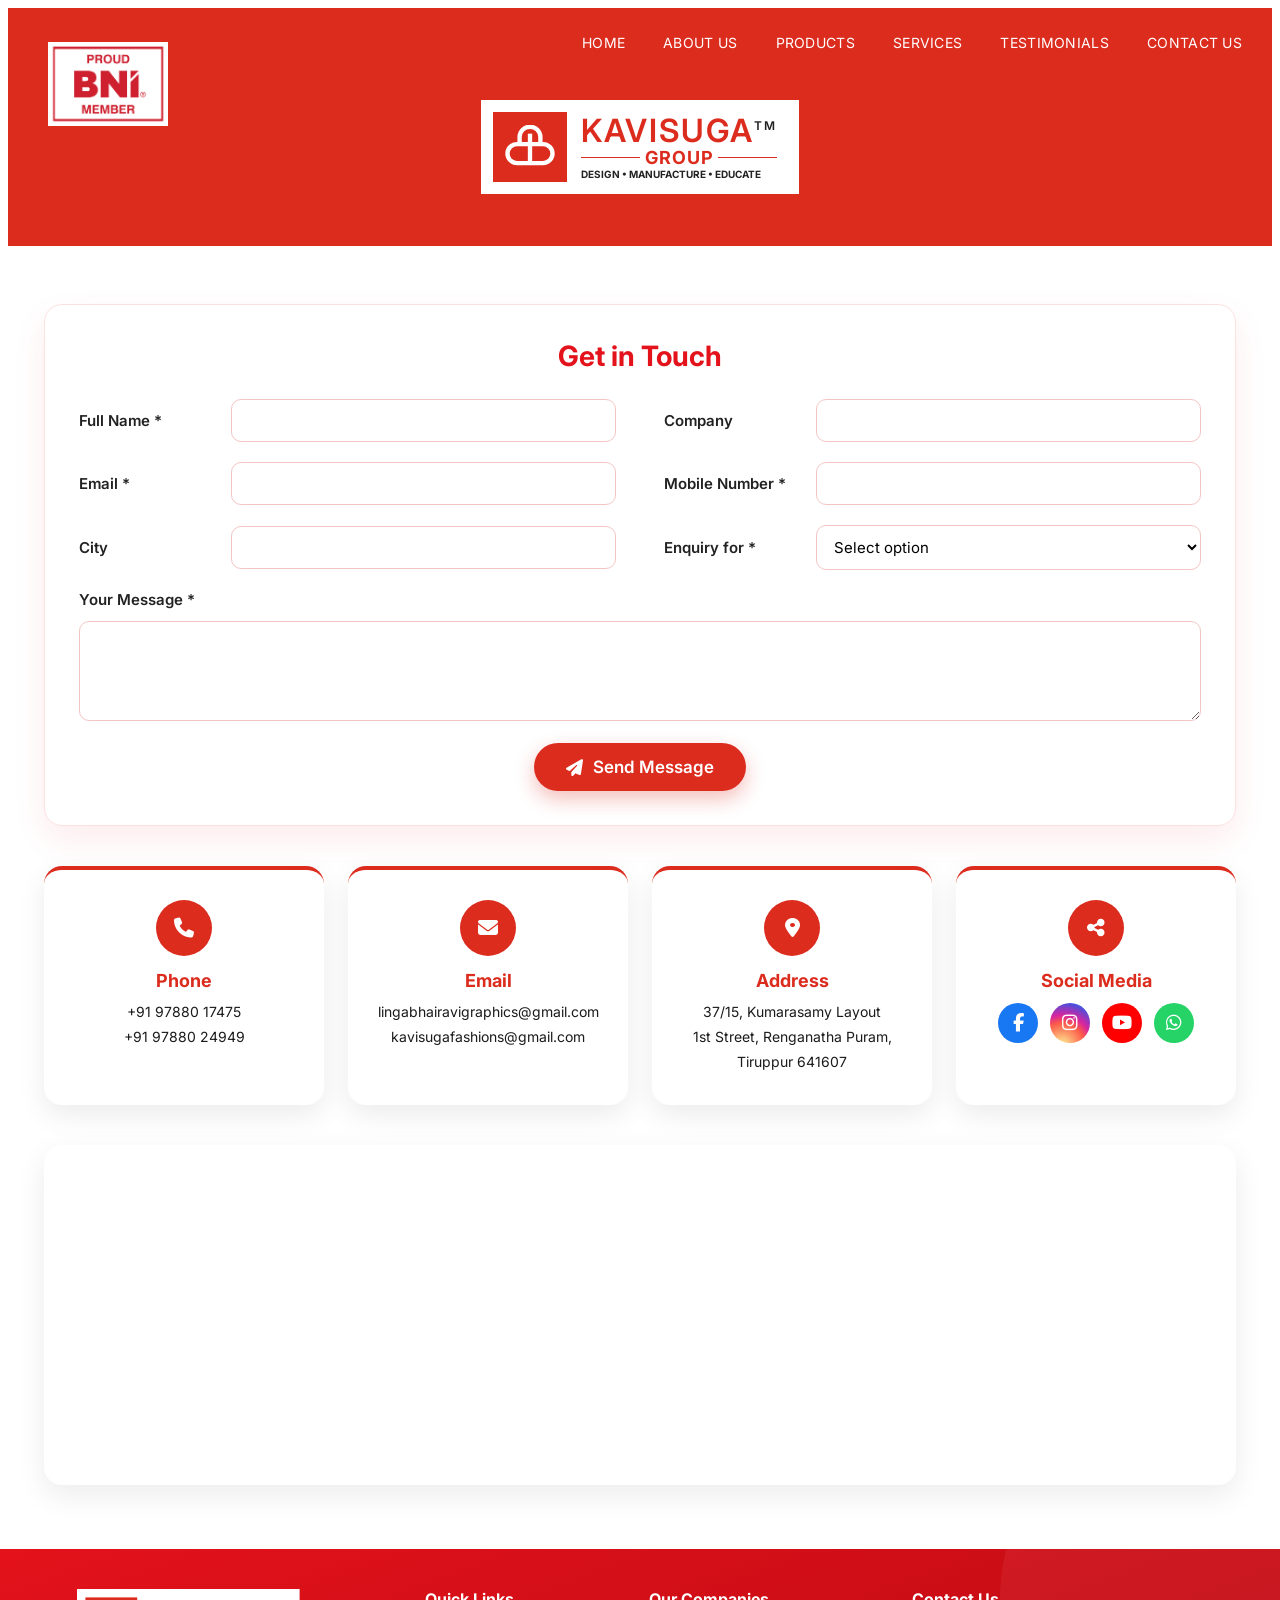
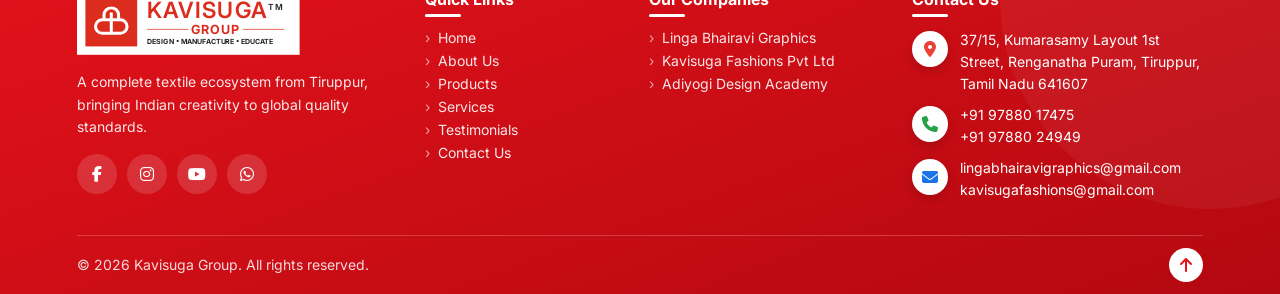
==== contact.html @ dbf3d228 "Initial commit: Kavisuga Group website Co-Authored-By: Claude Opus 5.5 <noreply@anthropic.com>" ====
<!DOCTYPE html>
<html lang="en">
<head>
  <meta charset="UTF-8">
  <meta name="viewport" content="width=device-width, initial-scale=1.0">
  <title>Contact Us | Kavisuga Group</title>
  <meta name="description" content="Get in touch with Kavisuga Group – Linga Bhairavi Graphics, Kavisuga Fashions and Adiyogi Design Academy, Tiruppur.">
  <link rel="preconnect" href="https://fonts.googleapis.com">
  <link href="https://fonts.googleapis.com/css2?family=Inter:wght@400;500;600;700;800&display=swap" rel="stylesheet">
  <link rel="stylesheet" href="https://cdnjs.cloudflare.com/ajax/libs/font-awesome/6.5.2/css/all.min.css">
  <link rel="stylesheet" href="css/style.css?v=69">
</head>
<body id="top">

<header class="hero ct-hero">
  <div class="bni-badge"><img src="assets/logos/bni-member.png" alt="Proud BNI Member"></div>

  <button class="nav-toggle" aria-label="Open menu">&#9776;</button>
  <nav class="main-nav">
    <a href="index.html#home">HOME</a>
    <a href="index.html#about">ABOUT US</a>
    <a href="index.html#lbg">PRODUCTS</a>
    <a href="index.html#services">SERVICES</a>
    <a href="index.html#testimonials">TESTIMONIALS</a>
    <a href="index.html#contact">CONTACT US</a>
  </nav>
  <div class="group-logo">
    <div class="group-mark">
      <svg viewBox="0 0 60 50" aria-hidden="true">
        <rect x="4" y="22" width="52" height="22" rx="11" fill="none" stroke="#fff" stroke-width="5"/>
        <path d="M18 22 V14 a12 12 0 0 1 24 0 V22" fill="none" stroke="#fff" stroke-width="5"/>
        <line x1="30" y1="10" x2="30" y2="44" stroke="#fff" stroke-width="5"/>
      </svg>
    </div>
    <div class="group-text">
      <div class="group-name">KAVISUGA<sup>TM</sup></div>
      <div class="group-sub">GROUP</div>
      <div class="group-tag">DESIGN • MANUFACTURE • EDUCATE</div>
    </div>
  </div>
</header>

<main>
  <section class="cf">
    <form class="cf-form" id="ct-form">
      <h2>Get in Touch</h2>
      <div class="cf-grid">
        <label>Full Name *<input name="name" required></label>
        <label>Company<input name="company"></label>
        <label>Email *<input name="email" type="email" required></label>
        <label>Mobile Number *<input name="phone" type="tel" pattern="[0-9+ ]{10,15}" required></label>
        <label>City<input name="city"></label>
        <label>Enquiry for *
          <select name="service" required>
            <option value="">Select option</option>
            <option>Textile Graphic Design – Linga Bhairavi Graphics</option>
            <option>DTF Stickers / Garments – Kavisuga Fashions</option>
            <option>Design Training – Adiyogi Design Academy</option>
            <option>Other</option>
          </select>
        </label>
        <label class="cf-full">Your Message *<textarea name="message" rows="4" required minlength="10"></textarea></label>
      </div>
      <button type="submit" class="learn-btn"><i class="fa-solid fa-paper-plane"></i> Send Message</button>
    </form>
    <div class="ct-ok" id="ct-ok">
      <div class="tick"><i class="fa-solid fa-check"></i></div>
      <h3>Thank you!</h3>
      <p>Your message is ready in WhatsApp – please press send. We will contact you soon.</p>
      <p style="margin-top:18px"><a href="index.html" class="learn-btn" style="text-decoration:none;display:inline-block">Back to Home</a></p>
    </div>
  </section>

  <div class="ct-cards">
    <a class="ct-card" href="tel:+919788017475"><i class="fa-solid fa-phone"></i><h3>Phone</h3><p>+91 97880 17475<br>+91 97880 24949</p></a>
    <a class="ct-card" href="mailto:lingabhairavigraphics@gmail.com"><i class="fa-solid fa-envelope"></i><h3>Email</h3><p class="ct-mail">lingabhairavigraphics@<wbr>gmail.com<br>kavisugafashions@<wbr>gmail.com</p></a>
    <a class="ct-card" href="https://www.google.com/maps/search/?api=1&amp;query=Linga+Bhairavi+Graphics%2C+Renganatha+Puram%2C+Tiruppur%2C+Tamil+Nadu+641607" target="_blank" rel="noopener"><i class="fa-solid fa-location-dot"></i><h3>Address</h3><p>37/15, Kumarasamy Layout<br>1st Street, Renganatha Puram,<br>Tiruppur 641607</p></a>
    <div class="ct-card"><i class="fa-solid fa-share-nodes"></i><h3>Social Media</h3>
      <div class="ct-card-soc">
        <a href="https://www.facebook.com/share/196KRDHdK5/?mibextid=wwXIfr" target="_blank" rel="noopener" class="s fb" aria-label="Facebook"><i class="fa-brands fa-facebook-f"></i></a>
        <a href="https://www.instagram.com/tirupurtextileulagam" target="_blank" rel="noopener" class="s ig" aria-label="Instagram"><i class="fa-brands fa-instagram"></i></a>
        <a href="https://www.youtube.com/@TirupurTextileUlagam" target="_blank" rel="noopener" class="s yt" aria-label="YouTube"><i class="fa-brands fa-youtube"></i></a>
        <a href="https://wa.me/919788017475" target="_blank" rel="noopener" class="s wa" aria-label="WhatsApp"><i class="fa-brands fa-whatsapp"></i></a>
      </div>
    </div>
  </div>

  <div class="ct-map">
    <iframe title="Kavisuga Group location" loading="lazy" referrerpolicy="no-referrer-when-downgrade"
      src="https://www.google.com/maps?q=37%2F15+Kumarasamy+Layout+1st+Street,+Renganatha+Puram,+Tiruppur,+Tamil+Nadu+641607&amp;z=17&amp;output=embed"></iframe>
  </div>
</main>

<footer class="footer ft" id="contact">
  <div class="ft-grid">
    <div class="ft-col ft-about">
      <div class="ft-logo"><div class="group-logo">
    <div class="group-mark">
      <svg viewBox="0 0 60 50" aria-hidden="true">
        <rect x="4" y="22" width="52" height="22" rx="11" fill="none" stroke="#fff" stroke-width="5"/>
        <path d="M18 22 V14 a12 12 0 0 1 24 0 V22" fill="none" stroke="#fff" stroke-width="5"/>
        <line x1="30" y1="10" x2="30" y2="44" stroke="#fff" stroke-width="5"/>
      </svg>
    </div>
    <div class="group-text">
      <div class="group-name">KAVISUGA<sup>TM</sup></div>
      <div class="group-sub">GROUP</div>
      <div class="group-tag">DESIGN • MANUFACTURE • EDUCATE</div>
    </div>
  </div></div>
      <p>A complete textile ecosystem from Tiruppur, bringing Indian creativity to global quality standards.</p>
      <div class="ft-social">
        <a href="https://www.facebook.com/share/196KRDHdK5/?mibextid=wwXIfr" target="_blank" rel="noopener" aria-label="Facebook"><i class="fa-brands fa-facebook-f"></i></a>
        <a href="https://www.instagram.com/tirupurtextileulagam" target="_blank" rel="noopener" aria-label="Instagram"><i class="fa-brands fa-instagram"></i></a>
        <a href="https://www.youtube.com/@TirupurTextileUlagam" target="_blank" rel="noopener" aria-label="YouTube"><i class="fa-brands fa-youtube"></i></a>
        <a href="https://wa.me/919788017475" target="_blank" rel="noopener" aria-label="WhatsApp"><i class="fa-brands fa-whatsapp"></i></a>
      </div>
    </div>

    <div class="ft-col">
      <h4>Quick Links</h4>
      <ul>
        <li><a href="index.html#home">Home</a></li>
        <li><a href="index.html#about">About Us</a></li>
        <li><a href="index.html#lbg">Products</a></li>
        <li><a href="index.html#services">Services</a></li>
        <li><a href="index.html#testimonials">Testimonials</a></li>
        <li><a href="contact.html">Contact Us</a></li>
      </ul>
    </div>

    <div class="ft-col">
      <h4>Our Companies</h4>
      <ul>
        <li><a href="index.html#lbg">Linga Bhairavi Graphics</a></li>
        <li><a href="index.html#ksf">Kavisuga Fashions Pvt Ltd</a></li>
        <li><a href="index.html#ada">Adiyogi Design Academy</a></li>
      </ul>
    </div>

    <div class="ft-col ft-contact">
      <h4>Contact Us</h4>
      <p><i class="fa-solid fa-location-dot"></i><span><a href="https://www.google.com/maps/search/?api=1&amp;query=Linga+Bhairavi+Graphics%2C+Renganatha+Puram%2C+Tiruppur%2C+Tamil+Nadu+641607" target="_blank" rel="noopener" class="ft-map">37/15, Kumarasamy Layout 1st Street, Renganatha Puram, Tiruppur, Tamil Nadu 641607</a></span></p>
      <p><i class="fa-solid fa-phone"></i><span><a href="tel:+919788017475">+91 97880 17475</a><br><a href="tel:+919788024949">+91 97880 24949</a></span></p>
      <p><i class="fa-solid fa-envelope"></i><span><a href="mailto:lingabhairavigraphics@gmail.com">lingabhairavigraphics@gmail.com</a><br><a href="mailto:kavisugafashions@gmail.com">kavisugafashions@gmail.com</a></span></p>
    </div>
  </div>
  <div class="ft-bottom">
    <p>&copy; <span id="yr"></span> Kavisuga Group. All rights reserved.</p>
    <a href="index.html#home" class="ft-top" aria-label="Back to top"><i class="fa-solid fa-arrow-up"></i></a>
  </div>
</footer>

<script>
  document.querySelector('.nav-toggle').addEventListener('click', () => document.querySelector('.main-nav').classList.toggle('open'));
  document.getElementById('yr').textContent = new Date().getFullYear();
  document.getElementById('ct-form').addEventListener('submit', e => {
    e.preventDefault();
    const f = new FormData(e.target);
    const msg = `New enquiry from website\nName: ${f.get('name')}\nCompany: ${f.get('company') || '-'}\nEmail: ${f.get('email')}\nMobile: ${f.get('phone')}\nCity/Country: ${f.get('city') || '-'}\nEnquiry for: ${f.get('service')}\nMessage: ${f.get('message')}`;
    window.open('https://wa.me/919788017475?text=' + encodeURIComponent(msg), '_blank');
    e.target.style.display = 'none';
    document.getElementById('ct-ok').classList.add('show');
  });
</script>
</body>
</html>
---- css/style.css ----
:root {
  --red: #dc2c1e;
  --red-dark: #b8231a;
  --grey: #f3f3f3;
  --text: #222;
  --muted: #555;
}
* { box-sizing: border-box; margin: 0; padding: 0; }
html { scroll-behavior: smooth; }
body { font-family: "Inter", "Helvetica Neue", Arial, sans-serif; color: var(--text); background: #fff; overflow-x: hidden; }
img { max-width: 100%; display: block; }
a { color: inherit; }

/* ---------- HERO ---------- */
.hero { background: var(--red); color: #fff; text-align: center; padding: 40px 24px 44px; position: relative; }
.bni-badge { position: absolute; left: 48px; top: 42px; width: 120px; line-height: 0; }
.bni-badge img { width: 100%; height: auto; display: block; }
.bni-badge span { font-size: 10px; font-weight: 700; letter-spacing: .5px; }
.bni-badge strong { font-size: 28px; font-weight: 800; line-height: 1; }
.main-nav { position: absolute; right: 38px; top: 34px; display: flex; gap: 38px; }
.main-nav a { text-decoration: none; font-size: 14px; letter-spacing: .3px; position: relative; }
.main-nav a::after { content: ""; position: absolute; left: 0; bottom: -4px; width: 0; height: 2px; background: #fff; transition: width .3s; }
.main-nav a:hover::after { width: 100%; }
.nav-toggle { display: none; position: absolute; right: 20px; top: 20px; background: none; border: 0; color: #fff; font-size: 28px; cursor: pointer; }

.group-logo { display: inline-flex; align-items: center; gap: 14px; background: #fff; padding: 12px 22px 12px 12px; margin-top: 52px; }
.group-mark { background: var(--red); width: 74px; height: 70px; display: grid; place-items: center; }
.group-mark svg { width: 52px; }
.group-text { text-align: left; color: var(--red); }
.group-name { font-size: 32px; font-weight: 600; letter-spacing: 2px; line-height: 1; }
.group-name sup { font-size: 12px; color: #222; }
.group-sub { font-size: 18px; font-weight: 700; text-align: center; letter-spacing: 1px; position: relative; }
.group-sub::before, .group-sub::after { content: ""; position: absolute; top: 50%; width: 30%; height: 1px; background: var(--red); }
.group-sub::before { left: 0; } .group-sub::after { right: 0; }
.group-tag { font-size: 10px; font-weight: 700; color: #222; }

.pillars { font-size: clamp(22px, 3.2vw, 34px); font-weight: 700; margin: 30px 0 22px; letter-spacing: .5px; }
.pillars span { margin: 0 1.2em; font-size: .6em; vertical-align: middle; }
.hero-intro { max-width: 1040px; margin: 0 auto; font-size: 17px; line-height: 1.65; }

/* ---------- SOCIAL ---------- */
.s { width: 48px; height: 48px; border-radius: 50%; display: grid; place-items: center; color: #fff; text-decoration: none;
  font-weight: 700; font-size: 20px; transition: transform .25s; }
.s:hover { transform: scale(1.12); }
.fb { background: linear-gradient(135deg, #4267b2, #5b3fa8); }
.ig { background: linear-gradient(45deg, #f9ce34, #ee2a7b, #6228d7); }
.li { background: linear-gradient(135deg, #2867b2, #3a4fa0); }
.yt { background: linear-gradient(135deg, #e52d27, #b31217); }
.s i { font-size: 22px; }
.wa { background: linear-gradient(135deg, #6fd35c, #25a243); }
.social-float { position: fixed; left: 44px; top: 50%; transform: translateY(-50%); display: flex; flex-direction: column; gap: 14px; z-index: 50; }

/* ---------- COMPANIES ---------- */
.companies { text-align: center; padding: 50px 24px 30px; }
.company-logos { display: flex; justify-content: center; align-items: center; gap: 50px; max-width: 1100px; margin: 0 auto 30px; padding-left: 60px; }
.company-logos a { flex: 1; }
.company-logos img { max-height: 240px; margin: 0 auto; object-fit: contain; transition: transform .3s; }
.company-logos img:hover { transform: translateY(-6px); }
.tagline { color: var(--red); font-size: clamp(22px, 2.6vw, 32px); font-weight: 500; }
.sub-tagline { color: var(--red); font-size: 19px; font-weight: 500; margin: 14px 0 34px; }
.eco-text { font-size: 18px; font-weight: 500; line-height: 1.35; }

/* ---------- BUSINESS SECTIONS ---------- */
.grey { background: var(--grey); }
.biz { margin-top: 40px; }
.biz-head { display: grid; grid-template-columns: 1fr 1.25fr; gap: 40px; align-items: center; padding: 50px 6% 30px; }
.biz-logo img { max-width: 360px; margin: 0 auto; mix-blend-mode: multiply; }
.biz-intro h2 { color: var(--red); font-size: 32px; font-weight: 500; }
.biz-intro h3 { color: var(--red); font-size: 22px; font-weight: 500; margin: 22px 0 10px; }
.biz-intro .lead { font-size: 18px; font-weight: 500; margin: 8px 0 26px; }
.big { font-size: 21px; font-weight: 500; line-height: 1.85; }
.justify { text-align: justify; }

.biz-body { display: grid; grid-template-columns: 1fr 1.1fr; gap: 40px; align-items: center; padding: 40px 6%; }
.service-imgs { display: grid; grid-template-columns: 1fr 1fr; gap: 12px; }
.service-imgs img { width: 100%; object-fit: contain; transition: transform .3s; }
.service-imgs img:hover { transform: scale(1.04); }
.service-imgs .center { grid-column: 1 / 3; width: 55%; margin: 0 auto; }
.biz-list h3 { color: var(--red); font-size: 32px; font-weight: 500; margin-bottom: 18px; }
.biz-list ul { list-style: none; }
.biz-list li { font-size: 22px; font-weight: 500; margin: 10px 0; }
.biz-list li::before { content: "· "; }

.dtf-box { border: 1px solid var(--red); aspect-ratio: 16/9; max-width: 460px; width: 100%; margin: 0 auto; overflow: hidden; }
.dtf-slides { position: relative; width: 100%; height: 100%; }
.dtf-slides img { position: absolute; inset: 0; width: 100%; height: 100%; object-fit: cover; opacity: 0; transition: opacity 1s; }
.dtf-slides img.active { opacity: 1; animation: kenburns 6s linear; }
@keyframes kenburns { from { transform: scale(1); } to { transform: scale(1.08); } }

.certs-row { padding-top: 0; }
.certs { display: flex; gap: 22px; justify-content: center; align-items: center; flex-wrap: wrap; }
.cert { width: 74px; height: 74px; border-radius: 50%; display: grid; place-items: center; font-weight: 800; text-align: center; font-size: 15px; line-height: 1; }
.oeko { background: #2bab8f; color: #fff; border-radius: 12px 50% 12px 12px; }
.gots { border: 4px solid #3ca33a; color: #3ca33a; }
.sgs { border-radius: 0; color: #777; font-size: 30px; border-bottom: 2px solid #aaa; }
.ags { background: #e2742c; color: #fff; border: 3px double #fff; outline: 2px solid #e2742c; }
.cert-text { color: #888; font-size: 20px; font-weight: 600; text-align: center; line-height: 1.75; }

/* marquee */
.marquee { overflow: hidden; padding: 22px 0; }
.track { display: flex; gap: 24px; width: max-content; animation: scroll 40s linear infinite; }
.track.reverse { animation-direction: reverse; }
.marquee:hover .track { animation-play-state: paused; }
@keyframes scroll { to { transform: translateX(-50%); } }
.m-item { width: 240px; background: #fff; border-radius: 10px; overflow: hidden; box-shadow: 0 3px 12px rgba(0,0,0,.08); flex-shrink: 0; }
.m-item img { width: 100%; height: 160px; object-fit: cover; }
.m-item span { display: block; padding: 10px 12px; color: var(--red); font-weight: 600; font-size: 15px; text-align: center; }

/* academy */
.ada-head { padding-bottom: 20px; }
.ada-img { padding: 30px 6% 10px; }
.ada-img img { max-width: 900px; width: 100%; margin: 0 auto; border-radius: 12px; }
.ada-foot { display: flex; justify-content: space-between; align-items: flex-end; gap: 20px; padding: 30px 4% 20px; flex-wrap: wrap; }
.red-small { color: var(--red); font-size: 18px; margin-bottom: 8px; }
.ada-line { font-size: 22px; font-weight: 500; }
.stat-pill { background: var(--red); color: #fff; border-radius: 12px; padding: 8px 28px; text-align: center; }
.stat-pill strong { font-size: 30px; font-weight: 600; }
.stat-pill span { display: block; font-size: 13px; }
.red-strip { background: var(--red); color: #fff; text-align: center; padding: 14px; font-size: 18px; font-weight: 500; }

/* ---------- VISION ---------- */
.sec-title { color: var(--red); font-size: 32px; font-weight: 500; margin-bottom: 30px; }
.vision, .brands, .gallery, .testimonials { padding: 70px 3%; }
.arrows { display: grid; grid-template-columns: repeat(3, 1fr); gap: 30px; margin-bottom: 40px; }
.arrow { background: var(--red); color: #fff; clip-path: polygon(0 0, 82% 0, 100% 50%, 82% 100%, 0 100%); padding: 22px 20% 22px 30px;
  min-height: 140px; display: flex; flex-direction: column; justify-content: center; align-items: center; transition: transform .3s; }
.arrow:hover { transform: translateX(8px); }
.arrow strong { font-size: 46px; font-weight: 500; }
.arrow span { font-size: 18px; font-weight: 500; }
.arrow-col p { font-size: 16px; color: #333; font-weight: 500; line-height: 1.65; margin-top: 18px; }
.mission { font-size: 21px; color: #444; font-weight: 500; line-height: 1.8; max-width: 1150px; }

/* ---------- BRANDS ---------- */
.brand-grid { display: grid; grid-template-columns: repeat(auto-fill, minmax(170px, 1fr)); gap: 18px; }
.brand-grid span, .brand-grid img { height: 80px; display: grid; place-items: center; text-align: center; font-weight: 800; font-size: 18px;
  border: 1px solid #eee; border-radius: 8px; padding: 8px; transition: box-shadow .25s, transform .25s; object-fit: contain; width: 100%; }
.brand-grid span:hover, .brand-grid img:hover { box-shadow: 0 6px 18px rgba(0,0,0,.1); transform: translateY(-3px); }
.more-brands { text-align: center; font-weight: 600; font-size: 20px; margin-top: 30px; }

/* ---------- REACH ---------- */
.reach { padding: 40px 6%; }
.reach-card { background: #fafafa; padding: 26px; border-radius: 6px; max-width: 1100px; margin: 0 auto; }
.reach-head { display: flex; justify-content: space-between; align-items: flex-start; gap: 10px; }
.reach-head h2 { font-size: 24px; font-weight: 700; }
.reach-head p { color: #777; margin-top: 4px; }
.hub-legend { display: flex; align-items: center; gap: 8px; font-size: 15px; }
.hub-legend i { width: 18px; height: 18px; border-radius: 50%; background: #e55a0c; box-shadow: 0 0 0 4px rgba(229,90,12,.25); }
#world-map svg { width: 100%; height: auto; display: block; }
.reach-legend { display: flex; justify-content: center; gap: 22px; flex-wrap: wrap; color: #666; margin-top: 10px; }
.reach-legend span::before { content: "• "; color: var(--red); }

/* ---------- GALLERY ---------- */
.filters { display: flex; gap: 10px; flex-wrap: wrap; margin-bottom: 26px; }
.filters button { border: 1px solid var(--red); background: #fff; color: var(--red); padding: 8px 18px; border-radius: 30px; cursor: pointer; font: inherit; font-weight: 600; }
.filters button.on, .filters button:hover { background: var(--red); color: #fff; }
.g-grid { display: grid; grid-template-columns: repeat(auto-fill, minmax(220px, 1fr)); gap: 14px; }
.g-grid img { width: 100%; aspect-ratio: 1; object-fit: cover; border-radius: 8px; cursor: zoom-in; transition: transform .3s, filter .3s; }
.g-grid img:hover { transform: scale(1.03); filter: brightness(1.05); }
.lightbox { position: fixed; inset: 0; background: rgba(0,0,0,.88); display: none; place-items: center; z-index: 200; padding: 30px; }
.lightbox.open { display: grid; }
.lightbox img { max-height: 90vh; max-width: 92vw; border-radius: 6px; }
.lightbox button { position: absolute; top: 14px; right: 24px; font-size: 44px; color: #fff; background: none; border: 0; cursor: pointer; }

/* ---------- TESTIMONIALS ---------- */
.testimonials { background: var(--grey); }
.t-grid { display: grid; grid-template-columns: repeat(auto-fit, minmax(260px, 1fr)); gap: 22px; }
.t-grid blockquote { background: #fff; padding: 26px; border-left: 4px solid var(--red); border-radius: 6px; }
.t-grid p { font-size: 17px; line-height: 1.6; margin-bottom: 14px; }
.t-grid cite { color: var(--red); font-style: normal; font-weight: 600; }

/* ---------- FOLLOW / FOOTER ---------- */
.follow { text-align: center; padding: 60px 20px 70px; }
.follow p { font-weight: 600; font-size: 18px; margin-bottom: 14px; color: #e3121b; position: relative; top: -8px; }
.follow-icons { display: flex; justify-content: center; gap: 12px; margin-bottom: 40px; }
.tiruppur-badge { display: inline-flex; align-items: center; gap: 8px; padding: 14px 28px; border-radius: 80px; border: 3px solid #222;
  background: linear-gradient(#f4f4f4, #d9d9d9); }
.t-shirt { background: var(--red); color: #fff; font-weight: 900; font-size: 50px; padding: 0 12px; clip-path: polygon(15% 0, 85% 0, 100% 25%, 85% 35%, 85% 100%, 15% 100%, 15% 35%, 0 25%); }
.t-text { text-align: left; font-size: 24px; line-height: 1.1; }
.t-text em { color: var(--red); font-style: normal; font-weight: 900; font-size: 34px; }
.globe { font-size: 58px; }

.footer { background: var(--red); color: #fff; padding: 160px 8% 30px; }
.footer h3 { font-size: 26px; font-weight: 500; margin-bottom: 8px; }
.footer p { font-size: 21px; font-weight: 500; line-height: 1.6; }
.footer a { text-decoration: none; }
.footer a:hover { text-decoration: underline; }
.copy { font-size: 14px !important; opacity: .8; text-align: center; margin-top: 50px; }

/* reveal on scroll */
.reveal { opacity: 0; transform: translateY(30px); transition: opacity .8s, transform .8s; }
.reveal.show { opacity: 1; transform: none; }

/* ---------- RESPONSIVE ---------- */
@media (max-width: 900px) {
  .bni-badge { left: 16px; top: 16px; transform: scale(.8); transform-origin: left top; }
  .nav-toggle { display: block; }
  .main-nav { display: none; position: absolute; top: 64px; right: 16px; flex-direction: column; gap: 0; background: var(--red-dark); z-index: 100; border-radius: 6px; }
  .main-nav.open { display: flex; }
  .main-nav a { padding: 12px 22px; }
  .group-logo { margin-top: 70px; }
  .social-float { left: auto; right: 10px; top: auto; bottom: 16px; transform: none; gap: 8px; }
  .social-float .s { width: 40px; height: 40px; font-size: 16px; }
  .company-logos { flex-direction: column; padding-left: 0; gap: 30px; }
  .biz-head, .biz-body, .arrows { grid-template-columns: 1fr; }
  .biz-intro h2, .sec-title, .biz-list h3 { font-size: 24px; }
  .big, .mission, .cert-text { font-size: 17px; }
  .biz-list li, .ada-line { font-size: 18px; }
  .footer { padding-top: 60px; }
  .footer p { font-size: 16px; word-break: break-word; }
  .t-text { font-size: 18px; } .t-text em { font-size: 26px; } .globe { font-size: 40px; }
}

/* ---------- FULL-SCREEN HOME + MOVING WHITE CORNERS ---------- */
.hero { min-height: 100vh; display: flex; flex-direction: column; align-items: center; justify-content: center; overflow: hidden; }
.hero > * { z-index: 2; }
.hero > *:not(.bni-badge):not(.main-nav):not(.nav-toggle) { position: relative; }
/* white border line that fades light in and out */
.hero::before { content: ""; position: absolute; inset: 20px; border: 6px solid #fff; z-index: 1; pointer-events: none;
  animation: borderPulse 3s ease-in-out infinite; }
@keyframes borderPulse {
  0%, 100% { opacity: .35; box-shadow: 0 0 0 rgba(255,255,255,0), inset 0 0 0 rgba(255,255,255,0); }
  50% { opacity: 1; box-shadow: 0 0 18px rgba(255,255,255,.9), inset 0 0 18px rgba(255,255,255,.6); }
}

/* ---------- PRODUCTS & SERVICES ---------- */
.products { padding: 70px 4%; text-align: center; }
.p-grid { display: grid; grid-template-columns: repeat(auto-fill, minmax(250px, 1fr)); gap: 22px; }
.p-card { background: #fff; border-radius: 12px; overflow: hidden; box-shadow: 0 4px 16px rgba(0,0,0,.08); transition: transform .3s, box-shadow .3s; }
.p-card:hover { transform: translateY(-6px); box-shadow: 0 10px 26px rgba(220,44,30,.2); }
.p-card img { width: 100%; height: 190px; object-fit: cover; }
.p-card h4 { color: var(--red); font-size: 17px; font-weight: 600; padding: 14px; }

/* ---------- SOCIAL ICONS ONLY IN COMPANIES SECTION + 3 CARDS ---------- */
.companies { position: relative; }
.companies .social-float { position: absolute; left: 30px; top: auto; bottom: 90px; transform: none; }
.company-cards { display: grid; grid-template-columns: repeat(3, 1fr); gap: 28px; max-width: 1150px; margin: 0 auto 50px; padding-left: 70px; }
.c-card { background: #fff; border-radius: 16px; padding: 28px 22px; text-decoration: none; box-shadow: 0 6px 22px rgba(0,0,0,.08);
  border-top: 5px solid var(--red); transition: transform .3s, box-shadow .3s; display: flex; flex-direction: column; align-items: center; }
.c-card:hover { transform: translateY(-8px); box-shadow: 0 14px 34px rgba(220,44,30,.22); }
.c-card img { height: 220px; object-fit: contain; mix-blend-mode: multiply; }
.c-card h3 { color: var(--red); font-size: 20px; font-weight: 700; }
.c-card p { color: var(--muted); font-size: 15px; margin: 8px 0 16px; }
.c-more { color: #fff; background: var(--red); padding: 8px 20px; border-radius: 30px; font-size: 14px; font-weight: 600; }
@media (max-width: 900px) {
  .company-cards { grid-template-columns: 1fr; padding-left: 0; }
  .companies .social-float { position: static; flex-direction: row; justify-content: center; margin-bottom: 26px; }
}

/* ---------- SERVICE IMAGE SLIDER (slides left every 2s) ---------- */
.service-slider { overflow: hidden; width: 100%; min-width: 0; position: relative; max-width: 600px; margin: 0 auto; border-radius: 12px; }
.service-slider .slides { display: flex; transition: transform .8s ease-in-out; }
.service-slider .slides img { flex: 0 0 100%; width: 100%; aspect-ratio: 3/2; object-fit: contain; background: #fff; }

/* ---------- ANIMATED SERVICE / FOCUS BOXES ---------- */
.biz-list h3 { opacity: 0; transform: translateY(-20px); transition: opacity .6s, transform .6s; }
.biz-list.show h3 { opacity: 1; transform: none; }
.biz-list ul { display: grid; grid-template-columns: repeat(2, 1fr); gap: 14px; }
.biz-list li { margin: 0; font-size: 17px; font-weight: 600; background: #fff; border: 1px solid #eee; border-left: 4px solid var(--red);
  border-radius: 10px; padding: 16px 18px; box-shadow: 0 4px 14px rgba(0,0,0,.06); position: relative; overflow: hidden;
  opacity: 0; transform: translateY(30px) scale(.95);
  transition: opacity .6s ease, transform .6s cubic-bezier(.2,.8,.2,1), box-shadow .3s, color .3s, background .3s; }
.biz-list li::before { content: none; position: absolute; left: 14px; top: 50%; transform: translateY(-50%); width: 26px; height: 26px;
  border-radius: 50%; background: var(--red); color: #fff; font-size: 13px; display: grid; place-items: center; transition: transform .4s; }
.biz-list li::after { content: ""; position: absolute; inset: 0; background: linear-gradient(120deg, transparent 30%, rgba(255,255,255,.6) 50%, transparent 70%);
  transform: translateX(-100%); transition: transform .7s; }
.biz-list.show li { opacity: 1; transform: none; }
.biz-list li:hover { transform: translateY(-5px); box-shadow: 0 12px 26px rgba(220,44,30,.2); background: var(--red); color: #fff; }
.biz-list li:hover::before { background: #fff; color: var(--red); transform: translateY(-50%) rotate(360deg); }
.biz-list li:hover::after { transform: translateX(100%); }
@media (max-width: 600px) { .biz-list ul { grid-template-columns: 1fr; } }
.certs img { height: 62px; width: auto; object-fit: contain; mix-blend-mode: multiply; transition: transform .3s; }
.certs img:hover { transform: scale(1.1); }

/* ---------- ACADEMY: IMAGE + COURSE CONTENTS ---------- */
.ada-course { display: grid; grid-template-columns: 1.2fr 1fr; gap: 40px; align-items: center; padding: 40px 6% 10px; }
.ada-course .ada-img { padding: 0; }
.ada-course .ada-img img { max-width: 100%; box-shadow: 0 10px 30px rgba(0,0,0,.12); }
.course-box h3 { color: var(--red); font-size: 30px; font-weight: 500; margin-bottom: 18px; }
.course-list { list-style: none; counter-reset: c; margin-bottom: 28px; }
.course-list li { counter-increment: c; display: flex; align-items: center; gap: 14px; font-size: 18px; font-weight: 500;
  padding: 11px 0; border-bottom: 1px dashed #ddd; }
.course-list li::before { content: counter(c, decimal-leading-zero); color: var(--red); font-weight: 700; font-size: 15px; min-width: 28px; }
.learn-btn { background: var(--red); color: #fff; border: 0; border-radius: 40px; padding: 14px 32px; font: inherit; font-size: 17px;
  font-weight: 600; cursor: pointer; box-shadow: 0 8px 20px rgba(220,44,30,.3); transition: transform .25s, background .25s; }
.learn-btn:hover { background: var(--red-dark); transform: translateY(-3px); }

.modal { position: fixed; inset: 0; background: rgba(0,0,0,.6); display: none; place-items: center; z-index: 300; padding: 16px; }
.modal.open { display: grid; }
.modal-box { background: #fff; border-radius: 14px; padding: 30px; width: 100%; max-width: 440px; position: relative;
  display: flex; flex-direction: column; gap: 12px; border-top: 6px solid var(--red); animation: pop .3s ease; }
@keyframes pop { from { transform: scale(.9); opacity: 0; } }
.modal-box h3 { color: var(--red); font-size: 22px; }
.modal-box p { color: var(--muted); font-size: 14px; }
.modal-box input, .modal-box select, .modal-box textarea { font: inherit; padding: 11px 14px; border: 1px solid #ccc; border-radius: 8px; }
.modal-box input:focus, .modal-box select:focus, .modal-box textarea:focus { outline: 2px solid var(--red); border-color: transparent; }
.modal-close { position: absolute; right: 14px; top: 8px; background: none; border: 0; font-size: 30px; cursor: pointer; color: #777; }
.modal-contact { display: flex; justify-content: space-between; flex-wrap: wrap; gap: 8px; font-size: 14px; }
.modal-contact a { color: var(--red); text-decoration: none; font-weight: 600; }
@media (max-width: 900px) { .ada-course { grid-template-columns: 1fr; } }

/* ---------- ANIMATED ENQUIRY FORM ---------- */
.modal { backdrop-filter: blur(4px); }
.modal.open .modal-box { animation: modalIn .55s cubic-bezier(.2,.9,.3,1.2); }
@keyframes modalIn { from { opacity: 0; transform: translateY(40px) scale(.92); } to { opacity: 1; transform: none; } }
.modal-box { gap: 16px; overflow: hidden; }
.modal-box::before { content: ""; position: absolute; top: -6px; left: 0; height: 6px; width: 40%;
  background: linear-gradient(90deg, transparent, #fff, transparent); animation: topShine 2.5s linear infinite; }
@keyframes topShine { from { left: -40%; } to { left: 100%; } }
.modal-box > * { opacity: 0; }
.modal.open .modal-box > * { animation: fieldIn .5s ease forwards; }
.modal.open .modal-box > *:nth-child(2) { animation-delay: .10s; }
.modal.open .modal-box > *:nth-child(3) { animation-delay: .18s; }
.modal.open .modal-box > *:nth-child(4) { animation-delay: .26s; }
.modal.open .modal-box > *:nth-child(5) { animation-delay: .34s; }
.modal.open .modal-box > *:nth-child(6) { animation-delay: .42s; }
.modal.open .modal-box > *:nth-child(7) { animation-delay: .50s; }
.modal.open .modal-box > *:nth-child(8) { animation-delay: .58s; }
.modal.open .modal-box > *:nth-child(9) { animation-delay: .66s; }
@keyframes fieldIn { from { opacity: 0; transform: translateX(-25px); } to { opacity: 1; transform: none; } }

.field { position: relative; }
.field i { position: absolute; left: 14px; top: 50%; transform: translateY(-50%); color: #aaa; transition: color .3s, transform .3s; }
.field input { width: 100%; padding: 16px 14px 8px 42px; border: 1.5px solid #ddd; border-radius: 10px; font: inherit; background: #fafafa;
  transition: border-color .3s, box-shadow .3s, background .3s; }
.modal-box .field input:focus { outline: none; border-color: var(--red); background: #fff; box-shadow: 0 0 0 4px rgba(220,44,30,.12); }
.field label { position: absolute; left: 42px; top: 50%; transform: translateY(-50%); color: #888; font-size: 15px; pointer-events: none;
  transition: all .25s ease; background: transparent; }
.field input:focus + label, .field input:not(:placeholder-shown) + label { top: 9px; transform: none; font-size: 11px; color: var(--red); font-weight: 600; }
.field:focus-within i { color: var(--red); transform: translateY(-50%) scale(1.15); }
.field input:not(:placeholder-shown):valid { border-color: #2fa84f; }
.field input:not(:placeholder-shown):invalid:not(:focus) { border-color: #e0a100; }

.send-btn { position: relative; overflow: hidden; display: flex; justify-content: center; align-items: center; gap: 10px; margin-top: 4px; }
.send-btn i { font-size: 20px; }
.send-btn::after { content: ""; position: absolute; top: 0; left: -60%; width: 40%; height: 100%;
  background: linear-gradient(120deg, transparent, rgba(255,255,255,.45), transparent); transform: skewX(-20deg); animation: btnShine 3s ease-in-out infinite; }
@keyframes btnShine { 0%, 60% { left: -60%; } 100% { left: 130%; } }
.send-btn:hover { background: #25a243; box-shadow: 0 8px 20px rgba(37,162,67,.35); }
.modal-close { transition: transform .3s, color .3s; }
.modal-close:hover { transform: rotate(90deg); color: var(--red); }
.modal-contact a { transition: transform .25s; }
.modal-contact a:hover { transform: translateY(-2px); }

/* ---------- ENQUIRY FORM v2 (two-panel) ---------- */
.modal .modal-wrap { display: grid; grid-template-columns: 1fr 1.25fr; width: 100%; max-width: 780px; border-radius: 18px; overflow: hidden;
  box-shadow: 0 30px 80px rgba(0,0,0,.35); background: #fff; }
.modal.open .modal-wrap { animation: modalIn .55s cubic-bezier(.2,.9,.3,1.2); }
.modal .modal-side { background: linear-gradient(160deg, #e8392a, #a81b12); color: #fff; padding: 34px 28px; display: flex; flex-direction: column;
  justify-content: center; position: relative; overflow: hidden; }
.modal .modal-side::before, .modal .modal-side::after { content: ""; position: absolute; border-radius: 50%; background: rgba(255,255,255,.08); }
.modal .modal-side::before { width: 220px; height: 220px; right: -80px; top: -80px; }
.modal .modal-side::after { width: 160px; height: 160px; left: -60px; bottom: -60px; }
.modal .modal-side img { width: 120px; background: #fff; border-radius: 14px; padding: 8px; margin-bottom: 18px; }
.modal .modal-side h4 { font-size: 22px; font-weight: 700; margin-bottom: 16px; }
.modal .modal-side ul { list-style: none; display: grid; gap: 12px; font-size: 15px; }
.modal .modal-side li i { margin-right: 8px; }
.modal .modal-box { display: flex; flex-direction: column; gap: 16px; padding: 34px 30px; max-width: none; border-top: 0; border-radius: 0; box-shadow: none; animation: none; }
.modal .modal-box h3 { font-size: 26px; color: var(--red); }
.modal .field { position: relative; width: 100%; display: block; }
.modal .field i { position: absolute; left: 15px; top: 50%; transform: translateY(-50%); color: #aaa; font-size: 15px; transition: color .3s, transform .3s; }
.modal .field input { display: block; width: 100%; height: 54px; padding: 18px 14px 6px 44px; border: 1.5px solid #e2e2e2; border-radius: 12px;
  font: inherit; font-size: 15px; background: #f8f8f8; transition: border-color .3s, box-shadow .3s, background .3s; }
.modal .field label { position: absolute; left: 44px; top: 50%; transform: translateY(-50%); color: #888; font-size: 15px; font-weight: 400;
  pointer-events: none; transition: all .25s ease; }
.modal .field input:focus { outline: none; border-color: var(--red); background: #fff; box-shadow: 0 0 0 4px rgba(220,44,30,.12); }
.modal .field input:focus + label, .modal .field input:not(:placeholder-shown) + label { top: 8px; transform: none; font-size: 11px; color: var(--red); font-weight: 600; }
.modal .field:focus-within i { color: var(--red); transform: translateY(-50%) scale(1.15); }
.modal .send-btn { width: 100%; height: 52px; border-radius: 12px; }
.modal .modal-contact a i { margin-right: 4px; }
@media (max-width: 700px) {
  .modal .modal-wrap { grid-template-columns: 1fr; max-height: 92vh; overflow-y: auto; }
  .modal .modal-side { display: none; }
}

/* side panel alignment + success */
.modal .modal-side { align-items: center; text-align: center; }
.modal .modal-side img { width: 150px; height: 150px; object-fit: contain; margin: 0 auto 20px; }
.modal .modal-side ul { text-align: left; }
.modal .send-btn:hover { background: var(--red-dark); box-shadow: 0 8px 20px rgba(220,44,30,.35); }
.form-success { text-align: center; padding: 10px 0; animation: fieldIn .5s ease; }
.form-success .tick { width: 70px; height: 70px; margin: 0 auto 14px; border-radius: 50%; background: #2fa84f; color: #fff; font-size: 34px;
  display: grid; place-items: center; animation: pop .5s cubic-bezier(.2,.9,.3,1.4); }
.form-success h4 { color: var(--red); font-size: 22px; margin-bottom: 8px; }
.form-success p { color: var(--muted); margin-bottom: 14px; }
.form-success dl { display: grid; grid-template-columns: auto 1fr; gap: 8px 14px; text-align: left; background: #f8f8f8; border-radius: 12px; padding: 16px; }
.form-success dt { font-weight: 600; color: #333; }
.form-success dd { color: #555; word-break: break-word; }
.modal .field[hidden], .modal .send-btn[hidden] { display: none; }

/* ---------- COURSE: smaller image + animated items, no numbers ---------- */
.ada-course { grid-template-columns: 1fr 1fr; }
.ada-course .ada-img img { max-width: 520px; margin: 0 auto; }
.course-list { display: grid; gap: 12px; }
.course-list li { counter-increment: none; border: 1px solid #eee; border-left: 4px solid var(--red); border-bottom: 1px solid #eee; border-radius: 10px;
  padding: 14px 18px; background: #fff; box-shadow: 0 4px 14px rgba(0,0,0,.06); cursor: default;
  opacity: 0; transform: translateX(50px);
  transition: opacity .6s ease, transform .6s cubic-bezier(.2,.8,.2,1), background .3s, color .3s, box-shadow .3s; }
.course-list li::before { content: none; }
.course-list.show li { opacity: 1; transform: none; }
.course-list li:hover { background: var(--red); color: #fff; transform: translateX(8px); box-shadow: 0 10px 24px rgba(220,44,30,.25); }
.ada-course .ada-img { opacity: 0; transform: translateX(-50px) scale(.96); transition: opacity .8s ease, transform .8s ease; }
.ada-course.show .ada-img { opacity: 1; transform: none; }
.ada-course .ada-img img { transition: transform .5s; }
.ada-course .ada-img img:hover { transform: scale(1.03); }

/* ---------- light animation: "More than software training" ---------- */
.ada-foot .red-small { opacity: 0; transform: translateY(12px); transition: opacity .7s ease, transform .7s ease; position: relative; display: inline-block; }
.ada-foot .red-small::after { content: ""; position: absolute; left: 0; bottom: -3px; height: 2px; width: 0; background: var(--red); transition: width 1s ease .4s; }
.ada-line span { display: inline-block; opacity: 0; transform: translateY(14px); transition: opacity .7s ease, transform .7s ease; }
.ada-foot.show .red-small, .ada-foot.show .ada-line span { opacity: 1; transform: none; }
.ada-foot.show .red-small::after { width: 100%; }
.ada-foot.show .ada-line span:nth-child(1) { transition-delay: .3s; }
.ada-foot.show .ada-line span:nth-child(2) { transition-delay: .6s; }
.ada-foot.show .ada-line span:nth-child(3) { transition-delay: .9s; }
.ada-line span:hover { color: var(--red); }
/* tagline: no animation, spaced phrases */
.ada-line span, .ada-foot.show .ada-line span { opacity: 1; transform: none; transition: none; margin-right: 28px; }
.ada-line span:last-child { margin-right: 0; }
.ada-line { margin-top: 6px; line-height: 1.8; }
.ada-foot > div:first-child { margin-left: 110px; }
@media (max-width: 900px) { .ada-foot > div:first-child { margin-left: 0; } }

/* ---------- VISION SECTION ANIMATION ---------- */
.vision .sec-title { opacity: 0; transform: translateY(20px); transition: opacity .7s, transform .7s; }
.vision .arrow-col { opacity: 0; transform: translateX(-60px); transition: opacity .7s ease, transform .7s cubic-bezier(.2,.8,.2,1); }
.vision .arrow-col p { opacity: 0; transform: translateY(15px); transition: opacity .6s ease .5s, transform .6s ease .5s; }
.vision .mission { opacity: 0; transform: translateY(25px); transition: opacity .8s ease .2s, transform .8s ease .2s; }
.vision.show .sec-title, .vision.show .arrow-col, .vision.show .arrow-col p, .vision.show .mission { opacity: 1; transform: none; }
.vision.show .arrow-col:nth-child(2) { transition-delay: .25s; }
.vision.show .arrow-col:nth-child(3) { transition-delay: .5s; }
.vision.show .arrow-col:nth-child(2) p { transition-delay: .75s; }
.vision.show .arrow-col:nth-child(3) p { transition-delay: 1s; }
.vision.show .mission { transition-delay: 1.1s; }
.arrow { position: relative; overflow: hidden; }
.arrow::after { content: ""; position: absolute; top: 0; left: -60%; width: 40%; height: 100%;
  background: linear-gradient(120deg, transparent, rgba(255,255,255,.35), transparent); transform: skewX(-20deg);
  animation: arrowShine 4s ease-in-out infinite; }
.arrow-col:nth-child(2) .arrow::after { animation-delay: 1.3s; }
.arrow-col:nth-child(3) .arrow::after { animation-delay: 2.6s; }
@keyframes arrowShine { 0%, 70% { left: -60%; } 100% { left: 130%; } }
.arrow-col:hover .arrow { transform: translateX(8px); }
/* light cards under vision arrows */
.vision .arrow-col p { background: #fff7f6; border: 1px solid #f6d9d6; border-radius: 12px; padding: 16px 18px; margin-right: 18%;
  box-shadow: 0 4px 14px rgba(220,44,30,.06); transition: opacity .6s ease .5s, transform .6s ease .5s, box-shadow .3s, border-color .3s; }
.vision .arrow-col:hover p { box-shadow: 0 10px 24px rgba(220,44,30,.15); border-color: var(--red); }
@media (max-width: 900px) { .vision .arrow-col p { margin-right: 0; } }
/* mission card */
.vision .mission { background: #fff7f6; border: 1px solid #f6d9d6; border-left: 6px solid var(--red); border-radius: 14px;
  padding: 26px 30px; max-width: none; box-shadow: 0 6px 20px rgba(220,44,30,.08); position: relative;
  transition: opacity .8s ease 1.1s, transform .8s ease 1.1s, box-shadow .3s; }
.vision .mission:hover { box-shadow: 0 12px 30px rgba(220,44,30,.16); }

/* ---------- FLIGHT MAP ---------- */
.map-wrap { position: relative; border-radius: 12px; overflow: hidden; background: #eaf3fb; margin-top: 14px; }
#world-map svg { display: block; width: 100%; height: auto; }
.m-sea { fill: #eaf3fb; }
.m-grid { fill: none; stroke: #d6e4f0; stroke-width: .5; vector-effect: non-scaling-stroke; }
.m-land { fill: #d9d9d9; stroke: #fff; stroke-width: .6; vector-effect: non-scaling-stroke; }
.m-route { fill: none; stroke: var(--red); stroke-width: 1.6; opacity: .55; vector-effect: non-scaling-stroke; stroke-dasharray: 5 4; }
.m-route.live { stroke-width: 2.6; opacity: 1; stroke-dasharray: none; }
.m-hub { fill: #e55a0c; stroke: #fff; stroke-width: 2; vector-effect: non-scaling-stroke; }
.m-pulse { fill: none; stroke: #e55a0c; stroke-width: 2; vector-effect: non-scaling-stroke; }
.m-dot { fill: var(--red); stroke: #fff; stroke-width: 1.5; vector-effect: non-scaling-stroke; }
.m-label { fill: #222; font-weight: 600; paint-order: stroke; stroke: #fff; stroke-width: 3px; vector-effect: non-scaling-stroke; }
.m-plane path { fill: var(--red); stroke: #fff; stroke-width: 1.2; vector-effect: non-scaling-stroke; filter: drop-shadow(0 2px 3px rgba(0,0,0,.35)); }
.flight-info { position: absolute; left: 14px; bottom: 14px; background: rgba(255,255,255,.95); border-radius: 30px; padding: 8px 16px;
  font-size: 14px; box-shadow: 0 4px 14px rgba(0,0,0,.12); display: flex; gap: 10px; align-items: center; flex-wrap: wrap; }
.flight-info i { color: var(--red); }
.flight-info b { color: var(--red); }
.flight-count { color: #777; border-left: 1px solid #ddd; padding-left: 10px; }
.reach-legend span { transition: color .3s, transform .3s; display: inline-block; }
.reach-legend span.on { color: var(--red); font-weight: 700; transform: scale(1.1); }
@media (max-width: 600px) { .flight-info { font-size: 12px; left: 8px; bottom: 8px; padding: 6px 12px; } }

/* ---------- REAL TILE MAP ---------- */
#world-map { height: 480px; width: 100%; background: #aad3df; }
.leaflet-container { font-family: inherit; }
.hub-pin { width: 22px; height: 22px; border-radius: 50%; background: #e55a0c; border: 3px solid #fff; box-shadow: 0 0 0 0 rgba(229,90,12,.6);
  animation: hubPulse 1.6s infinite; }
@keyframes hubPulse { to { box-shadow: 0 0 0 18px rgba(229,90,12,0); } }
.plane-ico { width: 34px; height: 34px; display: grid; place-items: center; font-size: 26px; color: #dc2c1e; will-change: transform;
  filter: drop-shadow(0 3px 3px rgba(0,0,0,.4)); }
.map-tip { background: #fff; border: 0; border-radius: 6px; font-weight: 700; color: #222; box-shadow: 0 2px 8px rgba(0,0,0,.2); padding: 2px 8px; }
.map-tip.hub { color: #e55a0c; }
.flight-info { z-index: 500; }
@media (max-width: 600px) { #world-map { height: 340px; } }
.leaflet-container img, .leaflet-container svg { max-width: none; }
.leaflet-attribution-flag { display: none !important; }
.plane-ico { font-size: 30px; transition: none; filter: drop-shadow(0 var(--shadow, 4px) 4px rgba(0,0,0,.35)); }
.plane-ico i { display: block; }
.plane-ico svg { display: block; fill: #dc2c1e; stroke: #fff; stroke-width: 1; }

/* ---------- 3D GLOBE ---------- */
.globe-mode .reach-card { background: radial-gradient(ellipse at 50% 40%, #0d2340 0%, #050b18 70%); color: #fff; }
.globe-mode .reach-head h2 { color: #fff; }
.globe-mode .reach-head p { color: #9db8d6; }
.globe-mode .hub-legend i { background: #4fb3ff; box-shadow: 0 0 0 4px rgba(79,179,255,.3), 0 0 14px #4fb3ff; }
.globe-mode .map-wrap { background: transparent; }
.globe-mode #world-map { height: 600px; background: transparent; cursor: grab; }
.globe-mode .reach-legend { color: #9db8d6; }
.globe-mode .reach-legend span::before { color: #4fb3ff; }
.globe-mode .reach-legend span.on { color: #8fd3ff; transform: none; font-weight: 600; }
.globe-mode .flight-info { background: rgba(10,25,45,.85); color: #dbe9f7; border: 1px solid rgba(110,200,255,.3); box-shadow: 0 0 20px rgba(80,170,255,.2); }
.globe-mode .flight-info i, .globe-mode .flight-info b { color: #6ec8ff; }
.globe-mode .flight-count { color: #9db8d6; border-color: rgba(255,255,255,.15); }
.g-plane { pointer-events: none; transform: translate(-50%, -50%); }
.g-plane svg { display: block; fill: #fff; stroke: #6ec8ff; stroke-width: .8; filter: drop-shadow(0 0 4px rgba(110,200,255,.9)); }
@media (max-width: 600px) { .globe-mode #world-map { height: 380px; } }

/* ---------- FLAT FLIGHT MAP (final) ---------- */
#world-map { height: 520px; }
.hub-pin { width: 22px; height: 22px; border-radius: 50%; background: #e3121b; border: 3px solid #fff; animation: hubPulse 1.6s infinite; }
@keyframes hubPulse { 0% { box-shadow: 0 0 0 0 rgba(227,18,27,.6); } 100% { box-shadow: 0 0 0 20px rgba(227,18,27,0); } }
.plane-ico { width: 36px; height: 36px; filter: drop-shadow(0 4px 4px rgba(0,0,0,.4)); }
.plane-ico svg { display: block; fill: #e3121b; stroke: #fff; stroke-width: 1.1; }
.hub-legend i { background: #e3121b; box-shadow: 0 0 0 4px rgba(227,18,27,.25); }
@media (max-width: 600px) { #world-map { height: 360px; } }

/* ---------- LIGHT FLIGHT-TRACKER MAP ---------- */
.reach-card { background: #fff; box-shadow: 0 10px 40px rgba(0,0,0,.06); }
#world-map { height: 560px; background: #e8e8e8; }
.hub-pin { width: 20px; height: 20px; border-radius: 50%; background: #e3121b; border: 3px solid #fff;
  box-shadow: 0 0 12px rgba(227,18,27,.8); animation: hubGlow 1.8s infinite; }
@keyframes hubGlow { 0% { box-shadow: 0 0 0 0 rgba(227,18,27,.55), 0 0 12px rgba(227,18,27,.8); }
  100% { box-shadow: 0 0 0 22px rgba(227,18,27,0), 0 0 12px rgba(227,18,27,.8); } }
.plane-ico { width: 26px; height: 26px; }
.plane-ico svg { display: block; fill: #1f3f73; stroke: #fff; stroke-width: 1.2; filter: drop-shadow(0 2px 3px rgba(0,0,0,.35)); }
.map-tip { font-size: 13px; }
.map-tip.small { font-size: 11px; padding: 1px 6px; font-weight: 600; }
.map-tip.hub { color: #e3121b; font-size: 14px; }
.reach-overlay { position: absolute; top: 22px; left: 50%; transform: translate(-50%, -10px); z-index: 600; text-align: center;
  background: rgba(255,255,255,.92); padding: 14px 34px; border-radius: 14px; box-shadow: 0 10px 30px rgba(0,0,0,.12);
  opacity: 0; transition: opacity .9s ease, transform .9s ease; pointer-events: none; }
.reach-overlay.show { opacity: 1; transform: translate(-50%, 0); }
.reach-overlay h3 { color: var(--red); font-size: 28px; font-weight: 700; letter-spacing: .5px; }
.reach-overlay p { color: #1f3f73; font-size: 16px; font-weight: 600; margin-top: 4px; }
.flight-info i { color: #1f6fe5; }
.reach-legend span.on { color: #1f6fe5; transform: none; font-weight: 600; }
@media (max-width: 600px) { #world-map { height: 380px; } .reach-overlay { padding: 10px 18px; } .reach-overlay h3 { font-size: 20px; } .reach-overlay p { font-size: 13px; } }

/* ---------- LIVE NETWORK BRAND SHOWCASE ---------- */
.live-net { position: relative; overflow: hidden; background: #fff; padding: 80px 0 70px; isolation: isolate; }
.ln-particles, .ln-lines { position: absolute; inset: 0; width: 100%; height: 100%; z-index: -1; pointer-events: none; }
.ln-lines path { fill: none; stroke: url(#none); stroke: rgba(31,111,229,.18); stroke-width: 1.2; stroke-dasharray: 6 10;
  vector-effect: non-scaling-stroke; animation: lnDash 18s linear infinite; }
.ln-lines path:nth-child(2) { stroke: rgba(212,160,23,.22); animation-duration: 24s; }
.ln-lines path:nth-child(3) { animation-duration: 30s; }
@keyframes lnDash { to { stroke-dashoffset: -400; } }
.ln-streak { position: absolute; height: 2px; width: 260px; z-index: -1; border-radius: 2px; opacity: 0;
  background: linear-gradient(90deg, transparent, rgba(31,111,229,.7), transparent); animation: lnStreak 7s linear infinite; }
.ln-streak.s1 { top: 28%; animation-delay: 0s; }
.ln-streak.s2 { top: 55%; animation-delay: 2.5s; background: linear-gradient(90deg, transparent, rgba(212,160,23,.8), transparent); }
.ln-streak.s3 { top: 82%; animation-delay: 4.8s; }
@keyframes lnStreak { 0% { left: 105%; opacity: 0; } 10% { opacity: 1; } 60% { opacity: 1; } 70%, 100% { left: -30%; opacity: 0; } }

.ln-head { text-align: center; margin-bottom: 44px; }
.ln-live { display: inline-flex; align-items: center; gap: 8px; font-size: 12px; font-weight: 700; letter-spacing: 3px; color: #1f6fe5;
  background: rgba(31,111,229,.08); padding: 6px 14px; border-radius: 30px; opacity: 0; transform: translateY(10px); transition: all .8s ease; }
.ln-live i { width: 8px; height: 8px; border-radius: 50%; background: #e3121b; animation: lnBlink 1.2s infinite; }
@keyframes lnBlink { 50% { opacity: .2; } }
.ln-title { font-size: clamp(28px, 4vw, 48px); font-weight: 800; letter-spacing: 4px; margin-top: 14px;
  background: linear-gradient(90deg, #111 0%, #111 40%, var(--red) 50%, #111 60%, #111 100%); background-size: 250% 100%;
  -webkit-background-clip: text; background-clip: text; color: transparent;
  opacity: 0; transform: translateY(24px) scale(.97); transition: opacity 1s ease .2s, transform 1s ease .2s; }
.live-net.in .ln-live { opacity: 1; transform: none; }
.live-net.in .ln-title { opacity: 1; transform: none; animation: lnTitleSweep 4s ease 1.2s infinite; }
@keyframes lnTitleSweep { 0% { background-position: 100% 0; } 60%, 100% { background-position: 0 0; } }

.ln-streams { display: grid; gap: 26px; opacity: 0; transform: translateY(30px); transition: opacity 1.2s ease 1s, transform 1.2s ease 1s;
  -webkit-mask: linear-gradient(90deg, transparent, #000 8%, #000 92%, transparent); mask: linear-gradient(90deg, transparent, #000 8%, #000 92%, transparent); }
.live-net.in .ln-streams { opacity: 1; transform: none; }
.ln-stream { overflow: hidden; }
.ln-track { display: flex; gap: 46px; width: max-content; animation: lnScroll var(--spd, 50s) linear infinite; padding: 10px 0; }
@keyframes lnScroll { to { transform: translateX(-50%); } }
.ln-stream.far  { --spd: 70s; transform: scale(.86); opacity: .75; filter: blur(.3px); }
.ln-stream.mid  { --spd: 55s; transform: scale(.94); opacity: .9; }
.ln-stream.near { --spd: 42s; }
.ln-logo { height: 84px; padding: 10px 18px; display: grid; place-items: center; border-radius: 14px; background: #fff;
  transition: box-shadow .5s ease, transform .5s ease; }
.ln-logo img { height: 64px; width: auto; max-width: 240px; object-fit: contain; }
.ln-logo.hl { box-shadow: 0 0 0 1px rgba(212,160,23,.35), 0 0 28px rgba(31,111,229,.25), 0 10px 26px rgba(0,0,0,.08); transform: translateY(-4px) scale(1.06); }
.ln-streams:hover .ln-track { animation-play-state: paused; }

.ln-more { text-align: center; margin-top: 44px; opacity: 0; transition: opacity 1.2s ease 2.2s; }
.ln-more span { position: relative; display: inline-block; overflow: hidden; font-size: 22px; font-weight: 800; letter-spacing: 5px; color: #1b1b1b; padding: 6px 4px; }
.ln-more span::after { content: ""; position: absolute; top: 0; left: -60%; width: 40%; height: 100%; transform: skewX(-20deg);
  background: linear-gradient(90deg, transparent, rgba(212,160,23,.55), transparent); animation: lnSweep 3.5s ease-in-out 3s infinite; }
@keyframes lnSweep { 0% { left: -60%; } 50%, 100% { left: 130%; } }
.live-net.in .ln-more { opacity: 1; }
@media (max-width: 700px) { .ln-logo { height: 62px; } .ln-logo img { height: 44px; } .ln-track { gap: 26px; } .ln-more span { font-size: 17px; } }
/* single horizontal brand line */
.ln-stream.near { --spd: 45s; }
.ln-stream .ln-logo { height: 110px; padding: 14px 24px; box-shadow: 0 4px 16px rgba(0,0,0,.05); border: 1px solid #f0f0f0; }
.ln-stream .ln-logo img { height: 80px; max-width: 220px; }
@media (max-width: 700px) { .ln-stream .ln-logo { height: 76px; } .ln-stream .ln-logo img { height: 52px; } }

/* ---------- BRAND SECTION ANIMATIONS ---------- */
.ln-title::after { content: ""; display: block; width: 0; height: 4px; margin: 14px auto 0; border-radius: 4px;
  background: linear-gradient(90deg, var(--red), #d4a017); transition: width 1s ease 1s; }
.live-net.in .ln-title::after { width: 120px; }
.ln-stream .ln-logo { animation: lnFloat 4s ease-in-out infinite; position: relative; overflow: hidden;
  transition: transform .4s ease, box-shadow .4s ease, border-color .4s ease; }
.ln-stream .ln-logo:nth-child(even) { animation-delay: -2s; }
@keyframes lnFloat { 0%, 100% { translate: 0 0; } 50% { translate: 0 -6px; } }
.ln-stream .ln-logo::after { content: ""; position: absolute; top: 0; left: -70%; width: 45%; height: 100%; transform: skewX(-20deg);
  background: linear-gradient(90deg, transparent, rgba(255,255,255,.75), transparent); transition: left .7s ease; }
.ln-stream .ln-logo:hover { transform: scale(1.1); border-color: var(--red); box-shadow: 0 14px 30px rgba(220,44,30,.18); z-index: 2; }
.ln-stream .ln-logo:hover::after { left: 130%; }
.ln-stream .ln-logo.hl { border-color: rgba(212,160,23,.6); }
.live-net .ln-stream { padding: 14px 0; }
.ln-streams { transform: translateX(80px); }
.live-net.in .ln-streams { transform: none; }
/* brands title: solid red, no sweep */
.ln-title, .live-net.in .ln-title { background: none; -webkit-background-clip: border-box; background-clip: border-box; color: var(--red); animation: none; }

/* ---------- CLIENT REVIEWS ---------- */
.testimonials .t-center { text-align: center; margin-bottom: 8px; }
.t-sub { text-align: center; color: var(--muted); margin-bottom: 34px; }
.t-card { background: #fff; padding: 26px; border-radius: 14px; border-top: 4px solid var(--red); box-shadow: 0 6px 20px rgba(0,0,0,.06);
  transition: transform .3s, box-shadow .3s; }
.t-card:hover { transform: translateY(-6px); box-shadow: 0 14px 30px rgba(220,44,30,.15); }
.t-stars { color: #f5a623; font-size: 18px; letter-spacing: 2px; display: block; margin-bottom: 10px; }
.t-stars i { color: #ddd; font-style: normal; }
.t-card cite small { display: block; color: var(--muted); font-weight: 400; font-size: 13px; margin-top: 4px; }
.t-empty { text-align: center; color: var(--muted); font-style: italic; }
.review-box { display: grid; grid-template-columns: 1fr 1.6fr; gap: 36px; background: #fff; border-radius: 18px; padding: 36px;
  margin: 44px auto 0; max-width: 1100px; box-shadow: 0 10px 34px rgba(0,0,0,.07); border-left: 6px solid var(--red); }
.review-intro h3 { color: var(--red); font-size: 26px; margin-bottom: 12px; }
.review-intro p { color: #444; line-height: 1.7; }
.review-form { display: grid; gap: 14px; }
.r-row { display: grid; grid-template-columns: 1fr 1fr; gap: 14px; align-items: center; }
.review-form input, .review-form select, .review-form textarea { width: 100%; font: inherit; padding: 13px 15px; border: 1.5px solid #e2e2e2;
  border-radius: 10px; background: #fafafa; transition: border-color .3s, box-shadow .3s; }
.review-form input:focus, .review-form select:focus, .review-form textarea:focus { outline: none; border-color: var(--red); background: #fff; box-shadow: 0 0 0 4px rgba(220,44,30,.1); }
.r-stars { display: flex; align-items: center; gap: 2px; }
.r-stars span { color: #666; margin-right: 8px; font-size: 15px; }
.r-stars button { background: none; border: 0; font-size: 28px; color: #ddd; cursor: pointer; transition: transform .2s, color .2s; padding: 0 2px; }
.r-stars button.on { color: #f5a623; }
.r-stars button:hover { transform: scale(1.2); }
.review-form .learn-btn { justify-self: start; display: inline-flex; gap: 10px; align-items: center; }
.r-note { font-size: 14px; min-height: 20px; }
.r-note.ok { color: #2fa84f; } .r-note.err { color: var(--red); }
@media (max-width: 800px) { .review-box { grid-template-columns: 1fr; padding: 24px; } .r-row { grid-template-columns: 1fr; } }

/* ---------- REVIEWS (summary + cards + modal) ---------- */
.testimonials.rv { background: linear-gradient(180deg, #fff 0%, #fff1f1 100%); padding: 80px 6%; }
.rv-head { text-align: center; margin-bottom: 34px; }
.rv-tag { display: inline-block; background: #ffe3e3; color: #d4111b; font-size: 12px; font-weight: 700; letter-spacing: 4px; padding: 8px 20px; border-radius: 30px; }
.rv-head h2 { font-size: clamp(30px, 4vw, 46px); font-weight: 800; margin-top: 16px; }
.rv-head h2 em { font-style: normal; color: #e3121b; }
.rv-head h2::after { content: ""; display: block; width: 64px; height: 4px; background: #e3121b; border-radius: 4px; margin: 16px auto 0; }
.rv-head p { color: #555; margin-top: 16px; }

.rv-summary { display: grid; grid-template-columns: 1fr 1.6fr 1.6fr; align-items: center; background: #fff; border: 1px solid #fde0e0;
  border-radius: 20px; padding: 30px; box-shadow: 0 10px 30px rgba(227,18,27,.06); max-width: 1400px; margin: 0 auto; }
.rv-summary > div + div { border-left: 1px solid #f6dede; padding-left: 34px; }
.rv-score { text-align: center; }
.rv-score strong { font-size: 66px; font-weight: 800; color: #e3121b; line-height: 1; }
.rv-score p { font-size: 14px; color: #555; margin-top: 6px; }
.rv-score .red { color: #e3121b; }
.rv-stars { color: #e3121b; display: flex; gap: 4px; }
.rv-stars.big { justify-content: center; font-size: 24px; margin: 14px 0 8px; gap: 8px; }
.rv-stars .off, .rv-stars i.off { color: #f3c9c9; }
.rv-bars { display: grid; gap: 12px; padding-right: 30px; }
.rv-bar { display: grid; grid-template-columns: 40px 1fr 70px; align-items: center; gap: 16px; font-size: 13px; color: #444; }
.rv-bar span i { color: #e3121b; font-size: 11px; }
.rv-bar em { font-style: normal; text-align: right; }
.rv-track { height: 9px; background: #fde6e6; border-radius: 9px; overflow: hidden; }
.rv-track b { display: block; height: 100%; width: 0; border-radius: 9px; background: linear-gradient(90deg, #e3121b, #ff8a8a); transition: width 1.4s cubic-bezier(.2,.8,.2,1); }
.rv-in .rv-track b { width: var(--w); }
.rv-rings { display: flex; justify-content: space-around; gap: 10px; }
.rv-ring { position: relative; width: 96px; text-align: center; }
.rv-ring svg { width: 96px; height: 96px; transform: rotate(-90deg); }
.rv-ring circle { fill: none; stroke-width: 7; }
.rv-ring .bg { stroke: #fde6e6; }
.rv-ring .fg { stroke: #ef3b45; stroke-linecap: round; stroke-dasharray: 264; stroke-dashoffset: 264; transition: stroke-dashoffset 1.6s cubic-bezier(.2,.8,.2,1); }
.rv-in .rv-ring .fg { stroke-dashoffset: calc(264 - 264 * var(--p) / 100); }
.rv-ring b { position: absolute; top: 34px; left: 0; right: 0; color: #e3121b; font-size: 17px; }
.rv-ring span { display: block; margin-top: 10px; font-size: 13px; font-weight: 600; color: #333; }

.rv-listhead { display: flex; justify-content: space-between; align-items: center; max-width: 1400px; margin: 36px auto 22px; }
.rv-listhead h3 { font-size: 24px; font-weight: 800; }
.rv-btn { background: linear-gradient(135deg, #e3121b, #b40810); color: #fff; border: 0; border-radius: 40px; padding: 14px 28px; font: inherit;
  font-weight: 700; cursor: pointer; display: inline-flex; gap: 12px; align-items: center; box-shadow: 0 10px 24px rgba(227,18,27,.3); transition: transform .25s, box-shadow .25s; }
.rv-btn:hover { transform: translateY(-3px); box-shadow: 0 14px 30px rgba(227,18,27,.4); }
.rv-outline { background: #fff; border: 1.5px solid #f3c3c3; color: #333; border-radius: 40px; padding: 13px 28px; font: inherit; font-weight: 700; cursor: pointer; transition: border-color .25s, color .25s; }
.rv-outline:hover { border-color: #e3121b; color: #e3121b; }
.rv-grid { max-width: 1400px; margin: 0 auto; overflow: hidden; padding: 10px 0;
  -webkit-mask-image: linear-gradient(90deg, transparent, #000 6%, #000 94%, transparent); mask-image: linear-gradient(90deg, transparent, #000 6%, #000 94%, transparent); }
.rv-flowtrack { display: flex; gap: 22px; width: max-content; animation: rv-flow var(--dur, 40s) linear infinite; }
.rv-grid:hover .rv-flowtrack { animation-play-state: paused; }
.rv-flowtrack .rv-card { width: 400px; flex-shrink: 0; }
@keyframes rv-flow { to { transform: translateX(calc(-50% - 11px)); } }
@media (prefers-reduced-motion: reduce) { .rv-grid { overflow-x: auto; } .rv-flowtrack { animation: none; } }
.rv-card { position: relative; background: #fff; border: 1px solid #fde0e0; border-radius: 18px; padding: 24px; display: flex; flex-direction: column; gap: 14px;
  box-shadow: 0 6px 20px rgba(227,18,27,.05); transition: transform .3s, box-shadow .3s; animation: rvUp .6s ease both; }
.rv-card:hover { transform: translateY(-6px); box-shadow: 0 16px 34px rgba(227,18,27,.12); }
@keyframes rvUp { from { opacity: 0; transform: translateY(20px); } }
.rv-q { position: absolute; top: 18px; right: 22px; color: #fbd0d0; font-size: 26px; }
.rv-card header { display: flex; gap: 14px; align-items: center; }
.rv-av { width: 46px; height: 46px; border-radius: 50%; background: linear-gradient(135deg, #e3121b, #b40810); color: #fff; font-weight: 800;
  display: grid; place-items: center; box-shadow: 0 6px 14px rgba(227,18,27,.3); }
.rv-card header b { display: block; font-size: 16px; }
.rv-card header small { color: #666; font-size: 13px; }
.rv-card .rv-stars { font-size: 15px; }
.rv-card p { color: #444; line-height: 1.7; font-size: 15px; flex: 1; }
.rv-card footer { display: flex; flex-wrap: wrap; gap: 14px; align-items: center; border-top: 1px solid #f6e3e3; padding-top: 14px; font-size: 12px; font-weight: 600; color: #444; }
.rv-card footer b { color: #e3121b; }
.rv-card footer time { margin-left: auto; color: #999; font-weight: 400; }
.rv-morewrap { text-align: center; margin-top: 30px; }
.rv-morewrap .rv-outline { display: inline-flex; gap: 10px; align-items: center; }

.rv-modal .rv-form { background: linear-gradient(180deg, #fff 60%, #fff4f4); border-radius: 22px; padding: 24px 26px; width: 100%; max-width: 440px; position: relative;
  display: grid; gap: 10px; max-height: 90vh; overflow-y: auto; animation: pop .35s ease; }
.rv-x { position: absolute; top: 18px; right: 18px; width: 36px; height: 36px; border-radius: 50%; border: 0; background: #ffe3e3; color: #e3121b; font-size: 22px; cursor: pointer; }
.rv-form h3 { color: #e3121b; font-size: 22px; font-weight: 800; }
.rv-hint { color: #555; font-size: 13px; margin-top: -6px; }
.rv-form label, .rv-lbl { display: grid; gap: 6px; font-size: 13px; font-weight: 700; color: #222; }
.rv-form label small { font-weight: 400; color: #777; }
.rv-form input:not([type=range]), .rv-form textarea { font: inherit; font-weight: 400; padding: 9px 12px; font-size: 14px; border: 1px solid #f6caca; border-radius: 12px; background: #fff; }
.rv-form input:focus, .rv-form textarea:focus { outline: none; border-color: #e3121b; box-shadow: 0 0 0 4px rgba(227,18,27,.1); }
.rv-pick { display: flex; gap: 6px; }
.rv-pick button { background: none; border: 0; font-size: 22px; color: #f3c9c9; cursor: pointer; transition: transform .2s, color .2s; }
.rv-pick button.on { color: #e3121b; }
.rv-pick button:hover { transform: scale(1.2); }
.rv-range { display: grid; grid-template-columns: 1fr auto 1fr; align-items: center; font-size: 13px; font-weight: 700; row-gap: 6px; }
.rv-range b { color: #e3121b; }
.rv-range > span:nth-of-type(2) { text-align: right; }
.rv-range input { grid-column: 1 / -1; -webkit-appearance: none; appearance: none; height: 6px; border-radius: 6px;
  background: linear-gradient(90deg, #e3121b var(--v, 90%), #e2e2e2 var(--v, 90%)); }
.rv-range input::-webkit-slider-thumb { -webkit-appearance: none; width: 18px; height: 18px; border-radius: 50%; background: #e3121b; border: 3px solid #fff; box-shadow: 0 2px 6px rgba(0,0,0,.3); cursor: pointer; }
.rv-range input::-moz-range-thumb { width: 16px; height: 16px; border-radius: 50%; background: #e3121b; border: 3px solid #fff; cursor: pointer; }
.rv-actions { display: flex; justify-content: flex-end; gap: 12px; margin-top: 6px; }

@media (max-width: 1000px) {
  .rv-summary { grid-template-columns: 1fr; gap: 26px; }
  .rv-summary > div + div { border-left: 0; padding-left: 0; border-top: 1px solid #f6dede; padding-top: 24px; }
  .rv-bars { padding-right: 0; }
  .rv-flowtrack .rv-card { width: 300px; }
}
@media (max-width: 600px) { .rv-listhead { flex-direction: column; gap: 14px; align-items: flex-start; } .rv-rings { flex-wrap: wrap; } }
.rv-head h2 { color: #e3121b; }

/* ---------- FOOTER ---------- */
.footer.ft { background: linear-gradient(160deg, #e3121b 0%, #b40810 100%); color: #fff; padding: 70px 6% 0; position: relative; overflow: hidden; }
.footer.ft::before { content: ""; position: absolute; width: 420px; height: 420px; border-radius: 50%; background: rgba(255,255,255,.05); right: -140px; top: -160px; }
.ft-grid { display: grid; grid-template-columns: 1.4fr 1fr 1.2fr 1.5fr; gap: 44px; max-width: 1300px; margin: 0 auto; position: relative; }
.ft-brand { font-size: 28px; font-weight: 800; letter-spacing: 2px; }
.ft-brand sup { font-size: 11px; }
.ft-brand span { font-weight: 600; opacity: .9; }
.ft-tag { font-size: 12px; font-weight: 700; letter-spacing: 2px; margin: 6px 0 16px; opacity: .85; }
.footer.ft p { font-size: 15px; font-weight: 400; line-height: 1.75; }
.ft-about > p:not(.ft-tag) { opacity: .9; }
.ft-social { display: flex; gap: 10px; margin-top: 22px; }
.ft-social a { width: 40px; height: 40px; border-radius: 50%; background: rgba(255,255,255,.14); display: grid; place-items: center;
  transition: background .3s, color .3s, transform .3s; }
.ft-social a:hover { background: #fff; color: #e3121b; transform: translateY(-4px); text-decoration: none; }
.ft-col h4 { font-size: 18px; font-weight: 700; margin-bottom: 18px; position: relative; padding-bottom: 10px; }
.ft-col h4::after { content: ""; position: absolute; left: 0; bottom: 0; width: 36px; height: 3px; border-radius: 3px; background: #fff; }
.ft-col .ft-mt { margin-top: 26px; }
.ft-col ul { list-style: none; display: grid; gap: 10px; font-size: 15px; }
.ft-col ul li { opacity: .9; }
.ft-col ul a { display: inline-block; transition: transform .25s, opacity .25s; }
.ft-col ul a::before { content: "\203A"; margin-right: 8px; opacity: .7; }
.ft-col ul a:hover { transform: translateX(5px); opacity: 1; text-decoration: none; }
.ft-name { font-weight: 700 !important; font-size: 17px !important; margin-bottom: 8px; }
.ft-contact p { display: flex; gap: 12px; align-items: flex-start; margin-bottom: 12px; }
.ft-contact i { width: 34px; height: 34px; flex-shrink: 0; border-radius: 50%; background: rgba(255,255,255,.14); display: grid; place-items: center; font-size: 14px; margin-top: 2px; }
.ft-contact span { word-break: break-word; }
.ft-bottom { display: flex; justify-content: space-between; align-items: center; max-width: 1300px; margin: 50px auto 0; padding: 20px 0;
  border-top: 1px solid rgba(255,255,255,.2); position: relative; }
.ft-bottom p { font-size: 14px !important; opacity: .85; }
.ft-top { width: 42px; height: 42px; border-radius: 50%; background: #fff; color: #e3121b; display: grid; place-items: center; transition: transform .3s; }
.ft-top:hover { transform: translateY(-4px); }
@media (max-width: 1000px) { .ft-grid { grid-template-columns: 1fr 1fr; } }
@media (max-width: 600px) { .ft-grid { grid-template-columns: 1fr; gap: 32px; } .footer.ft { padding-top: 50px; } }
.ft-logo { margin-bottom: 20px; }
.ft-logo .group-logo { margin-top: 0; transform: scale(.85); transform-origin: left top; }
.ft-map small { display: block; opacity: .8; text-decoration: underline; margin-top: 2px; }
/* compact footer */
.footer.ft { padding: 40px 6% 0; }
.ft-grid { gap: 30px; }
.footer.ft p { font-size: 14px; line-height: 1.6; }
.ft-col h4 { font-size: 16px; margin-bottom: 12px; padding-bottom: 8px; }
.ft-col ul { gap: 6px; font-size: 14px; }
.ft-col .ft-mt { margin-top: 16px; }
.ft-logo { margin-bottom: 10px; }
.ft-logo .group-logo { transform: scale(.7); margin-bottom: -26px; }
.ft-name { font-size: 15px !important; margin-bottom: 4px; }
.ft-contact p { margin-bottom: 8px; }
.ft-contact i { width: 28px; height: 28px; font-size: 12px; }
.ft-bottom { margin-top: 26px; padding: 12px 0; }
.ft-top { width: 34px; height: 34px; }

/* ---------- HERO CTA ---------- */
.hero-cta { display: inline-flex; align-items: center; gap: 12px; margin-top: 30px; background: #fff; color: var(--red); text-decoration: none;
  font-weight: 700; font-size: 17px; padding: 15px 34px; border-radius: 40px; box-shadow: 0 10px 26px rgba(0,0,0,.18);
  transition: transform .3s, box-shadow .3s, background .3s, color .3s; position: relative; overflow: hidden; }
.hero-cta::after { content: ""; position: absolute; top: 0; left: -60%; width: 40%; height: 100%; transform: skewX(-20deg);
  background: linear-gradient(90deg, transparent, rgba(220,44,30,.18), transparent); animation: btnShine 3.5s ease-in-out infinite; }
.hero-cta:hover { transform: translateY(-4px); box-shadow: 0 16px 34px rgba(0,0,0,.25); }
.hero-cta i { transition: transform .3s; }
.hero-cta:hover i { transform: translateX(5px); }

/* ---------- CONTACT PAGE ---------- */
.ct-hero { background: var(--red); color: #fff; text-align: center; padding: 34px 20px 90px; position: relative; }
.ct-hero::before { content: ""; position: absolute; inset: 14px; border: 3px solid rgba(255,255,255,.6); pointer-events: none; }
.ct-back { position: absolute; left: 40px; top: 34px; color: #fff; text-decoration: none; font-weight: 600; display: inline-flex; gap: 8px; align-items: center; z-index: 1; }
.ct-back:hover { text-decoration: underline; }
.ct-hero .group-logo { margin-top: 20px; transform: scale(.8); }
.ct-hero h1 { font-size: clamp(30px, 4vw, 44px); font-weight: 800; margin-top: 6px; }
.ct-hero p { opacity: .9; margin-top: 10px; font-size: 17px; }
.ct-wrap { max-width: 1150px; margin: -60px auto 60px; padding: 0 16px; display: grid; grid-template-columns: 1fr 1.5fr; gap: 0;
  border-radius: 20px; overflow: hidden; box-shadow: 0 20px 60px rgba(0,0,0,.12); position: relative; background: #fff; }
.ct-info { background: linear-gradient(160deg, #e3121b, #a8070e); color: #fff; padding: 40px 34px; display: grid; gap: 22px; align-content: start; }
.ct-info h2 { font-size: 26px; }
.ct-info .it { display: flex; gap: 14px; }
.ct-info .it i { width: 42px; height: 42px; flex-shrink: 0; border-radius: 50%; background: rgba(255,255,255,.15); display: grid; place-items: center; }
.ct-info .it b { display: block; margin-bottom: 2px; }
.ct-info a { color: #fff; text-decoration: none; word-break: break-word; }
.ct-info a:hover { text-decoration: underline; }
.ct-soc { display: flex; gap: 10px; }
.ct-soc a { width: 40px; height: 40px; border-radius: 50%; background: rgba(255,255,255,.15); display: grid; place-items: center; transition: background .3s, color .3s; }
.ct-soc a:hover { background: #fff; color: var(--red); text-decoration: none; }
.ct-form { padding: 40px; display: grid; gap: 18px; }
.ct-form h2 { color: var(--red); font-size: 26px; }
.ct-form > p { color: var(--muted); margin-top: -10px; }
.ct-row { display: grid; grid-template-columns: 1fr 1fr; gap: 18px; }
.ct-form .field { position: relative; }
.ct-form .field i { position: absolute; left: 15px; top: 19px; color: #aaa; transition: color .3s; }
.ct-form .field input, .ct-form .field select, .ct-form .field textarea { width: 100%; font: inherit; font-size: 15px; padding: 15px 14px 15px 44px;
  border: 1.5px solid #e2e2e2; border-radius: 12px; background: #fafafa; transition: border-color .3s, box-shadow .3s, background .3s; }
.ct-form .field textarea { resize: vertical; min-height: 130px; }
.ct-form .field :focus { outline: none; border-color: var(--red); background: #fff; box-shadow: 0 0 0 4px rgba(220,44,30,.1); }
.ct-form .field:focus-within i { color: var(--red); }
.ct-form .learn-btn { justify-self: start; display: inline-flex; gap: 10px; align-items: center; }
.ct-ok { display: none; text-align: center; padding: 30px 10px; }
.ct-ok.show { display: block; animation: fieldIn .5s ease; }
.ct-ok .tick { width: 74px; height: 74px; margin: 0 auto 16px; border-radius: 50%; background: #2fa84f; color: #fff; font-size: 34px; display: grid; place-items: center; }
.ct-ok h3 { color: var(--red); font-size: 24px; margin-bottom: 8px; }
.ct-map { max-width: 1150px; margin: 0 auto 60px; padding: 0 16px; }
.ct-map iframe { width: 100%; height: 340px; border: 0; border-radius: 18px; box-shadow: 0 10px 30px rgba(0,0,0,.08); }
@media (max-width: 850px) { .ct-wrap { grid-template-columns: 1fr; } .ct-row { grid-template-columns: 1fr; } .ct-back { left: 24px; top: 24px; } .ct-form { padding: 28px 22px; } }
/* Get in Touch – contrasting gold button */
.hero-cta { background: linear-gradient(135deg, #ffd23f, #f5a300); color: #1b1b1b; border: 2px solid #fff; }
.hero-cta::after { background: linear-gradient(90deg, transparent, rgba(255,255,255,.6), transparent); }
.hero-cta:hover { background: #1b1b1b; color: #ffd23f; }
/* Get in Touch in top menu */
.main-nav { align-items: center; }
.main-nav a.nav-cta { background: #fff; color: var(--red); font-weight: 700; padding: 10px 22px;
  border-radius: 30px; border: 2px solid #fff; margin-top: 6px; box-shadow: 0 6px 16px rgba(0,0,0,.18); transition: background .3s, color .3s, transform .3s; }
.main-nav a.nav-cta::after { display: none; }
.main-nav a.nav-cta:hover { background: #fff; color: var(--red); transform: translateY(-2px); }
@media (max-width: 900px) { .main-nav a.nav-cta { margin: 8px 16px 12px; text-align: center; } }
/* contact page: home icon + footer socials */
.ct-home { position: absolute; left: 40px; top: 34px; z-index: 2; display: inline-flex; align-items: center; gap: 10px; color: var(--red);
  background: #fff; text-decoration: none; font-weight: 700; padding: 8px 18px 8px 8px; border-radius: 30px; box-shadow: 0 6px 16px rgba(0,0,0,.15);
  transition: transform .3s, background .3s, color .3s; }
.ct-home i { width: 34px; height: 34px; border-radius: 50%; background: var(--red); color: #fff; display: grid; place-items: center; }
.ct-home:hover { transform: translateY(-2px); background: #ffd23f; color: #1b1b1b; }
@media (max-width: 850px) { .ct-home { left: 24px; top: 24px; } .ct-home span { display: none; } .ct-home { padding: 6px; } }
.ft .ft-social { display: flex; gap: 10px; margin-top: 16px; }
/* contact header styled like home hero */
.hero.ct-hero { min-height: 0; padding: 40px 24px 110px; }
.hero.ct-hero .group-logo { margin-top: 60px; transform: none; }
.hero.ct-hero .main-nav a.nav-cta { background: #fff; color: var(--red); }
.ct-hero::before { inset: 20px; border: 6px solid #fff; }
@media (max-width: 900px) { .hero.ct-hero .group-logo { margin-top: 70px; } }
/* contact card: fully visible below header, slightly smaller form */
.hero.ct-hero { padding-bottom: 60px; }
.ct-wrap { margin: 50px auto 50px; padding: 0; width: calc(100% - 32px); max-width: 1100px; }
.ct-info { padding: 32px 28px; gap: 16px; }
.ct-info h2 { font-size: 22px; }
.ct-info .it { font-size: 15px; }
.ct-info .it i { width: 36px; height: 36px; font-size: 14px; }
.ct-soc a { width: 36px; height: 36px; }
.ct-form { padding: 32px; gap: 14px; }
.ct-form h2 { font-size: 22px; }
.ct-form > p { font-size: 14px; margin-top: -8px; }
.ct-row { gap: 14px; }
.ct-form .field input, .ct-form .field select, .ct-form .field textarea { font-size: 14px; padding: 11px 12px 11px 40px; border-radius: 10px; }
.ct-form .field i { left: 14px; top: 14px; font-size: 13px; }
.ct-form .field textarea { min-height: 100px; }
.ct-form .learn-btn { padding: 11px 26px; font-size: 15px; }
/* contact info: each item as its own animated card */
.ct-info .it { background: #fff; color: #1b1b1b; border-radius: 14px; padding: 16px 18px; box-shadow: 0 6px 18px rgba(0,0,0,.12);
  opacity: 0; transform: translateY(24px); animation: ctCardIn .6s ease forwards; transition: transform .3s, box-shadow .3s; }
.ct-info .it b { color: var(--red); }
.ct-info .it a { color: #1b1b1b; }
.ct-info .it:hover { transform: translateY(-4px); box-shadow: 0 12px 26px rgba(0,0,0,.18); }
.ct-info .it:nth-of-type(1) { animation-delay: .1s; }
.ct-info .it:nth-of-type(2) { animation-delay: .25s; }
.ct-info .it:nth-of-type(3) { animation-delay: .4s; }
.ct-info .it:nth-of-type(4) { animation-delay: .55s; }
.ct-info .it:nth-of-type(5) { animation-delay: .7s; }
.ct-info .it-soc .ct-soc { margin-top: 8px; }
@keyframes ctCardIn { to { opacity: 1; transform: translateY(0); } }
@media (prefers-reduced-motion: reduce) { .ct-info .it { animation: none; opacity: 1; transform: none; } }
/* contact page: separate card row above the form */
.ct-cards { max-width: 1100px; width: calc(100% - 32px); margin: 50px auto 0; display: grid; grid-template-columns: repeat(4, 1fr); gap: 20px; }
.ct-card { background: #fff; border-radius: 18px; padding: 28px 20px; text-align: center; text-decoration: none; color: #1b1b1b;
  box-shadow: 0 10px 28px rgba(0,0,0,.08); border-top: 4px solid var(--red); overflow-wrap: anywhere;
  opacity: 0; transform: translateY(24px); animation: ctCardIn .6s ease forwards; transition: transform .3s, box-shadow .3s; }
.ct-card:nth-child(2) { animation-delay: .15s; } .ct-card:nth-child(3) { animation-delay: .3s; } .ct-card:nth-child(4) { animation-delay: .45s; }
.ct-card:hover { transform: translateY(-6px); box-shadow: 0 16px 34px rgba(0,0,0,.14); }
.ct-card > i { width: 56px; height: 56px; border-radius: 50%; background: var(--red); color: #fff; display: grid; place-items: center; margin: 0 auto 14px; font-size: 20px; transition: transform .4s; }
.ct-card:hover > i { transform: rotateY(360deg); }
.ct-card h3 { color: var(--red); font-size: 18px; margin-bottom: 8px; }
.ct-card p { font-size: 14px; line-height: 1.6; }
.ct-card-soc { display: flex; justify-content: center; gap: 10px; }
.ct-card-soc a { width: 36px; height: 36px; border-radius: 50%; background: #f3f3f3; color: var(--red); display: grid; place-items: center; transition: background .3s, color .3s; }
.ct-card-soc a:hover { background: var(--red); color: #fff; }
@media (max-width: 900px) { .ct-cards { grid-template-columns: repeat(2, 1fr); } }
@media (max-width: 520px) { .ct-cards { grid-template-columns: 1fr; } }
@media (prefers-reduced-motion: reduce) { .ct-card { animation: none; opacity: 1; transform: none; } }

/* ---------- STICKY NAV (shown after scrolling past the header) ---------- */
body.nav-fixed .main-nav { position: fixed; top: 0; left: 0; right: 0; justify-content: center; align-items: center; padding: 14px 20px;
  background: var(--red); color: #fff; z-index: 999; box-shadow: 0 6px 20px rgba(0,0,0,.18); animation: navDown .35s ease; }
@keyframes navDown { from { transform: translateY(-100%); } to { transform: translateY(0); } }
@media (max-width: 900px) {
  body.nav-fixed .nav-toggle { position: fixed; top: 10px; right: 16px; z-index: 1000; background: var(--red); border-radius: 8px; padding: 2px 10px; }
  body.nav-fixed .main-nav { top: 60px; left: auto; right: 16px; padding: 0; animation: none; }
}
.nav-logo { display: none; }
.main-nav a.nav-logo::after { display: none; }
body.nav-fixed .main-nav { justify-content: flex-end; padding: 10px 3%; }
body.nav-fixed .nav-logo { display: flex; align-items: center; gap: 10px; margin-right: auto; background: #fff; padding: 6px 14px 6px 6px; }
.nav-logo-mark { background: var(--red); width: 50px; height: 48px; display: grid; place-items: center; }
.nav-logo-mark svg { width: 34px; }
.nav-logo-text { color: var(--red); line-height: 1; text-align: left; }
.nav-logo-text b { display: block; font-size: 20px; font-weight: 600; letter-spacing: 2px; }
.nav-logo-text sup { font-size: 8px; color: #222; }
.nav-logo-text small { display: block; font-size: 11px; font-weight: 700; letter-spacing: 1px; text-align: center; position: relative; margin: 2px 0 3px; }
.nav-logo-text small::before, .nav-logo-text small::after { content: ""; position: absolute; top: 50%; width: 30%; height: 1px; background: var(--red); }
.nav-logo-text small::before { left: 0; } .nav-logo-text small::after { right: 0; }
.nav-logo-text em { display: block; font-style: normal; font-size: 7.5px; font-weight: 700; color: #222; letter-spacing: .3px; }
@media (max-width: 900px) {
  body.nav-fixed .nav-logo { display: none; }
}

/* ---------- FOOTER: consistent list markers + original-colour contact icons ---------- */
.ft-col ul li:not(:has(a))::before { content: "\203A"; margin-right: 8px; opacity: .7; }
.ft-contact i { width: 36px; height: 36px; background: #fff; font-size: 16px; box-shadow: 0 4px 10px rgba(0,0,0,.15); }
.ft-contact .fa-location-dot { color: #ea4335; }
.ft-contact .fa-phone { color: #25a244; }
.ft-contact .fa-envelope { color: #1a73e8; }
.ft-logo .group-logo { margin-top: 0; }
.tu-logo { display: inline-block; margin-top: 10px; transition: transform .3s; }
.tu-logo img { width: 420px; max-width: 90vw; height: auto; image-rendering: -webkit-optimize-contrast; }
.tu-logo:hover { transform: scale(1.04); }

/* sections land fully visible below the sticky menu bar */
section[id], header[id], footer[id] { scroll-margin-top: 80px; }
#reach-legend { display: none !important; }
.reach-head { position: relative; justify-content: center; text-align: center; }
.reach-head h2, .globe-mode .reach-head h2 { color: #e3121b; }
.reach-head .hub-legend { position: absolute; right: 0; top: 4px; }
@media (max-width: 700px) { .reach-head { flex-direction: column; align-items: center; } .reach-head .hub-legend { position: static; } }
.flight-info, .hub-legend, #reach-overlay { display: none !important; }

/* ---------- CONTACT PAGE (sketch layout) ---------- */
.ct-hero { padding-bottom: 50px; }
.ct-hero .group-logo { margin-top: 70px; }
.cf { max-width: 1000px; margin: 50px auto 0; padding: 0 20px; }
.cf-form { background: #fff; border: 1px solid #fde0e0; border-radius: 18px; padding: 34px; box-shadow: 0 14px 34px rgba(227,18,27,.08); }
.cf-form h2 { text-align: center; color: #e3121b; font-size: 28px; margin-bottom: 26px; }
.cf-grid { display: grid; grid-template-columns: 1fr 1fr; gap: 18px 34px; margin-bottom: 22px; }
.cf-grid label { display: grid; grid-template-columns: 150px 1fr; align-items: center; gap: 12px; font-size: 15px; font-weight: 600; color: #222; }
.cf-grid .cf-full { grid-column: 1 / -1; grid-template-columns: 1fr; }
.cf-grid input, .cf-grid select, .cf-grid textarea { width: 100%; font: inherit; font-weight: 400; padding: 11px 13px; border: 1.5px solid #f3c4c4; border-radius: 10px; background: #fff; }
.cf-grid input:focus, .cf-grid select:focus, .cf-grid textarea:focus { outline: none; border-color: #e3121b; box-shadow: 0 0 0 4px rgba(227,18,27,.1); }
.cf-form .learn-btn { display: flex; gap: 10px; align-items: center; margin: 0 auto; }
.cf .ct-ok { max-width: 1000px; }
main > .ct-cards { max-width: 1000px; margin: 40px auto; }
main > .ct-map { max-width: 1000px; margin: 0 auto 60px; padding: 0 20px; }
@media (max-width: 800px) {
  .cf-grid { grid-template-columns: 1fr; }
  .cf-grid label { grid-template-columns: 1fr; gap: 6px; }
  .cf-form { padding: 22px; }
}
.ct-card { overflow-wrap: normal; display: flex; flex-direction: column; align-items: center; }
.ct-card p { font-size: 14px; line-height: 1.8; }
.ct-card .ct-mail { font-size: 13px; white-space: nowrap; }
.ct-card-soc { gap: 10px; flex-wrap: wrap; }
.ct-card-soc a.s { width: 40px; height: 40px; color: #fff; }
.ct-card-soc a.s i { font-size: 18px; }
.ct-card-soc a.s:hover { color: #fff; transform: scale(1.12); }
.ct-card-soc a.fb { background: #1877f2; }
.ct-card-soc a.ig { background: radial-gradient(circle at 30% 107%, #fdf497 0%, #fd5949 45%, #d6249f 60%, #285aeb 90%); }
.ct-card-soc a.yt { background: #ff0000; }
.ct-card-soc a.wa { background: #25d366; }
main > .ct-cards { grid-template-columns: 1fr 1.35fr 1.15fr 1fr; }
main > .ct-cards .ct-card { padding: 28px 14px; }
@media (max-width: 900px) { main > .ct-cards { grid-template-columns: repeat(2, 1fr); } .ct-card .ct-mail { white-space: normal; } }
@media (max-width: 520px) { main > .ct-cards { grid-template-columns: 1fr; } }

/* contact page: wider layout, aligned cards, subtle form motion */
.cf { max-width: 1240px; padding: 0 24px; }
.cf .ct-ok { max-width: none; }
main > .ct-cards { max-width: 1240px; width: auto; padding: 0 24px; grid-template-columns: repeat(4, 1fr); gap: 24px; }
main > .ct-map { max-width: 1240px; padding: 0 24px; }
main > .ct-cards .ct-card { padding: 30px 18px; justify-content: flex-start; }
.ct-card p, .ct-card .ct-mail { font-size: 14px; line-height: 1.8; white-space: normal; }
.ct-card-soc { flex-wrap: nowrap; gap: 12px; margin-top: 4px; }
.cf-grid { gap: 20px 48px; }
.cf-grid label { grid-template-columns: 140px 1fr; transition: color .25s; }
.cf-grid label:focus-within { color: #e3121b; }
.cf-grid input, .cf-grid select, .cf-grid textarea { transition: border-color .25s, box-shadow .25s, transform .25s; }
.cf-grid input:focus, .cf-grid select:focus, .cf-grid textarea:focus { transform: translateY(-1px); }
.cf-form { animation: cfIn .7s cubic-bezier(.2,.8,.2,1) both; }
.cf-form h2 { animation: cfIn .6s .15s cubic-bezier(.2,.8,.2,1) both; }
.cf-grid > label { animation: cfIn .55s cubic-bezier(.2,.8,.2,1) both; }
.cf-grid > label:nth-child(1) { animation-delay: .25s; } .cf-grid > label:nth-child(2) { animation-delay: .32s; }
.cf-grid > label:nth-child(3) { animation-delay: .39s; } .cf-grid > label:nth-child(4) { animation-delay: .46s; }
.cf-grid > label:nth-child(5) { animation-delay: .53s; } .cf-grid > label:nth-child(6) { animation-delay: .6s; }
.cf-grid > label:nth-child(7) { animation-delay: .67s; }
.cf-form .learn-btn { position: relative; overflow: hidden; animation: cfIn .55s .75s cubic-bezier(.2,.8,.2,1) both; transition: transform .25s, box-shadow .25s; }
.cf-form .learn-btn:hover { transform: translateY(-2px); box-shadow: 0 12px 26px rgba(227,18,27,.3); }
.cf-form .learn-btn::after { content: ""; position: absolute; top: 0; left: -60%; width: 40%; height: 100%;
  background: linear-gradient(110deg, transparent, rgba(255,255,255,.45), transparent); transform: skewX(-20deg); animation: cfShine 3.5s 1.5s infinite; }
@keyframes cfIn { from { opacity: 0; transform: translateY(18px); } to { opacity: 1; transform: none; } }
@keyframes cfShine { 0% { left: -60%; } 30%, 100% { left: 130%; } }
@media (prefers-reduced-motion: reduce) { .cf-form, .cf-form *, .cf-grid > label { animation: none !important; } }
@media (max-width: 1000px) { main > .ct-cards { grid-template-columns: repeat(2, 1fr); } }
@media (max-width: 560px) { main > .ct-cards { grid-template-columns: 1fr; } }

/* ---------- PRODUCTS dropdown + gallery ---------- */
.nav-dd { position: relative; }
.nav-dd-btn { display: inline-flex; align-items: center; gap: 6px; cursor: pointer; }
.nav-dd-btn i { font-size: 10px; transition: transform .25s; }
.nav-dd.open .nav-dd-btn i { transform: rotate(180deg); }
.nav-dd-menu { position: absolute; top: calc(100% + 14px); left: 50%; transform: translate(-50%, 8px); min-width: 210px; background: #fff;
  border-radius: 12px; box-shadow: 0 16px 36px rgba(0,0,0,.18); padding: 8px; display: grid; opacity: 0; visibility: hidden;
  transition: opacity .25s, transform .25s, visibility .25s; z-index: 1001; }
.nav-dd.open .nav-dd-menu { opacity: 1; visibility: visible; transform: translate(-50%, 0); }
.nav-dd-menu button { background: none; border: 0; text-align: left; font: inherit; font-size: 14px; font-weight: 600; color: #222;
  padding: 10px 14px; border-radius: 8px; cursor: pointer; transition: background .2s, color .2s; }
.nav-dd-menu button:hover { background: #ffecec; color: #e3121b; }
.pg-modal { z-index: 2000; }
.pg-box { background: #fff; border-radius: 20px; padding: 30px; width: min(1100px, 94vw); max-height: 90vh; overflow-y: auto; position: relative; animation: pop .35s ease; }
.pg-box h3 { color: #e3121b; font-size: 24px; font-weight: 800; margin-bottom: 20px; }
.pg-grid { display: grid; grid-template-columns: repeat(auto-fill, minmax(220px, 1fr)); gap: 16px; }
.pg-grid a { display: block; border-radius: 14px; overflow: hidden; aspect-ratio: 1; background: #f6f6f6; }
.pg-grid img { width: 100%; height: 100%; object-fit: cover; transition: transform .4s; }
.pg-grid a:hover img { transform: scale(1.06); }
@media (max-width: 900px) {
  .nav-dd-menu { position: static; transform: none; box-shadow: none; background: rgba(0,0,0,.12); display: none; opacity: 1; visibility: visible; }
  .nav-dd.open .nav-dd-menu { display: grid; transform: none; }
  .nav-dd-menu button { color: #fff; }
}
/* gallery: full product visible + large viewer */
.pg-grid button { border: 1px solid #f3dede; padding: 10px; border-radius: 14px; background: #fafafa; aspect-ratio: 4 / 5; cursor: zoom-in; overflow: hidden;
  transition: box-shadow .3s, transform .3s, border-color .3s; }
.pg-grid button:hover { transform: translateY(-4px); box-shadow: 0 14px 28px rgba(227,18,27,.14); border-color: #f5b5b5; }
.pg-grid button img { width: 100%; height: 100%; object-fit: contain; transition: transform .4s; }
.pg-grid button:hover img { transform: scale(1.04); }
.pg-grid[hidden], .pg-view[hidden] { display: none; }
.pg-view { position: relative; display: grid; place-items: center; background: #f7f7f7; border-radius: 16px; padding: 20px 70px 56px; }
.pg-view img { max-width: 100%; max-height: 68vh; object-fit: contain; border-radius: 10px; }
.pg-view img.in { animation: cfIn .4s ease; }
.pg-nav { position: absolute; top: 50%; transform: translateY(-50%); width: 46px; height: 46px; border-radius: 50%; border: 0; background: #e3121b; color: #fff;
  font-size: 16px; cursor: pointer; box-shadow: 0 6px 16px rgba(227,18,27,.3); transition: transform .2s; }
.pg-nav:hover { transform: translateY(-50%) scale(1.1); }
.pg-nav.prev { left: 14px; } .pg-nav.next { right: 14px; }
.pg-count { position: absolute; bottom: 16px; left: 50%; transform: translateX(-50%); font-size: 14px; font-weight: 700; color: #555; }
.pg-back { position: absolute; bottom: 10px; right: 14px; border: 1px solid #f3c4c4; background: #fff; color: #e3121b; font: inherit; font-size: 13px; font-weight: 600;
  padding: 7px 14px; border-radius: 20px; cursor: pointer; display: inline-flex; gap: 6px; align-items: center; }
@media (max-width: 600px) { .pg-view { padding: 14px 14px 60px; } .pg-nav { top: auto; bottom: 8px; transform: none; width: 40px; height: 40px; } .pg-nav:hover { transform: scale(1.1); } .pg-nav.next { right: auto; left: 62px; } .pg-back { bottom: 12px; } .pg-count { left: auto; right: 14px; bottom: 50px; transform: none; } }

/* ---------- SERVICES popup ---------- */
.sv-modal { z-index: 2000; }
.sv-modal h3 { color: #e3121b; font-size: 24px; font-weight: 800; margin-bottom: 20px; }
.sv-grid { display: grid; grid-template-columns: repeat(3, 1fr); gap: 20px; }
.sv-card { border: 1px solid #f6dede; border-radius: 16px; overflow: hidden; background: #fff; display: flex; flex-direction: column;
  animation: cfIn .5s cubic-bezier(.2,.8,.2,1) both; transition: transform .3s, box-shadow .3s; }
.sv-card:nth-child(2) { animation-delay: .07s; } .sv-card:nth-child(3) { animation-delay: .14s; } .sv-card:nth-child(4) { animation-delay: .21s; }
.sv-card:nth-child(5) { animation-delay: .28s; } .sv-card:nth-child(6) { animation-delay: .35s; }
.sv-card:hover { transform: translateY(-5px); box-shadow: 0 14px 30px rgba(227,18,27,.13); }
.sv-img { aspect-ratio: 16 / 10; background: #f7f7f7; overflow: hidden; }
.sv-img img { width: 100%; height: 100%; object-fit: cover; transition: transform .4s; }
.sv-card:hover .sv-img img { transform: scale(1.05); }
.sv-body { padding: 16px 18px 20px; border-top: 3px solid #e3121b; }
.sv-body h4 { color: #e3121b; font-size: 17px; margin-bottom: 8px; }
.sv-body p { font-size: 14px; line-height: 1.65; color: #444; }
@media (max-width: 900px) { .sv-grid { grid-template-columns: repeat(2, 1fr); } }
@media (max-width: 560px) { .sv-grid { grid-template-columns: 1fr; } }

/* ---------- SERVICES slider (below Mission) ---------- */
.svs { padding: 70px 6% 60px; background: linear-gradient(180deg, #fff, #fff4f4); }
.svs-stage { position: relative; max-width: 1150px; margin: 30px auto 0; min-height: 460px; }
.svs-slide { position: absolute; inset: 0; display: grid; grid-template-columns: 1fr 1fr; gap: 50px; align-items: center;
  opacity: 0; visibility: hidden; transition: opacity .6s ease, visibility .6s; }
.svs-slide.on { position: relative; opacity: 1; visibility: visible; }
.svs-img { border-radius: 20px; overflow: hidden; box-shadow: 0 18px 40px rgba(0,0,0,.14); transform: translateX(-40px); opacity: 0;
  transition: transform .8s cubic-bezier(.2,.8,.2,1), opacity .8s; }
.svs-img img { width: 100%; aspect-ratio: 1; object-fit: cover; display: block; }
.svs-text { transform: translateX(40px); opacity: 0; transition: transform .8s .15s cubic-bezier(.2,.8,.2,1), opacity .8s .15s; }
.svs-slide.on .svs-img, .svs-slide.on .svs-text { transform: none; opacity: 1; }
.svs-num { display: inline-block; font-size: 13px; font-weight: 700; letter-spacing: 2px; color: #e3121b; background: #ffe6e6; padding: 6px 14px; border-radius: 20px; }
.svs-text h3 { font-size: 34px; font-weight: 800; color: #1b1b1b; margin: 18px 0 14px; line-height: 1.2; }
.svs-text h3::after { content: ""; display: block; width: 60px; height: 4px; border-radius: 4px; background: #e3121b; margin-top: 14px; }
.svs-text p { font-size: 17px; line-height: 1.8; color: #444; }
.svs-ctrl { display: flex; justify-content: center; align-items: center; gap: 18px; margin-top: 34px; }
.svs-arrow { width: 44px; height: 44px; border-radius: 50%; border: 0; background: #e3121b; color: #fff; cursor: pointer; box-shadow: 0 6px 16px rgba(227,18,27,.3); transition: transform .2s; }
.svs-arrow:hover { transform: scale(1.1); }
.svs-dots { display: flex; gap: 8px; }
.svs-dots button { width: 10px; height: 10px; border-radius: 10px; border: 0; background: #f3c4c4; cursor: pointer; transition: width .3s, background .3s; }
.svs-dots button.on { width: 28px; background: #e3121b; }
@media (max-width: 800px) {
  .svs-slide { grid-template-columns: 1fr; gap: 24px; }
  .svs-stage { min-height: 0; }
  .svs-text { text-align: center; } .svs-text h3 { font-size: 26px; } .svs-text h3::after { margin: 12px auto 0; }
}
/* services: sketch layout – image box + detail box, sliding every 2s */
.svs-title { max-width: 1150px; margin: 0 auto; font-size: 32px; font-weight: 800; color: #e3121b; text-align: left; }
.svs-stage { overflow: hidden; min-height: 0; }
.svs-slide { gap: 30px; align-items: stretch; opacity: 1; visibility: hidden; transform: translateX(100%); transition: transform .7s cubic-bezier(.65,0,.35,1), visibility .7s; }
.svs-slide.on { visibility: visible; transform: translateX(0); }
.svs-slide.out { visibility: visible; transform: translateX(-100%); }
.svs-img, .svs-text { transform: none !important; opacity: 1 !important; transition: none; }
.svs-img { border: 2px solid #f3c4c4; border-radius: 18px; box-shadow: 0 12px 30px rgba(0,0,0,.08); }
.svs-img img { height: 100%; aspect-ratio: auto; max-height: 440px; }
.svs-text { border: 2px solid #f3c4c4; border-radius: 18px; background: #fff; padding: 40px; display: flex; flex-direction: column; justify-content: center;
  box-shadow: 0 12px 30px rgba(0,0,0,.08); align-items: flex-start; }
@media (max-width: 800px) { .svs-title { text-align: center; font-size: 26px; } .svs-text { padding: 24px; align-items: center; } }
/* services: show the full image + animated details */
.svs-img { background: #fff; display: grid; place-items: center; }
.svs-img img { width: 100%; height: auto; max-height: none; aspect-ratio: 1; object-fit: contain; }
.svs-slide.on .svs-img img { animation: svZoom 4s ease-out both; }
.svs-text > * { opacity: 0; }
.svs-slide.on .svs-num { animation: svUp .5s .35s cubic-bezier(.2,.8,.2,1) both; }
.svs-slide.on .svs-text h3 { animation: svUp .6s .5s cubic-bezier(.2,.8,.2,1) both; }
.svs-slide.on .svs-text h3::after { animation: svLine .6s 1s ease both; }
.svs-slide.on .svs-text p { animation: svUp .6s .7s cubic-bezier(.2,.8,.2,1) both; }
.svs-slide.on .svs-text { animation: svGlow 1.2s .3s ease both; }
@keyframes svUp { from { opacity: 0; transform: translateY(22px); } to { opacity: 1; transform: none; } }
@keyframes svLine { from { width: 0; } to { width: 60px; } }
@keyframes svZoom { from { transform: scale(1.06); } to { transform: scale(1); } }
@keyframes svGlow { 0% { box-shadow: 0 12px 30px rgba(0,0,0,.08); } 50% { box-shadow: 0 14px 36px rgba(227,18,27,.22); } 100% { box-shadow: 0 12px 30px rgba(0,0,0,.08); } }
@media (prefers-reduced-motion: reduce) { .svs-text > * { opacity: 1; } .svs-slide.on * { animation: none !important; } }
.svs-slide.out .svs-text > * { opacity: 1; }
/* services: images only, smaller, moving continuously */
.svm { max-width: 1300px; margin: 30px auto 0; overflow: hidden; padding: 12px 0;
  -webkit-mask-image: linear-gradient(90deg, transparent, #000 5%, #000 95%, transparent); mask-image: linear-gradient(90deg, transparent, #000 5%, #000 95%, transparent); }
.svm-track { display: flex; gap: 22px; width: max-content; animation: svmFlow 30s linear infinite; }
.svm:hover .svm-track { animation-play-state: paused; }
.svm-track img { width: 300px; height: 300px; object-fit: contain; background: #fff; border-radius: 16px; border: 2px solid #f3c4c4;
  box-shadow: 0 10px 24px rgba(0,0,0,.08); transition: transform .35s, box-shadow .35s; }
.svm-track img:hover { transform: scale(1.05); box-shadow: 0 16px 32px rgba(227,18,27,.18); }
@keyframes svmFlow { to { transform: translateX(calc(-50% - 11px)); } }
@media (max-width: 600px) { .svm-track img { width: 220px; height: 220px; } }
@media (prefers-reduced-motion: reduce) { .svm { overflow-x: auto; } .svm-track { animation: none; } }
/* services heading – new version */
.svs-head { text-align: center; max-width: 700px; margin: 0 auto; }
.svs-head span { display: inline-block; font-size: 12px; font-weight: 800; letter-spacing: 3px; color: #e3121b; background: #ffe6e6; padding: 6px 16px; border-radius: 20px; }
.svs-head h2 { font-size: 38px; font-weight: 800; color: #1b1b1b; margin: 14px 0 10px; }
.svs-head h2 b { color: #e3121b; }
.svs-head h2::after { content: ""; display: block; width: 70px; height: 4px; border-radius: 4px; margin: 12px auto 0; background: linear-gradient(90deg, #e3121b, #ff8a8a); }
.svs-head p { color: #555; font-size: 16px; }
@media (max-width: 600px) { .svs-head h2 { font-size: 28px; } }
.svs-head h2 { color: #e3121b; }
/* hero frame: thin light white border running close to the page edges */
.hero::before, .ct-hero::before { inset: 0; border: 8px solid #fff; border-radius: 0; }
.hero::before, .ct-hero::before { animation: borderGlow 2.5s ease-in-out infinite; }
@keyframes borderGlow {
  0%, 100% { opacity: 1; box-shadow: inset 0 0 6px rgba(255,255,255,.5); }
  50% { opacity: 1; box-shadow: inset 0 0 26px rgba(255,255,255,1), inset 0 0 50px rgba(255,255,255,.55); }
}
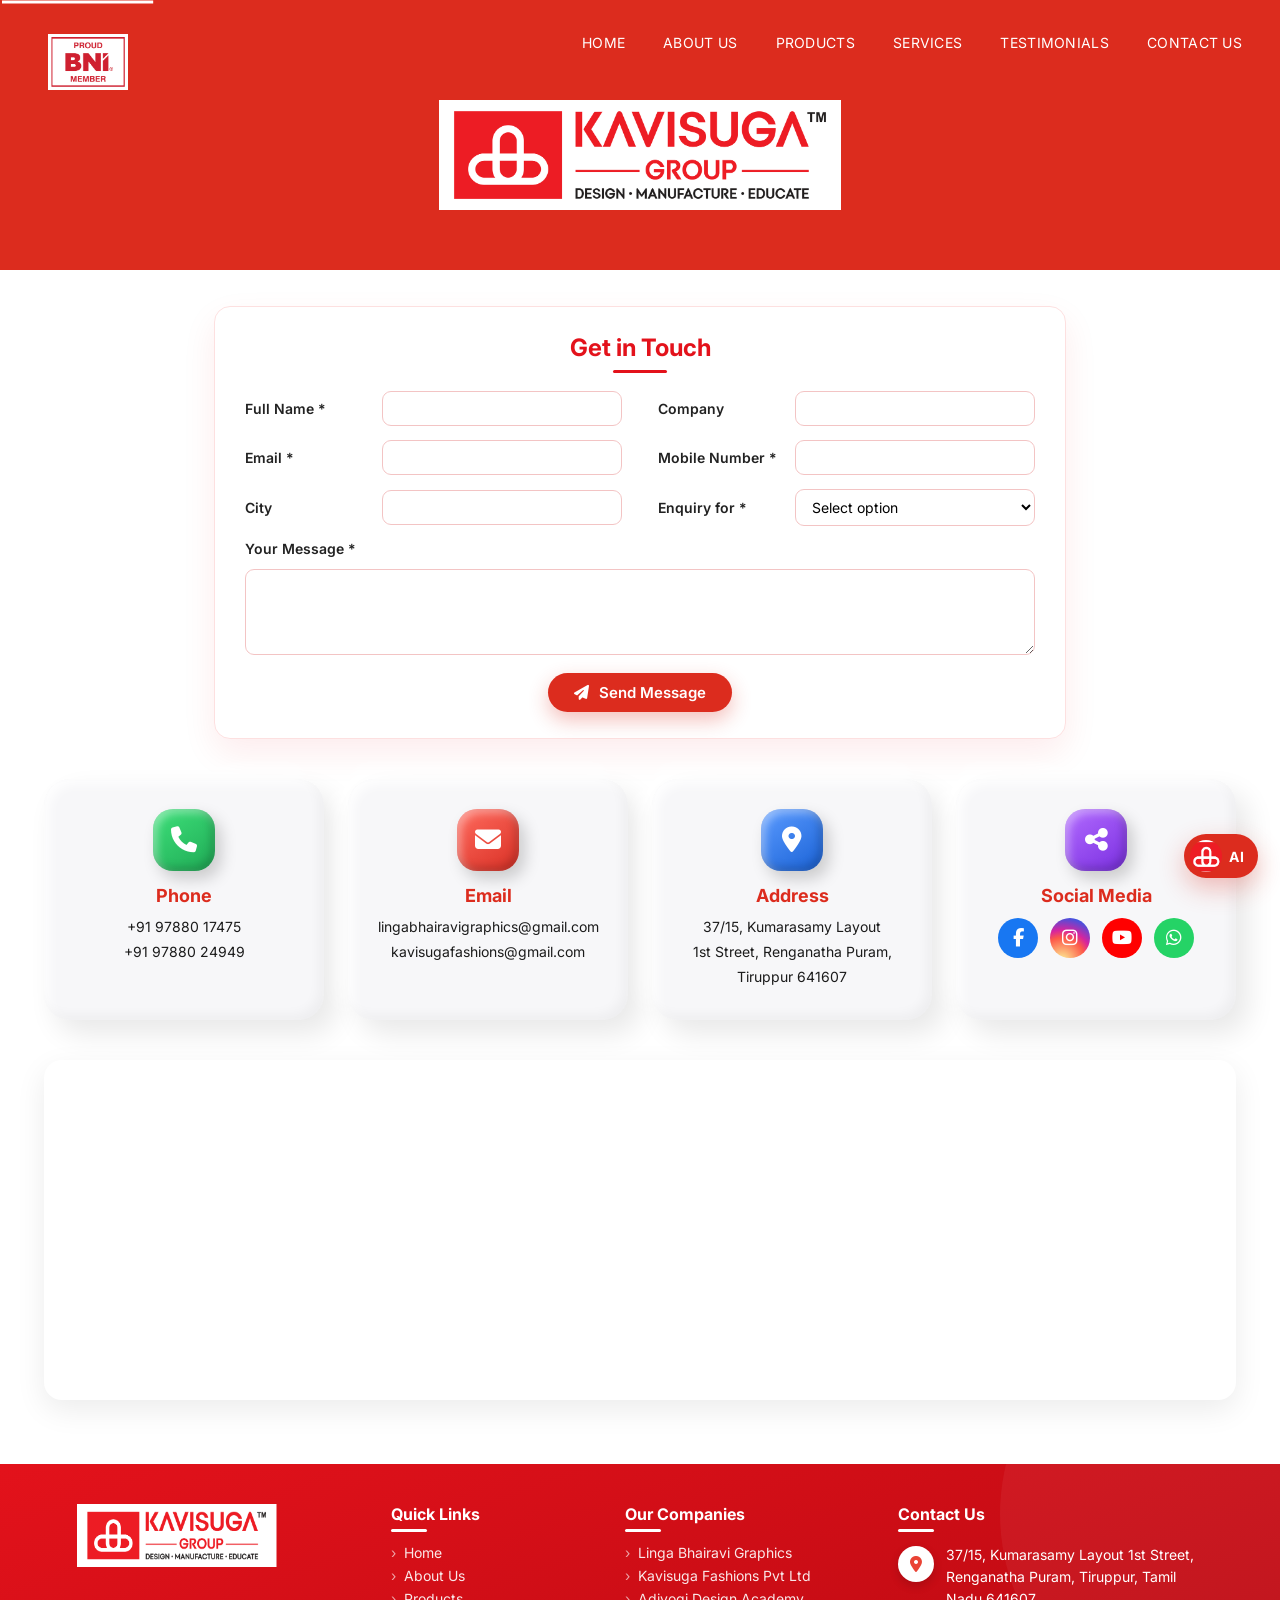
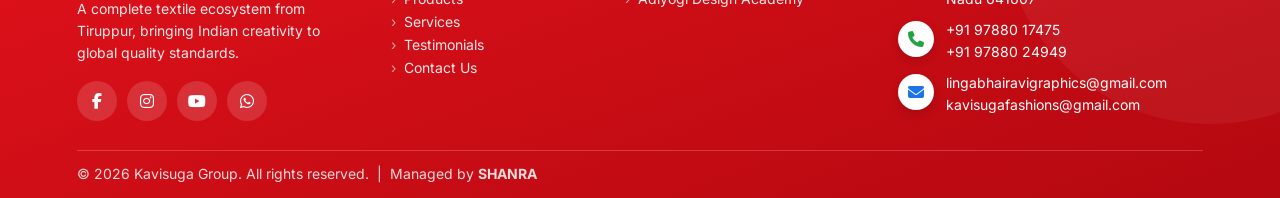
==== commit dfa8df8f: "Add founders section, Kavisuga AI chat agent, footer credit and vision card fix Co-Authored-By: Clau" ====
--- a/contact.html
+++ b/contact.html
@@ -8,11 +8,12 @@
   <link rel="preconnect" href="https://fonts.googleapis.com">
   <link href="https://fonts.googleapis.com/css2?family=Inter:wght@400;500;600;700;800&display=swap" rel="stylesheet">
   <link rel="stylesheet" href="https://cdnjs.cloudflare.com/ajax/libs/font-awesome/6.5.2/css/all.min.css">
-  <link rel="stylesheet" href="css/style.css?v=69">
+  <link rel="stylesheet" href="css/style.css?v=74">
 </head>
 <body id="top">
 
 <header class="hero ct-hero">
+  <svg class="hero-flow" aria-hidden="true"><rect x="0" y="0" width="100%" height="100%"/></svg>
   <div class="bni-badge"><img src="assets/logos/bni-member.png" alt="Proud BNI Member"></div>
 
   <button class="nav-toggle" aria-label="Open menu">&#9776;</button>
@@ -24,19 +25,7 @@
     <a href="index.html#testimonials">TESTIMONIALS</a>
     <a href="index.html#contact">CONTACT US</a>
   </nav>
-  <div class="group-logo">
-    <div class="group-mark">
-      <svg viewBox="0 0 60 50" aria-hidden="true">
-        <rect x="4" y="22" width="52" height="22" rx="11" fill="none" stroke="#fff" stroke-width="5"/>
-        <path d="M18 22 V14 a12 12 0 0 1 24 0 V22" fill="none" stroke="#fff" stroke-width="5"/>
-        <line x1="30" y1="10" x2="30" y2="44" stroke="#fff" stroke-width="5"/>
-      </svg>
-    </div>
-    <div class="group-text">
-      <div class="group-name">KAVISUGA<sup>TM</sup></div>
-      <div class="group-sub">GROUP</div>
-      <div class="group-tag">DESIGN • MANUFACTURE • EDUCATE</div>
-    </div>
+  <div class="group-logo"><img class="group-logo-img" src="assets/logos/kavisuga-group.png" alt="Kavisuga Group – Design • Manufacture • Educate">
   </div>
 </header>
 
@@ -87,26 +76,14 @@
 
   <div class="ct-map">
     <iframe title="Kavisuga Group location" loading="lazy" referrerpolicy="no-referrer-when-downgrade"
-      src="https://www.google.com/maps?q=37%2F15+Kumarasamy+Layout+1st+Street,+Renganatha+Puram,+Tiruppur,+Tamil+Nadu+641607&amp;z=17&amp;output=embed"></iframe>
+      src="https://www.google.com/maps?q=Linga+Bhairavi+Graphics,+Renganatha+Puram,+Tiruppur,+Tamil+Nadu+641607&amp;z=17&amp;output=embed"></iframe>
   </div>
 </main>
 
 <footer class="footer ft" id="contact">
   <div class="ft-grid">
     <div class="ft-col ft-about">
-      <div class="ft-logo"><div class="group-logo">
-    <div class="group-mark">
-      <svg viewBox="0 0 60 50" aria-hidden="true">
-        <rect x="4" y="22" width="52" height="22" rx="11" fill="none" stroke="#fff" stroke-width="5"/>
-        <path d="M18 22 V14 a12 12 0 0 1 24 0 V22" fill="none" stroke="#fff" stroke-width="5"/>
-        <line x1="30" y1="10" x2="30" y2="44" stroke="#fff" stroke-width="5"/>
-      </svg>
-    </div>
-    <div class="group-text">
-      <div class="group-name">KAVISUGA<sup>TM</sup></div>
-      <div class="group-sub">GROUP</div>
-      <div class="group-tag">DESIGN • MANUFACTURE • EDUCATE</div>
-    </div>
+      <div class="ft-logo"><div class="group-logo"><img class="group-logo-img" src="assets/logos/kavisuga-group.png" alt="Kavisuga Group – Design • Manufacture • Educate">
   </div></div>
       <p>A complete textile ecosystem from Tiruppur, bringing Indian creativity to global quality standards.</p>
       <div class="ft-social">
@@ -146,8 +123,7 @@
     </div>
   </div>
   <div class="ft-bottom">
-    <p>&copy; <span id="yr"></span> Kavisuga Group. All rights reserved.</p>
-    <a href="index.html#home" class="ft-top" aria-label="Back to top"><i class="fa-solid fa-arrow-up"></i></a>
+    <p>&copy; <span id="yr"></span> Kavisuga Group. All rights reserved. &nbsp;|&nbsp; Managed by <strong>SHANRA</strong></p>
   </div>
 </footer>
 
@@ -162,6 +138,14 @@
     e.target.style.display = 'none';
     document.getElementById('ct-ok').classList.add('show');
   });
+/* hero border: moving white line (same as home) */
+(function () {
+  const r = document.querySelector('.hero-flow rect');
+  if (!r) return;
+  const size = () => { const per = r.getTotalLength(); r.style.strokeDasharray = '4cm ' + per + 'px'; r.style.setProperty('--per', per + 'px'); };
+  size(); addEventListener('resize', size);
+})();
 </script>
+<script src="js/agent.js"></script>
 </body>
 </html>
--- a/css/style.css
+++ b/css/style.css
@@ -212,15 +212,14 @@
 
 /* ---------- FULL-SCREEN HOME + MOVING WHITE CORNERS ---------- */
 .hero { min-height: 100vh; display: flex; flex-direction: column; align-items: center; justify-content: center; overflow: hidden; }
-.hero > * { z-index: 2; }
-.hero > *:not(.bni-badge):not(.main-nav):not(.nav-toggle) { position: relative; }
-/* white border line that fades light in and out */
-.hero::before { content: ""; position: absolute; inset: 20px; border: 6px solid #fff; z-index: 1; pointer-events: none;
-  animation: borderPulse 3s ease-in-out infinite; }
-@keyframes borderPulse {
-  0%, 100% { opacity: .35; box-shadow: 0 0 0 rgba(255,255,255,0), inset 0 0 0 rgba(255,255,255,0); }
-  50% { opacity: 1; box-shadow: 0 0 18px rgba(255,255,255,.9), inset 0 0 18px rgba(255,255,255,.6); }
-}
+.hero > *:not(.hero-flow) { z-index: 2; }
+.hero > *:not(.bni-badge):not(.main-nav):not(.nav-toggle):not(.hero-flow) { position: relative; }
+/* fixed white border + a 4cm line flowing around it */
+.hero::before { content: ""; position: absolute; inset: 0; border: 3px solid rgba(255,255,255,.55); z-index: 1; pointer-events: none; }
+.hero-flow { position: absolute; inset: 4px; width: calc(100% - 8px); height: calc(100% - 8px); z-index: 1; pointer-events: none; overflow: visible; }
+.hero-flow rect { fill: none; stroke: #fff; stroke-width: 12; stroke-linecap: butt;
+  animation: heroFlow 8s linear infinite; }
+@keyframes heroFlow { to { stroke-dashoffset: calc(-1 * var(--per, 4000px)); } }
 
 /* ---------- PRODUCTS & SERVICES ---------- */
 .products { padding: 70px 4%; text-align: center; }
@@ -232,7 +231,7 @@
 
 /* ---------- SOCIAL ICONS ONLY IN COMPANIES SECTION + 3 CARDS ---------- */
 .companies { position: relative; }
-.companies .social-float { position: absolute; left: 30px; top: auto; bottom: 90px; transform: none; }
+.companies .social-float { position: absolute; left: 30px; top: auto; bottom: 150px; transform: none; }
 .company-cards { display: grid; grid-template-columns: repeat(3, 1fr); gap: 28px; max-width: 1150px; margin: 0 auto 50px; padding-left: 70px; }
 .c-card { background: #fff; border-radius: 16px; padding: 28px 22px; text-decoration: none; box-shadow: 0 6px 22px rgba(0,0,0,.08);
   border-top: 5px solid var(--red); transition: transform .3s, box-shadow .3s; display: flex; flex-direction: column; align-items: center; }
@@ -442,7 +441,6 @@
 /* light cards under vision arrows */
 .vision .arrow-col p { background: #fff7f6; border: 1px solid #f6d9d6; border-radius: 12px; padding: 16px 18px; margin-right: 18%;
   box-shadow: 0 4px 14px rgba(220,44,30,.06); transition: opacity .6s ease .5s, transform .6s ease .5s, box-shadow .3s, border-color .3s; }
-.vision .arrow-col:hover p { box-shadow: 0 10px 24px rgba(220,44,30,.15); border-color: var(--red); }
 @media (max-width: 900px) { .vision .arrow-col p { margin-right: 0; } }
 /* mission card */
 .vision .mission { background: #fff7f6; border: 1px solid #f6d9d6; border-left: 6px solid var(--red); border-radius: 14px;
@@ -1161,9 +1159,2247 @@
 @media (max-width: 600px) { .svs-head h2 { font-size: 28px; } }
 .svs-head h2 { color: #e3121b; }
 /* hero frame: thin light white border running close to the page edges */
-.hero::before, .ct-hero::before { inset: 0; border: 8px solid #fff; border-radius: 0; }
-.hero::before, .ct-hero::before { animation: borderGlow 2.5s ease-in-out infinite; }
-@keyframes borderGlow {
-  0%, 100% { opacity: 1; box-shadow: inset 0 0 6px rgba(255,255,255,.5); }
-  50% { opacity: 1; box-shadow: inset 0 0 26px rgba(255,255,255,1), inset 0 0 50px rgba(255,255,255,.55); }
-}
+.hero::before, .ct-hero::before { inset: 0; border: 4px solid #fff; border-radius: 0; animation: none; box-shadow: none; opacity: 1; }
+.dtf-gif img { transition: opacity .4s ease; } .dtf-gif img:not(.active) { opacity: 0; }
+
+/* ---------- HOME HERO: smaller BNI + entrance animations ---------- */
+.hero .bni-badge { width: 80px; top: 34px; }
+/* pillars: each word builds letter by letter with a 3D flip, then a light sweep + underline */
+.pillars { perspective: 800px; }
+.pillars .pw { display: inline-block; position: relative; font-weight: 800; text-shadow: 0 4px 14px rgba(0,0,0,.28); }
+.pillars .pw .ch { display: inline-block; font-style: normal; opacity: 0; transform-origin: 50% 100%;
+  animation: chIn .7s cubic-bezier(.2,.9,.25,1.3) forwards; }
+@keyframes chIn {
+  0% { opacity: 0; transform: translateY(60px) rotateX(-95deg) scale(.4); filter: blur(6px); color: #ffd23f; }
+  60% { opacity: 1; transform: translateY(-8px) rotateX(10deg) scale(1.12); filter: blur(0); color: #ffd23f; }
+  100% { opacity: 1; transform: none; color: #fff; }
+}
+/* repeating shine that runs across the word */
+.pillars .pw.shine .ch { animation: chIn .7s cubic-bezier(.2,.9,.25,1.3) forwards, chGlow 4s ease-in-out infinite;
+  animation-delay: var(--d), var(--g); }
+@keyframes chGlow { 0%, 88%, 100% { text-shadow: 0 4px 14px rgba(0,0,0,.28); color: #fff; }
+  94% { text-shadow: 0 0 18px #fff, 0 0 30px #ffd23f; color: #fff8d6; } }
+.pillars .pw:hover .ch { color: #ffd23f; transition: color .25s; }
+.pillars span { display: inline-block; opacity: 0; animation: dotIn .6s cubic-bezier(.3,1.6,.5,1) forwards, dotSpin 3s linear infinite; }
+@keyframes dotIn { from { opacity: 0; transform: scale(0) rotate(-180deg); } to { opacity: 1; transform: scale(1); } }
+@keyframes dotSpin { 0%, 100% { text-shadow: none; } 50% { text-shadow: 0 0 12px #ffd23f; color: #ffd23f; } }
+
+.hero-intro { font-size: 18px; font-weight: 500; text-shadow: 0 2px 8px rgba(0,0,0,.3); }
+/* intro: fast typewriter with a blinking caret */
+.hero-intro .tw { white-space: nowrap; }
+.hero-intro .tc { opacity: 0; }
+.hero-intro .tc.on { opacity: 1; }
+.hero-intro b { color: inherit; font-weight: 700; }
+.hero-intro .tcaret { display: inline-block; width: 2px; height: 1.1em; margin-left: 1px; vertical-align: -.15em; background: #fff;
+  animation: caretBlink .7s steps(1) infinite; }
+.hero-intro .tcaret.done { animation: caretOut .4s forwards; }
+@keyframes caretBlink { 50% { opacity: 0; } }
+@keyframes caretOut { to { opacity: 0; } }
+@media (prefers-reduced-motion: reduce) {
+  .pillars .pw .ch, .pillars span { animation: none; opacity: 1; transform: none; filter: none; }
+}
+
+/* ---------- COMPANIES SECTION: scroll-in animations ---------- */
+.company-cards { perspective: 1200px; }
+.companies .c-card { transition: transform .3s, box-shadow .3s, scale .35s; }
+.c-card { position: relative; overflow: hidden; border-top-color: transparent; opacity: 0; }
+/* version 2: cards are dealt in - outer cards swing in from the sides, middle card flips over */
+.c-card:nth-child(1) { transform: translateX(-160px) rotateY(45deg) rotateZ(-6deg); transform-origin: 0 50%; }
+.c-card:nth-child(2) { transform: rotateY(180deg) scale(.8); }
+.c-card:nth-child(3) { transform: translateX(160px) rotateY(-45deg) rotateZ(6deg); transform-origin: 100% 50%; }
+/* red top bar draws in from the centre */
+.c-card::before { content: ""; position: absolute; left: 0; right: 0; top: 0; height: 5px; background: var(--red);
+  transform: scaleX(0); transition: transform .8s cubic-bezier(.7,0,.2,1); }
+.c-card img { opacity: 0; transform: scale(.75); filter: blur(6px); transition: transform .4s ease; }
+.companies.co-in .c-card { animation: cardIn 1s cubic-bezier(.2,.9,.3,1.15) forwards, cardFloat 6s ease-in-out infinite; }
+.companies.co-in .c-card::before { transform: scaleX(1); }
+.companies.co-in .c-card img { animation: logoIn .9s ease-out forwards; }
+.companies.co-in .c-card:nth-child(1) { animation-delay: .1s, 1.3s; }
+.companies.co-in .c-card:nth-child(2) { animation-delay: .3s, 1.8s; }
+.companies.co-in .c-card:nth-child(3) { animation-delay: .5s, 2.3s; }
+.companies.co-in .c-card:nth-child(1)::before { transition-delay: .7s; }
+.companies.co-in .c-card:nth-child(2)::before { transition-delay: .9s; }
+.companies.co-in .c-card:nth-child(3)::before { transition-delay: 1.1s; }
+.companies.co-in .c-card:nth-child(1) img { animation-delay: .5s; }
+.companies.co-in .c-card:nth-child(2) img { animation-delay: .7s; }
+.companies.co-in .c-card:nth-child(3) img { animation-delay: .9s; }
+@keyframes cardIn { 40% { opacity: 1; } 100% { opacity: 1; transform: none; } }
+@keyframes cardFloat { 0%, 100% { translate: 0 0; } 50% { translate: 0 -6px; } }
+@keyframes logoIn { 60% { opacity: 1; transform: scale(1.06); filter: blur(0); } 100% { opacity: 1; transform: scale(1); filter: none; } }
+.companies.co-in .c-card:hover { animation-play-state: paused; scale: 1.03; box-shadow: 0 18px 40px rgba(220,44,30,.25); }
+.companies.co-in .c-card:hover img { transform: scale(1.06); }
+
+/* tagline phrases rise in one after another */
+.tagline span { display: inline-block; opacity: 0; transform: translateY(26px); }
+.companies.co-in .tagline span { animation: tagUp .7s cubic-bezier(.2,.9,.3,1.2) forwards; }
+.companies.co-in .tagline span:nth-child(1) { animation-delay: 1.2s; }
+.companies.co-in .tagline span:nth-child(2) { animation-delay: 1.5s; }
+.companies.co-in .tagline span:nth-child(3) { animation-delay: 1.8s; }
+@keyframes tagUp { to { opacity: 1; transform: none; } }
+/* sub tagline: letter spacing closes in */
+.sub-tagline { opacity: 0; letter-spacing: .5em; }
+.companies.co-in .sub-tagline { animation: subIn 1s ease 2.2s forwards; }
+@keyframes subIn { to { opacity: 1; letter-spacing: .5px; } }
+/* body text fades up */
+/* eco text shown as a card that unfolds */
+.eco-text { position: relative; display: inline-block; max-width: 900px; margin: 6px auto 10px; padding: 26px 40px;
+  background: #f4f4f5; border-radius: 16px; box-shadow: 0 10px 30px rgba(0,0,0,.08); border: 2px solid var(--red);
+  line-height: 1.6; overflow: hidden; opacity: 0; transform: scaleY(.2) translateY(30px); transform-origin: top; }
+.eco-text::after { content: ""; position: absolute; top: 0; left: -60%; width: 40%; height: 100%; pointer-events: none;
+  background: linear-gradient(100deg, transparent, rgba(220,44,30,.08), transparent); transform: skewX(-18deg); }
+.companies.co-in .eco-text { animation: ecoOpen .8s cubic-bezier(.2,.9,.3,1.1) 2.6s forwards; }
+.companies.co-in .eco-text::after { animation: ecoSweep 1.4s ease 3.6s forwards; }
+@keyframes ecoOpen { to { opacity: 1; transform: none; } }
+@keyframes ecoBar { to { transform: scaleX(1); } }
+@keyframes ecoSweep { to { left: 130%; } }
+.eco-text:hover { box-shadow: 0 16px 38px rgba(220,44,30,.18); transition: box-shadow .3s; }
+@media (max-width: 700px) { .eco-text { padding: 20px 18px; } .eco-text br { display: none; } }
+/* social icons pop in */
+.companies .social-float .s { opacity: 0; transform: scale(0); }
+.companies.co-in .social-float .s { animation: sPop .5s cubic-bezier(.3,1.6,.5,1) forwards; }
+.companies.co-in .social-float .s:nth-child(2) { animation-delay: .1s; }
+.companies.co-in .social-float .s:nth-child(3) { animation-delay: .2s; }
+.companies.co-in .social-float .s:nth-child(4) { animation-delay: .3s; }
+.companies.co-in .social-float .s:nth-child(5) { animation-delay: .4s; }
+@keyframes sPop { to { opacity: 1; transform: none; } }
+.companies.co-in .social-float .s:hover { scale: 1.12; transition: scale .25s; }
+@media (prefers-reduced-motion: reduce) {
+  .c-card, .c-card img, .tagline span, .sub-tagline, .eco-text, .companies .social-float .s { animation: none !important; opacity: 1; transform: none; filter: none; letter-spacing: normal; }
+  .c-card::before { transform: none; }
+}
+
+/* cards: no grey flash / outline when clicked or tapped */
+.c-card { -webkit-tap-highlight-color: transparent; outline: none; }
+.c-card:active, .c-card:focus { background: #fff; outline: none; }
+.c-card:focus-visible { outline: 2px solid var(--red); outline-offset: 4px; }
+
+/* ---------- COMPANY HEADERS (LBG / KSF / ADA): logo card + scroll animations ---------- */
+.biz-logo { perspective: 1000px; }
+.biz-logo .logo-card { position: relative; max-width: 420px; margin: 0 auto; padding: 30px 28px; background: #fff; border-radius: 18px;
+  box-shadow: 0 12px 34px rgba(0,0,0,.1); overflow: hidden; transition: transform .35s, box-shadow .35s;
+  opacity: 0; transform: translateX(-120px) rotateY(35deg); }
+.biz-logo .logo-card img { max-width: 100%; opacity: 0; transform: scale(.7); }
+.biz-intro h2 { position: relative; display: inline-block; clip-path: inset(0 100% 0 0); }
+.biz-intro .lead { opacity: 0; transform: translateX(40px); }
+.biz-intro .big { opacity: 0; transform: translateY(30px); filter: blur(4px); }
+
+.biz-head.bh-in .logo-card { animation: lcIn 1s cubic-bezier(.2,.9,.3,1.1) forwards; }
+.biz-head.bh-in .logo-card img { animation: lcImg .8s cubic-bezier(.3,1.5,.5,1) .5s forwards; }
+.biz-head.bh-in .biz-intro h2 { animation: h2Wipe .9s cubic-bezier(.7,0,.2,1) .3s forwards; }
+.biz-head.bh-in .biz-intro .lead { animation: bhIn .7s ease .9s forwards; }
+.biz-head.bh-in .biz-intro .big { animation: bhIn .9s ease 1.2s forwards; }
+@keyframes lcIn { to { opacity: 1; transform: none; } }
+@keyframes lcImg { to { opacity: 1; transform: none; } }
+@keyframes h2Wipe { to { clip-path: inset(0 0 0 0); } }
+@keyframes bhIn { to { opacity: 1; transform: none; filter: none; } }
+.biz-head.bh-in .logo-card:hover { scale: 1.03; box-shadow: 0 18px 42px rgba(220,44,30,.2); transition: scale .35s, box-shadow .35s; }
+@media (prefers-reduced-motion: reduce) {
+  .biz-logo .logo-card, .biz-logo .logo-card img, .biz-intro h2, .biz-intro .lead, .biz-intro .big { animation: none !important; opacity: 1; transform: none; filter: none; clip-path: none; }
+}
+
+/* ---------- SERVICES LIST: image on top, then heading + counter beside a vertical one-by-one wheel ---------- */
+.biz-body:has(.biz-list) { grid-template-columns: 1fr; gap: 50px; }
+.biz-body:has(.biz-list) > :first-child { width: 100%; max-width: 760px; margin: 0 auto; }
+.biz-list.sv-one { display: grid; grid-template-columns: 1fr 1.6fr; gap: 40px; align-items: center; max-width: 1000px; margin: 0 auto; width: 100%; }
+.biz-list.sv-one ul { display: none; }
+.sv-left h3 { margin-bottom: 18px; }
+.sv-num { color: var(--red); font-weight: 800; line-height: 1; }
+.sv-num b { display: inline-block; font-size: 84px; }
+.sv-num small { font-size: 22px; color: #999; font-weight: 600; margin-left: 6px; }
+.sv-num b.flip { animation: numFlip .6s cubic-bezier(.2,.9,.3,1.2); }
+@keyframes numFlip { from { opacity: 0; transform: translateY(40px) rotateX(-90deg); } to { opacity: 1; transform: none; } }
+.sv-wheel { position: relative; height: 330px; }
+.sv-wheel span { position: absolute; left: 0; right: 0; top: 50%; height: 90px; margin-top: -45px; display: grid; place-items: center;
+  padding: 0 24px; text-align: center; font-size: 22px; font-weight: 600; color: #1b1b1b; background: #fff;
+  border: 2px solid var(--red); border-radius: 14px; box-shadow: 0 10px 26px rgba(0,0,0,.08);
+  opacity: 0; transform: translateY(0) scale(.7); filter: blur(6px); pointer-events: none;
+  transition: transform .7s cubic-bezier(.2,.9,.3,1), opacity .7s, filter .7s; }
+.sv-wheel span.prev { opacity: .45; transform: translateY(-115px) scale(.88); filter: blur(2px); }
+.sv-wheel span.next { opacity: .45; transform: translateY(115px) scale(.88); filter: blur(2px); }
+.sv-wheel span.on { opacity: 1; transform: none; filter: none; z-index: 2; font-size: 24px; box-shadow: 0 16px 36px rgba(220,44,30,.18); }
+.sv-wheel span.up { transform: translateY(-200px) scale(.7); }
+.sv-dots { display: flex; gap: 8px; margin-top: 22px; }
+.sv-dots button { width: 10px; height: 10px; border-radius: 50%; border: 0; padding: 0; background: #ddd; cursor: pointer; transition: width .3s, background .3s; }
+.sv-dots button.on { width: 28px; border-radius: 5px; background: var(--red); }
+@media (max-width: 700px) {
+  .biz-list.sv-one { grid-template-columns: 1fr; gap: 20px; }
+  .sv-num b { font-size: 56px; } .sv-wheel { height: 270px; } .sv-wheel span { font-size: 18px; height: 76px; margin-top: -38px; }
+  .sv-wheel span.prev { transform: translateY(-92px) scale(.88); } .sv-wheel span.next { transform: translateY(92px) scale(.88); }
+}
+
+/* ---------- LBG CORE SERVICES: showcase (heading | glowing cards | framed image) ---------- */
+.biz-body:has(.sv-img) { padding-left: 0; padding-right: 0; }
+.biz-body .biz-list.sv-one.sv-img { position: relative; grid-template-columns: .75fr 1.5fr 1.3fr; gap: 40px; max-width: none; width: 100%;
+  padding: 70px 5%; background: linear-gradient(180deg, #fafbff, #f3f5fb); overflow: hidden; isolation: isolate; }
+/* light streaks in the corners */
+.sv-img::before, .sv-img::after { content: ""; position: absolute; z-index: -1; width: 420px; height: 160px; pointer-events: none; filter: blur(2px);
+  background: linear-gradient(90deg, transparent, rgba(255,196,0,.55), rgba(0,140,255,.6), transparent); border-radius: 50%;
+  animation: streak 6s ease-in-out infinite alternate; }
+.sv-img::before { left: -140px; top: 10px; transform: rotate(-35deg); }
+.sv-img::after { right: -140px; bottom: 10px; transform: rotate(-35deg); animation-delay: -3s; }
+@keyframes streak { from { opacity: .35; translate: -30px 20px; } to { opacity: .9; translate: 30px -20px; } }
+
+/* left column */
+.sv-img .sv-kicker { font-size: 13px; letter-spacing: 3px; color: #9aa0ad; font-weight: 600; margin-bottom: 10px; }
+.sv-img .sv-left h3 { font-size: clamp(38px, 4vw, 58px); font-weight: 800; line-height: 1.02; margin-bottom: 8px; color: transparent;
+  background: linear-gradient(100deg, #d99a1e 0%, #e9b444 45%, #2563eb 100%); background-size: 200% 100%; -webkit-background-clip: text; background-clip: text;
+  animation: goldShift 6s ease-in-out infinite alternate; }
+.sv-img .sv-num b { font-size: clamp(70px, 7vw, 110px); font-weight: 900; color: transparent;
+  background: linear-gradient(135deg, #f0b43a 0%, #d68a12 55%, #2563eb 100%); -webkit-background-clip: text; background-clip: text;
+  filter: drop-shadow(0 6px 10px rgba(214,138,18,.25)); }
+@keyframes goldShift { to { background-position: 100% 0; } }
+.sv-img .sv-line { height: 5px; width: 190px; border-radius: 3px; margin: 14px 0 18px; background: linear-gradient(90deg, #f0b43a, #2563eb, #f0b43a);
+  background-size: 200% 100%; animation: goldShift 3s linear infinite alternate; }
+.sv-img .sv-dots { margin-top: 0; gap: 14px; }
+.sv-img .sv-dots button { width: 12px; height: 12px; background: #e3e6ee; }
+.sv-img .sv-dots button.on { width: 12px; border-radius: 50%; background: #2563eb; box-shadow: 0 0 0 4px rgba(37,99,235,.18); }
+
+/* middle: service cards */
+.sv-img .sv-wheel { height: 420px; perspective: 1000px; }
+.sv-img .sv-wheel span { height: 112px; margin-top: -56px; padding: 0 30px; display: flex; align-items: center; gap: 24px; text-align: left;
+  border: 0; border-radius: 24px; background: rgba(255,255,255,.92); color: #1f2a44; box-shadow: 0 10px 30px rgba(30,40,90,.08); filter: none; }
+.sv-img .sv-wheel span.prev { opacity: 1; transform: translateY(-150px) scale(.95); filter: none; }
+.sv-img .sv-wheel span.next { opacity: 1; transform: translateY(150px) scale(.95); filter: none; }
+.sv-img .sv-wheel span.up { opacity: 0; transform: translateY(-260px) scale(.85); }
+.sv-ic { flex: none; width: 76px; height: 76px; border-radius: 50%; display: grid; place-items: center; font-size: 28px; background: #fff; position: relative;
+  color: #2563eb; box-shadow: 0 6px 16px rgba(30,40,90,.12); }
+.sv-ic::before { content: ""; position: absolute; inset: 0; border-radius: inherit; padding: 2px;
+  background: linear-gradient(135deg, #f0b43a, #2563eb, #22c3a6); -webkit-mask: linear-gradient(#000 0 0) content-box, linear-gradient(#000 0 0);
+  -webkit-mask-composite: xor; mask-composite: exclude; }
+.sv-tx { flex: 1; display: flex; flex-direction: column; gap: 6px; font-style: normal; }
+.sv-tx b { font-size: 21px; font-weight: 600; }
+.sv-tx small { font-size: 15px; color: #6b7385; }
+.sv-chev { color: #6b7385; font-size: 18px; transition: transform .3s; }
+
+/* active card: blue -> magenta glow pill */
+.sv-img .sv-wheel span.on { height: 130px; margin-top: -65px; color: #fff; overflow: visible; z-index: 3;
+  background: linear-gradient(100deg, #1d3fd8 0%, #4338ff 45%, #c026d3 85%, #ff2bd6 100%); background-size: 200% 100%;
+  box-shadow: 0 0 0 3px rgba(255,255,255,.95), 0 0 0 6px rgba(255,200,40,.9), 0 0 28px 8px rgba(80,90,255,.55), 0 0 60px 10px rgba(255,60,210,.35);
+  animation: cardIn2 .8s cubic-bezier(.2,1.4,.4,1), onFlow 5s ease-in-out infinite, glowPulse 2.4s ease-in-out infinite; }
+.sv-img .sv-wheel span.on::before, .sv-img .sv-wheel span.on::after { content: none; }
+.sv-img .sv-wheel span.on .sv-ic { border-radius: 22px; color: #fff; box-shadow: 0 8px 22px rgba(0,0,0,.25);
+  background: linear-gradient(135deg, #ff4fa3, #ff8a3d 60%, #ffd23f); animation: icPop .8s cubic-bezier(.3,1.8,.5,1) .15s both; }
+.sv-img .sv-wheel span.on .sv-ic::before { display: none; }
+.sv-img .sv-wheel span.on .sv-tx b { font-size: 24px; animation: txIn .6s ease .2s both; }
+.sv-img .sv-wheel span.on .sv-tx small { color: #fff; font-size: 16px; animation: txIn .6s ease .35s both; }
+.sv-img .sv-wheel span.on .sv-chev { color: #fff; font-size: 22px; animation: chevNudge 1.2s ease-in-out infinite; }
+@keyframes cardIn2 { from { transform: scale(.85) rotateX(-35deg); filter: blur(4px); } to { transform: none; filter: none; } }
+@keyframes glowPulse { 50% { box-shadow: 0 0 0 3px rgba(255,255,255,.95), 0 0 0 6px rgba(255,90,220,.9), 0 0 40px 12px rgba(80,90,255,.65), 0 0 80px 16px rgba(255,60,210,.45); } }
+@keyframes icPop { from { transform: scale(0) rotate(-120deg); } to { transform: none; } }
+@keyframes txIn { from { opacity: 0; transform: translateX(24px); } to { opacity: 1; transform: none; } }
+@keyframes chevNudge { 50% { transform: translateX(6px); } }
+.sv-img .sv-wheel span.prev, .sv-img .sv-wheel span.next { pointer-events: auto; cursor: pointer; }
+.sv-img .sv-wheel span.prev:hover, .sv-img .sv-wheel span.next:hover { background: #fff; box-shadow: 0 14px 34px rgba(30,40,90,.14); }
+
+/* right: framed picture with rainbow border + arrows */
+.sv-img .sv-pic-wrap { position: relative; }
+.sv-img .sv-pic { max-width: none; aspect-ratio: 4/3; border: 0; border-radius: 26px; padding: 4px; overflow: visible;
+  background: linear-gradient(120deg, #2563eb, #22d3ee, #facc15, #f97316, #ec4899, #8b5cf6, #2563eb); background-size: 300% 300%;
+  box-shadow: 0 0 40px rgba(99,102,241,.35), 0 0 70px rgba(236,72,153,.2); animation: rainbow 6s linear infinite; }
+.sv-img .sv-pic .sv-pic-in { position: absolute; inset: 4px; border-radius: 22px; background: #fff; overflow: hidden; }
+.sv-img .sv-pic img { inset: 8px; width: calc(100% - 16px); height: calc(100% - 16px); border-radius: 16px; }
+.sv-img .sv-pic::after { inset: 4px; border-radius: 22px; }
+@keyframes rainbow { to { background-position: 300% 0; } }
+.sv-arrow { position: absolute; top: 50%; z-index: 5; width: 52px; height: 52px; margin-top: -26px; border-radius: 50%; border: 0; cursor: pointer;
+  background: #fff; color: #2563eb; font-size: 18px; box-shadow: 0 8px 22px rgba(30,40,90,.2); transition: transform .25s, background .25s, color .25s; }
+.sv-arrow.l { left: -26px; } .sv-arrow.r { right: -26px; }
+.sv-arrow:hover { transform: scale(1.12); background: #2563eb; color: #fff; }
+
+@media (max-width: 1100px) {
+  .biz-body .biz-list.sv-one.sv-img { grid-template-columns: 1fr 1.6fr; }
+  .sv-img .sv-pic-wrap { grid-column: 1 / -1; max-width: 640px; width: 100%; margin: 0 auto; }
+}
+@media (max-width: 700px) {
+  .biz-body .biz-list.sv-one.sv-img { grid-template-columns: 1fr; padding: 50px 18px; }
+  .sv-img .sv-wheel { height: 330px; }
+  .sv-img .sv-wheel span { height: 86px; margin-top: -43px; padding: 0 16px; gap: 14px; }
+  .sv-img .sv-wheel span.on { height: 100px; margin-top: -50px; }
+  .sv-img .sv-wheel span.prev { transform: translateY(-112px) scale(.95); } .sv-img .sv-wheel span.next { transform: translateY(112px) scale(.95); }
+  .sv-ic { width: 52px; height: 52px; font-size: 20px; } .sv-tx b, .sv-img .sv-wheel span.on .sv-tx b { font-size: 17px; }
+  .sv-tx small, .sv-img .sv-wheel span.on .sv-tx small { font-size: 13px; }
+  .sv-arrow.l { left: 6px; } .sv-arrow.r { right: 6px; }
+}
+
+/* LBG showcase: icon badge + compact card heights */
+.sv-ic { width: 64px; height: 64px; font-size: 24px; font-style: normal; }
+.sv-ic i { position: relative; }
+.sv-img .sv-num small { display: none; }
+.sv-img .sv-wheel span { height: 100px; margin-top: -50px; }
+.sv-img .sv-wheel span.on { height: 116px; margin-top: -58px; }
+.sv-img .sv-wheel span.prev { transform: translateY(-128px) scale(.95); }
+.sv-img .sv-wheel span.next { transform: translateY(128px) scale(.95); }
+.sv-img .sv-wheel span.on .sv-ic i { animation: icSpin 1s cubic-bezier(.3,1.6,.5,1) .2s both; }
+@keyframes icSpin { from { transform: scale(0) rotate(-180deg); } to { transform: none; } }
+@media (max-width: 700px) {
+  .sv-img .sv-wheel span { height: 80px; margin-top: -40px; } .sv-img .sv-wheel span.on { height: 92px; margin-top: -46px; }
+  .sv-img .sv-wheel span.prev { transform: translateY(-100px) scale(.95); } .sv-img .sv-wheel span.next { transform: translateY(100px) scale(.95); }
+  .sv-ic { width: 48px; height: 48px; font-size: 18px; }
+}
+
+/* LBG showcase picture: stack all service images, show only the active one (circle reveal + zoom) */
+.sv-img .sv-pic .sv-pic-in img { position: absolute; inset: 8px; width: calc(100% - 16px); height: calc(100% - 16px); object-fit: contain; border-radius: 16px;
+  opacity: 0; clip-path: circle(0% at 50% 50%); transform: scale(1.15) rotate(-3deg); filter: blur(6px);
+  transition: clip-path .9s cubic-bezier(.7,0,.2,1), opacity .5s, transform 1.2s cubic-bezier(.2,.9,.3,1), filter .9s; }
+.sv-img .sv-pic .sv-pic-in img.on { opacity: 1; clip-path: circle(75% at 50% 50%); transform: none; filter: none; z-index: 1; }
+.sv-img .sv-pic::after { content: ""; position: absolute; inset: 4px; border-radius: 22px; z-index: 2; pointer-events: none;
+  background: linear-gradient(115deg, transparent 40%, rgba(255,255,255,.55) 50%, transparent 60%) no-repeat; background-size: 250% 100%; background-position: 150% 0; }
+.sv-img .sv-pic.sweep::after { animation: picSweep 1.1s ease .5s; }
+@keyframes picSweep { from { background-position: 150% 0; } to { background-position: -150% 0; } }
+.sv-img .sv-pic { position: relative; width: 100%; }
+/* LBG showcase: trim the empty space above and below */
+.biz-body:has(.sv-img) { padding-top: 0; padding-bottom: 0; }
+.biz-body .biz-list.sv-one.sv-img { padding-top: 24px; padding-bottom: 24px; }
+.sv-img .sv-wheel { height: 340px; }
+@media (max-width: 700px) { .biz-body .biz-list.sv-one.sv-img { padding-top: 20px; padding-bottom: 20px; } .sv-img .sv-wheel { height: 280px; } }
+#lbg .biz-head { padding-bottom: 0; }
+.biz-body .biz-list.sv-one.sv-img { padding-top: 0; margin-top: 0; }
+.sv-img .sv-kicker { margin-top: 0; }
+
+/* LBG showcase: website colours (red / white / dark) */
+.biz-body .biz-list.sv-one.sv-img { background: linear-gradient(180deg, #fff, #fff6f5); }
+.sv-img::before, .sv-img::after { background: linear-gradient(90deg, transparent, rgba(227,18,27,.3), rgba(255,120,90,.4), transparent); }
+.sv-img .sv-kicker { color: #b07a76; }
+.sv-img .sv-left h3, .sv-img .sv-num b { background: linear-gradient(110deg, #b30d14 0%, #e3121b 50%, #ff6a4d 100%); background-size: 200% 100%;
+  -webkit-background-clip: text; background-clip: text; color: transparent; }
+.sv-img .sv-num b { filter: drop-shadow(0 6px 10px rgba(227,18,27,.22)); }
+.sv-img .sv-line { background: linear-gradient(90deg, #e3121b, #ff8a70, #e3121b); background-size: 200% 100%; }
+.sv-img .sv-dots button { background: #f1d9d7; }
+.sv-img .sv-dots button.on { background: #e3121b; box-shadow: 0 0 0 4px rgba(227,18,27,.18); }
+.sv-img .sv-wheel span { box-shadow: 0 10px 28px rgba(120,20,20,.08); }
+.sv-ic { color: #e3121b; }
+.sv-ic::before { background: linear-gradient(135deg, #e3121b, #ff8a70); }
+.sv-img .sv-wheel span.on { background: linear-gradient(100deg, #b30d14 0%, #e3121b 50%, #ff5a3c 100%); background-size: 200% 100%;
+  box-shadow: 0 0 0 3px #fff, 0 0 0 5px rgba(227,18,27,.55), 0 14px 34px rgba(227,18,27,.35);
+  animation: cardIn2 .8s cubic-bezier(.2,1.4,.4,1), onFlow 5s ease-in-out infinite, glowRed 2.4s ease-in-out infinite; }
+@keyframes glowRed { 50% { box-shadow: 0 0 0 3px #fff, 0 0 0 6px rgba(227,18,27,.8), 0 18px 46px rgba(227,18,27,.5); } }
+.sv-img .sv-wheel span.on .sv-ic { background: #fff; color: #e3121b; }
+.sv-img .sv-wheel span.on .sv-tx small { color: rgba(255,255,255,.9); }
+.sv-img .sv-pic { background: linear-gradient(120deg, #e3121b, #ff8a70, #fff, #ff8a70, #e3121b); background-size: 300% 300%; box-shadow: 0 0 34px rgba(227,18,27,.25); }
+.sv-arrow { color: #e3121b; }
+.sv-arrow:hover { background: #e3121b; color: #fff; }
+.sv-img::before, .sv-img::after { content: none; }
+.biz-list.sv-img { aspect-ratio: auto; }
+/* LBG showcase: a little breathing room + aligned columns */
+.biz-body .biz-list.sv-one.sv-img { padding: 44px 5%; align-items: center; }
+.sv-img .sv-left { align-self: center; }
+.sv-img .sv-pic-wrap { align-self: center; width: 100%; max-width: 540px; justify-self: center; }
+.sv-img .sv-pic { aspect-ratio: 3 / 2; }
+@media (max-width: 700px) { .biz-body .biz-list.sv-one.sv-img { padding: 32px 18px; } }
+
+/* ---------- COMPANY HEADERS: white section, grey logo + details cards with entrance animation ---------- */
+.biz-head.grey { background: #fff; gap: 32px; align-items: stretch; padding: 44px 5% 20px; max-width: 1400px; margin: 0 auto; }
+.biz-logo { display: flex; }
+.biz-logo .logo-card { background: #f4f4f5; border: 1px solid #ececee; box-shadow: 0 10px 28px rgba(0,0,0,.06);
+  width: 100%; max-width: none; display: grid; place-items: center; }
+.biz-logo .logo-card img { max-width: 340px; mix-blend-mode: multiply; }
+.biz-intro { background: #f4f4f5; border: 1px solid #ececee; border-radius: 18px; padding: 34px 40px; box-shadow: 0 10px 28px rgba(0,0,0,.06);
+  display: flex; flex-direction: column; justify-content: center; position: relative; overflow: hidden;
+  opacity: 0; transform: translateX(120px) rotateY(-20deg); transition: box-shadow .35s, scale .35s; }
+.biz-head { perspective: 1200px; }
+.biz-intro .big { margin-bottom: 0; }
+.biz-head.bh-in .biz-intro { animation: introCard 1s cubic-bezier(.2,.9,.3,1.1) .15s forwards; }
+@keyframes introCard { to { opacity: 1; transform: none; } }
+/* soft light passes over both cards once they land */
+.biz-intro::after, .biz-logo .logo-card::after { content: ""; position: absolute; top: 0; left: -60%; width: 40%; height: 100%; pointer-events: none;
+  background: linear-gradient(100deg, transparent, rgba(255,255,255,.8), transparent); transform: skewX(-18deg); }
+.biz-head.bh-in .biz-intro::after, .biz-head.bh-in .logo-card::after { animation: cardShine 1.2s ease 1.2s; }
+@keyframes cardShine { to { left: 130%; } }
+.biz-head.bh-in .biz-intro:hover, .biz-head.bh-in .logo-card:hover { scale: 1.02; box-shadow: 0 18px 40px rgba(227,18,27,.14); }
+@media (max-width: 900px) { .biz-head.grey { padding: 30px 18px 12px; gap: 18px; } .biz-intro { padding: 24px 22px; } }
+@media (prefers-reduced-motion: reduce) { .biz-intro { animation: none !important; opacity: 1; transform: none; } }
+
+/* ---------- LBG: whole company section inside one card ---------- */
+#lbg { max-width: 1400px; margin: 50px auto; width: calc(100% - 48px); background: #fff; border-radius: 28px; border: 1px solid #f0e4e3;
+  box-shadow: 0 24px 60px rgba(120,20,20,.10), 0 2px 6px rgba(0,0,0,.04); overflow: hidden; position: relative; isolation: isolate;
+  background-image: radial-gradient(600px 300px at 100% 0, rgba(227,18,27,.06), transparent 70%), radial-gradient(500px 260px at 0 100%, rgba(227,18,27,.05), transparent 70%);
+  opacity: 0; transform: translateY(40px) scale(.98); transition: opacity .8s ease, transform .8s cubic-bezier(.2,.9,.3,1); }
+#lbg.lbg-in { opacity: 1; transform: none; }
+/* same left/right edges for the header cards and the services row */
+#lbg .biz-head.grey { max-width: none; margin: 0; padding: 40px 40px 12px; background: transparent; }
+#lbg .biz-body { padding: 0; }
+#lbg .biz-body .biz-list.sv-one.sv-img { padding: 28px 40px 44px; background: transparent; max-width: none; margin: 0; }
+#lbg .biz-logo .logo-card, #lbg .biz-intro { background: linear-gradient(145deg, #f6f6f7, #efeff1); border-color: #e7e7ea; }
+#lbg .biz-intro h2 { font-weight: 700; letter-spacing: .5px; }
+#lbg .biz-intro .lead { color: #555; }
+/* thin divider between brand cards and services */
+#lbg .biz-body::before { content: ""; display: block; height: 1px; margin: 0 40px; background: linear-gradient(90deg, transparent, #eadada, transparent); }
+@media (max-width: 900px) {
+  #lbg { width: calc(100% - 24px); margin: 30px auto; border-radius: 20px; }
+  #lbg .biz-head.grey { padding: 24px 16px 8px; }
+  #lbg .biz-body .biz-list.sv-one.sv-img { padding: 20px 16px 30px; }
+  #lbg .biz-body::before { margin: 0 16px; }
+}
+@media (prefers-reduced-motion: reduce) { #lbg { opacity: 1; transform: none; transition: none; } }
+
+
+/* ---------- KSF: logo | details / video | focus areas / certs | sentence ---------- */
+#ksf { --ink: #1c2b3a; max-width: 1400px; width: calc(100% - 48px); margin: 50px auto; padding: 40px; background: #fff; border-radius: 28px;
+  border: 1px solid #f3e6e5; box-shadow: 0 24px 60px rgba(120,20,20,.08), 0 2px 6px rgba(0,0,0,.03);
+  display: grid; grid-template-columns: minmax(0, 1fr) minmax(0, 1.85fr); gap: 34px 44px;
+  grid-template-areas: "logo intro" "video svc" "certs text"; align-items: stretch;
+  opacity: 0; transform: translateY(40px) scale(.98); transition: opacity .8s ease, transform .8s cubic-bezier(.2,.9,.3,1); }
+#ksf.lbg-in { opacity: 1; transform: none; }
+#ksf .biz-head, #ksf .biz-body { display: contents; }
+
+/* logo card: white with a red wave in the corner */
+#ksf .biz-logo { grid-area: logo; }
+#ksf .biz-logo .logo-card { position: relative; overflow: hidden; border: 0; border-radius: 24px; min-height: 250px; padding: 30px;
+  background: radial-gradient(120% 90% at 0 0, #fff 55%, #fff1f1 56%, #fff1f1 100%); box-shadow: 0 18px 40px rgba(227,18,27,.12); }
+#ksf .biz-logo .logo-card::before { content: ""; position: absolute; right: -60px; bottom: -70px; width: 230px; height: 260px; border-radius: 60% 40% 0 0;
+  background: linear-gradient(160deg, #ff3b3b, #d90f18); transform: rotate(18deg); }
+#ksf .biz-logo .logo-card img { position: relative; z-index: 1; max-width: 300px; }
+
+/* details */
+#ksf .biz-intro { grid-area: intro; position: relative; background: none; border: 0; box-shadow: none; padding: 0 240px 0 0; overflow: visible; }
+#ksf .biz-intro::after { display: none; }
+.ksf-pill { align-self: flex-start; display: inline-flex; align-items: center; gap: 10px; padding: 9px 20px; border-radius: 999px;
+  background: #ffe9e9; color: #d90f18; font-weight: 600; font-size: 16px; margin-bottom: 14px; }
+#ksf .biz-intro h2 { font-size: clamp(30px, 3vw, 44px); font-weight: 900; line-height: 1.05; color: #e3121b; letter-spacing: .3px; }
+#ksf .biz-intro h2 span { color: var(--ink); }
+#ksf .biz-intro h2::after { content: ""; display: block; width: 60px; height: 4px; border-radius: 2px; background: #e3121b; margin-top: 18px; }
+#ksf .biz-intro .lead { font-size: 19px; color: #555; letter-spacing: .5px; margin: 18px 0 10px; }
+#ksf .biz-intro .big { font-size: 19px; line-height: 1.6; color: var(--ink); }
+#ksf .biz-intro .big strong { font-weight: 700; }
+.ksf-script { position: absolute; right: 10px; top: 50%; transform: translateY(-50%) rotate(-8deg); margin: 0; text-align: center;
+  font-family: "Dancing Script", cursive; font-weight: 700; font-size: 38px; line-height: 1.15; color: #e3121b; z-index: 1; }
+.ksf-script::before { content: ""; position: absolute; z-index: -1; width: 200px; height: 200px; right: -10px; top: 50%; margin-top: -100px; border-radius: 50%; background: #fff0f0; }
+.ksf-script::after { content: ""; display: block; height: 3px; margin: 6px 0 0 30px; border-radius: 3px; background: #e3121b; transform: rotate(-4deg); }
+.ksf-dots { position: absolute; right: 0; top: 4px; display: flex; gap: 8px; }
+.ksf-dots i { width: 11px; height: 11px; border-radius: 50%; background: #ff9c9c; animation: dotBlink 1.4s ease-in-out infinite; }
+.ksf-dots i:nth-child(2) { background: #e3121b; animation-delay: .2s; } .ksf-dots i:nth-child(3) { animation-delay: .4s; }
+@keyframes dotBlink { 50% { transform: scale(1.35); } }
+
+/* video fills the picture slot, with a pink block behind it and a location badge */
+#ksf .dtf-box { grid-area: video; position: relative; max-width: none; margin: 0 0 0 26px; aspect-ratio: 16 / 11; border: 6px solid #fff; border-radius: 26px;
+  overflow: visible; box-shadow: 0 20px 44px rgba(0,0,0,.16); background: #fff; }
+#ksf .dtf-box::before { content: ""; position: absolute; z-index: -1; left: -32px; top: 40px; bottom: -6px; width: 120px; border-radius: 26px; background: #ff8f8f; }
+#ksf .dtf-box .dtf-slides { border-radius: 20px; overflow: hidden; }
+#ksf .dtf-slides img { object-fit: cover; }
+.ksf-loc { position: absolute; left: 14px; bottom: 16px; z-index: 2; display: flex; align-items: center; gap: 10px; padding: 10px 18px; border-radius: 12px;
+  background: #e3121b; color: #fff; font-size: 13px; line-height: 1.3; box-shadow: 0 10px 22px rgba(227,18,27,.35); }
+.ksf-loc i { font-size: 20px; } .ksf-loc b { display: block; font-size: 16px; }
+
+/* focus areas card */
+#ksf .biz-list.sv-one { grid-area: svc; position: relative; overflow: hidden; max-width: none; margin: 0; padding: 30px 34px; border-radius: 26px; border: 1px solid #f6e3e2;
+  background: linear-gradient(180deg, #fff, #fff7f7); box-shadow: 0 16px 38px rgba(120,20,20,.08);
+  display: grid; grid-template-columns: 160px 1fr; grid-template-areas: "h3 h3" "num wheel" "dots wheel"; gap: 10px 40px; align-items: center; }
+#ksf .biz-list.sv-one::before { content: ""; position: absolute; right: -70px; top: 50%; width: 230px; height: 230px; margin-top: -60px; border-radius: 50%;
+  background: repeating-radial-gradient(circle, rgba(227,18,27,.10) 0 2px, transparent 2px 22px); animation: ripple 4s linear infinite; }
+@keyframes ripple { from { transform: scale(.9); opacity: .6; } 50% { opacity: 1; } to { transform: scale(1.1); opacity: .6; } }
+#ksf .sv-left { display: contents; }
+#ksf .sv-left h3 { grid-area: h3; display: flex; align-items: center; gap: 22px; font-size: 40px; font-weight: 800; color: var(--ink); margin: 0 0 10px; text-align: left; }
+#ksf .sv-left h3::before { content: "\f140"; font: 900 30px "Font Awesome 6 Free"; flex: none; width: 74px; height: 74px; border-radius: 50%; display: grid; place-items: center;
+  color: #fff; background: radial-gradient(circle at 35% 30%, #ff5a5a, #d90f18); box-shadow: 0 12px 26px rgba(227,18,27,.35); }
+#ksf .sv-left h3::after { content: "MANUFACTURING  |  EXPORT  |  EXCELLENCE"; margin-left: auto; align-self: flex-start; white-space: pre; font-size: 13px; font-weight: 500;
+  letter-spacing: 1.5px; color: #8a8f98; }
+#ksf .sv-num { grid-area: num; align-self: end; justify-self: center; width: 150px; height: 130px; display: grid; place-items: center; border-radius: 22px;
+  background: linear-gradient(145deg, #ff4b4b, #d90f18); box-shadow: 0 18px 34px rgba(227,18,27,.35); }
+#ksf .sv-num b { font-size: 72px; color: #fff; }
+#ksf .sv-num small { display: none; }
+#ksf .sv-dots { grid-area: dots; align-self: start; justify-content: center; margin-top: 14px; }
+#ksf .sv-dots button { background: #e5e5e5; } #ksf .sv-dots button.on { background: #e3121b; }
+
+/* list: active on top, next one faded below */
+#ksf .sv-wheel { grid-area: wheel; height: 200px; z-index: 1; }
+#ksf .sv-wheel span { top: 34%; height: 76px; margin-top: -38px; justify-content: flex-start; padding: 0 22px; display: flex; align-items: center; gap: 0;
+  font-size: 18px; text-align: left; border: 0; border-radius: 16px; background: #fff; color: #9aa0a8; box-shadow: 0 8px 22px rgba(0,0,0,.05); filter: none; }
+#ksf .sv-wheel .sv-ic { width: auto; height: auto; background: none; box-shadow: none; font-size: 26px; color: #b5b9c0; padding-right: 22px; margin-right: 26px;
+  border-right: 1px solid #e3e3e3; border-radius: 0; }
+#ksf .sv-wheel .sv-ic::before { display: none; }
+#ksf .sv-wheel .sv-tx b { font-size: 18px; font-weight: 600; }
+#ksf .sv-wheel .sv-chev { margin-left: auto; width: 32px; height: 32px; border-radius: 50%; border: 2px solid currentColor; display: grid; place-items: center; font-size: 13px; }
+#ksf .sv-wheel .sv-chev::before { content: "\f061"; }
+#ksf .sv-wheel span.prev, #ksf .sv-wheel span.up { opacity: 0; transform: translateY(-60px) scale(.9); }
+#ksf .sv-wheel span.next { opacity: .8; transform: translateY(96px) scale(.96); height: 62px; margin-top: -31px; }
+#ksf .sv-wheel span.on { height: 88px; margin-top: -44px; color: #fff; background: linear-gradient(100deg, #c80d16, #e3121b 60%, #ff4b4b); background-size: 200% 100%;
+  box-shadow: 0 0 0 3px #fff, 0 16px 34px rgba(227,18,27,.35); animation: cardIn2 .8s cubic-bezier(.2,1.4,.4,1), onFlow 5s ease-in-out infinite; }
+#ksf .sv-wheel span.on .sv-ic { color: #fff; border-right-color: rgba(255,255,255,.35); }
+#ksf .sv-wheel span.on .sv-ic i { animation: icSpin 1s cubic-bezier(.3,1.6,.5,1) .2s both; }
+#ksf .sv-wheel span.on .sv-tx b { font-size: 22px; font-weight: 700; }
+
+/* certificates with labels | divider | shield + sentence */
+#ksf .certs { grid-area: certs; justify-content: space-between; gap: 10px; flex-wrap: nowrap; }
+#ksf .certs figure { margin: 0; display: flex; flex-direction: column; align-items: center; gap: 12px; font-size: 13px; font-weight: 600; color: var(--ink); letter-spacing: .5px; }
+#ksf .certs img { height: 88px; width: 88px; padding: 12px; background: #fff; border: 0; border-radius: 18px; box-shadow: 0 8px 22px rgba(0,0,0,.08); }
+#ksf .cert-text { grid-area: text; display: flex; align-items: center; gap: 22px; margin: 0; padding-left: 34px; border-left: 3px solid #ffd0d0;
+  font-size: 19px; line-height: 1.6; color: var(--ink); text-align: left; }
+#ksf .cert-text i { font-size: 30px; color: #e3121b; }
+
+/* entrance animations (driven from the section, header uses display:contents) */
+#ksf .logo-card, #ksf .biz-intro { opacity: 0; }
+#ksf .dtf-box, #ksf .biz-list.sv-one, #ksf .certs figure, #ksf .cert-text { opacity: 0; transform: translateY(30px); }
+#ksf .ksf-script { opacity: 0; }
+#ksf.lbg-in .logo-card { animation: lcIn 1s cubic-bezier(.2,.9,.3,1.1) .2s forwards; }
+#ksf.lbg-in .logo-card img { animation: lcImg .8s cubic-bezier(.3,1.5,.5,1) .7s forwards; }
+#ksf.lbg-in .biz-intro { animation: introCard 1s cubic-bezier(.2,.9,.3,1.1) .35s forwards; }
+#ksf.lbg-in .biz-intro h2 { animation: h2Wipe .9s cubic-bezier(.7,0,.2,1) .6s forwards; }
+#ksf.lbg-in .biz-intro .lead { animation: bhIn .7s ease 1.1s forwards; }
+#ksf.lbg-in .biz-intro .big { animation: bhIn .9s ease 1.3s forwards; }
+#ksf.lbg-in .ksf-script { animation: scriptIn 1.2s ease 1.5s forwards; }
+@keyframes scriptIn { from { opacity: 0; clip-path: inset(0 100% 0 0); } to { opacity: 1; clip-path: inset(0 0 0 0); } }
+#ksf.lbg-in .dtf-box { animation: bhIn .9s cubic-bezier(.2,.9,.3,1) .9s forwards; }
+#ksf.lbg-in .biz-list.sv-one { animation: bhIn .9s cubic-bezier(.2,.9,.3,1) 1.1s forwards; }
+#ksf.lbg-in .certs figure { animation: sPop .5s cubic-bezier(.3,1.6,.5,1) forwards; }
+#ksf.lbg-in .certs figure:nth-child(1) { animation-delay: 1.4s; } #ksf.lbg-in .certs figure:nth-child(2) { animation-delay: 1.5s; }
+#ksf.lbg-in .certs figure:nth-child(3) { animation-delay: 1.6s; } #ksf.lbg-in .certs figure:nth-child(4) { animation-delay: 1.7s; }
+#ksf.lbg-in .cert-text { animation: bhIn .9s ease 1.6s forwards; }
+#ksf .certs figure:hover img { transform: translateY(-4px); box-shadow: 0 14px 28px rgba(227,18,27,.18); }
+
+@media (max-width: 1100px) { #ksf .biz-intro { padding-right: 0; } .ksf-script { display: none; } }
+@media (max-width: 900px) {
+  #ksf { width: calc(100% - 24px); padding: 22px 16px; gap: 24px; grid-template-columns: 1fr; grid-template-areas: "logo" "intro" "video" "svc" "certs" "text"; border-radius: 20px; }
+  #ksf .dtf-box { margin-left: 14px; }
+  #ksf .biz-list.sv-one { grid-template-columns: 1fr; grid-template-areas: "h3" "num" "dots" "wheel"; padding: 22px 16px; }
+  #ksf .sv-left h3 { font-size: 28px; } #ksf .sv-left h3::after { display: none; }
+  #ksf .sv-left h3::before { width: 54px; height: 54px; font-size: 22px; }
+  #ksf .cert-text { padding-left: 0; border-left: 0; font-size: 16px; }
+  #ksf .certs img { width: 64px; height: 64px; }
+}
+@media (prefers-reduced-motion: reduce) {
+  #ksf, #ksf .logo-card, #ksf .logo-card img, #ksf .biz-intro, #ksf .biz-intro *, #ksf .dtf-box, #ksf .biz-list.sv-one, #ksf .certs figure, #ksf .cert-text
+  { animation: none !important; opacity: 1; transform: none; clip-path: none; filter: none; transition: none; }
+}
+#ksf .biz-logo .logo-card::before { right: -90px; bottom: -110px; width: 200px; height: 230px; }
+#ksf .biz-logo .logo-card { place-items: center start; padding: 30px 30px 30px 40px; }
+#ksf .biz-logo .logo-card img { max-width: 270px; }
+.ksf-script::before { display: none; }
+.ksf-script { padding: 26px 18px; border-radius: 50%; background: radial-gradient(circle, #fff0f0 0 62%, transparent 63%); }
+
+/* ---------- HOME + ABOUT US on one first screen ---------- */
+.hero:not(.ct-hero) { min-height: 0; padding: 28px 24px 34px; }
+.hero:not(.ct-hero) .group-logo { margin-top: 64px; transform: scale(.85); }
+.hero:not(.ct-hero) .pillars { margin: 14px 0 12px; }
+.hero:not(.ct-hero) .hero-intro { font-size: 16px; line-height: 1.55; }
+.companies { padding: 26px 24px 20px; }
+.company-cards { margin-bottom: 22px; gap: 22px; }
+.c-card { padding: 16px 18px; }
+.c-card img { height: 150px; }
+.tagline { font-size: clamp(20px, 2.2vw, 28px); }
+.sub-tagline { margin: 8px 0 18px; font-size: 17px; }
+
+/* eco text: one-line white card, no red border, faint grey on hover */
+.eco-text { background: #fff; border: 1px solid #ececec; max-width: none; padding: 20px 36px; white-space: nowrap;
+  box-shadow: 0 8px 24px rgba(0,0,0,.06); transition: background .3s, box-shadow .3s; }
+.eco-text br { display: none; }
+.eco-text:hover { background: #f2f2f2; box-shadow: 0 10px 28px rgba(0,0,0,.08); }
+@media (max-width: 1100px) { .eco-text { white-space: normal; } }
+
+/* home banner: white frame inside the red card + 4cm white line running around it */
+.hero:not(.ct-hero)::before { inset: 14px; border: 3px solid #fff; }
+.hero:not(.ct-hero) .hero-flow { inset: 15.5px; width: calc(100% - 31px); height: calc(100% - 31px); }
+.hero:not(.ct-hero) .hero-flow rect { stroke-width: 7; }
+/* social icons a little lower */
+.companies .social-float { bottom: 80px; }
+/* company cards: no red top bar */
+.c-card { border-top: 0; }
+.c-card::before { display: none; }
+/* home banner: no fixed white frame, only the moving white line along the outer edge of the red area */
+.hero:not(.ct-hero)::before { border: 0; }
+.hero:not(.ct-hero) .hero-flow { inset: 3.5px; width: calc(100% - 7px); height: calc(100% - 7px); }
+/* home menu sits a little higher */
+.hero:not(.ct-hero) .main-nav { top: 22px; }
+@media (max-width: 900px) { .hero:not(.ct-hero) .main-nav { top: 64px; } }
+body.nav-fixed .hero .main-nav { top: 0; }
+@media (max-width: 900px) { body.nav-fixed .hero .main-nav { top: 60px; } }
+.eco-text { margin-top: -8px; }
+.sub-tagline { margin-bottom: 10px; }
+/* moving white line: thinner and right on the edge of the red home area */
+.hero:not(.ct-hero) .hero-flow { inset: 2px; width: calc(100% - 4px); height: calc(100% - 4px); }
+.hero:not(.ct-hero) .hero-flow rect { stroke-width: 4; }
+
+/* about us: cards, taglines and the eco card all come in at the same moment */
+.companies.co-in .c-card, .companies.co-in .c-card:nth-child(n) { animation-delay: 0s, 1.2s; }
+.companies.co-in .c-card img, .companies.co-in .c-card:nth-child(n) img { animation-delay: .1s; }
+.companies.co-in .tagline span, .companies.co-in .tagline span:nth-child(n) { animation-delay: 0s; }
+.companies.co-in .sub-tagline { animation-delay: 0s; }
+.companies.co-in .eco-text { animation-delay: 0s; }
+.companies.co-in .eco-text::after { animation-delay: .8s; }
+/* thinner moving white line */
+.hero:not(.ct-hero) .hero-flow { inset: 1.5px; width: calc(100% - 3px); height: calc(100% - 3px); }
+.hero:not(.ct-hero) .hero-flow rect { stroke-width: 3; }
+
+/* home: heading done in ~2s, then the sentence fades up at once (no typing) */
+.pillars .pw .ch { animation-duration: .5s; }
+.pillars .pw.shine .ch { animation-duration: .5s, 4s; }
+.hero-intro .tc { opacity: 1; }
+.hero .hero-intro { opacity: 0; transform: translateY(18px); filter: blur(4px); }
+.hero .hero-intro.in { opacity: 1; transform: none; filter: none; transition: opacity .7s ease, transform .7s ease, filter .7s ease; }
+@media (prefers-reduced-motion: reduce) { .hero .hero-intro { opacity: 1; transform: none; filter: none; } }
+
+/* company cards: no tilted empty boxes - card and logo rise in together */
+.c-card, .c-card:nth-child(n) { transform: translateY(30px) scale(.96); transform-origin: 50% 50%; }
+.c-card img, .companies.co-in .c-card img, .companies.co-in .c-card:nth-child(n) img { opacity: 1; transform: none; filter: none; animation: none; }
+.companies.co-in .c-card, .companies.co-in .c-card:nth-child(n) { animation: cardRise .7s cubic-bezier(.2,.9,.3,1) forwards, cardFloat 6s ease-in-out 1.2s infinite; }
+@keyframes cardRise { from { opacity: 0; transform: translateY(30px) scale(.96); } to { opacity: 1; transform: none; } }
+/* about us waits for the home heading (old .reveal class must not show the cards early) */
+.companies:not(.co-in) .c-card, .companies:not(.co-in) .tagline { opacity: 0; }
+.companies.co-in .tagline { animation: tagUp .7s cubic-bezier(.2,.9,.3,1.2) both; }
+.tagline { transform: none; }
+@media (prefers-reduced-motion: reduce) { .companies:not(.co-in) .c-card, .companies:not(.co-in) .tagline { opacity: 1; } }
+
+/* ---------- EXPERIENCE STATS (under About Us) ---------- */
+.exp-stats { display: grid; grid-template-columns: repeat(3, 1fr); gap: 22px; max-width: 1100px; margin: 22px auto 0; padding-left: 70px; }
+.exp-card { display: flex; flex-direction: column; align-items: center; gap: 6px; padding: 22px 18px; background: #fff; border: 1px solid #ececec;
+  border-radius: 16px; box-shadow: 0 8px 24px rgba(0,0,0,.06); cursor: pointer; outline: none; -webkit-tap-highlight-color: transparent;
+  transition: background .3s, box-shadow .3s, transform .3s; }
+.exp-card i { font-size: 26px; color: var(--red); }
+.exp-card p { margin: 0; color: var(--red); font-weight: 800; line-height: 1; }
+.exp-card strong { font-size: 42px; }
+.exp-card em { font-style: normal; font-size: 26px; margin-left: 3px; }
+.exp-card span { font-size: 16px; font-weight: 600; color: #333; }
+.exp-card:hover, .exp-card:active, .exp-card:focus { background: #f2f2f2; box-shadow: 0 12px 28px rgba(0,0,0,.08); transform: translateY(-3px); }
+/* appear with the rest of About Us */
+.companies:not(.co-in) .exp-card { opacity: 0; }
+.companies.co-in .exp-card { animation: cardRise .7s cubic-bezier(.2,.9,.3,1) both; }
+.companies.co-in .exp-card:nth-child(2) { animation-delay: .1s; } .companies.co-in .exp-card:nth-child(3) { animation-delay: .2s; }
+#about { scroll-margin-top: 90px; }
+@media (max-width: 900px) { .exp-stats { grid-template-columns: 1fr; padding-left: 0; } }
+@media (prefers-reduced-motion: reduce) { .companies:not(.co-in) .exp-card { opacity: 1; } }
+.companies .social-float { bottom: 130px; }
+.exp-card { padding: 18px; }
+/* menu + PRODUCTS dropdown always above the home logo and heading */
+.hero > .main-nav { z-index: 60; }
+.nav-dd-menu { z-index: 61; }
+/* social icons: anchored to the top of About Us, next to the company cards, evenly spaced */
+.companies .social-float { top: 24px; bottom: auto; left: 30px; gap: 12px; }
+.companies .social-float .s { width: 46px; height: 46px; box-shadow: 0 6px 14px rgba(0,0,0,.15); }
+.companies .social-float .s i { font-size: 20px; }
+@media (max-width: 900px) { .companies .social-float { top: auto; } }
+
+/* ---------- ABOUT US: one shared width, even spacing, fills the screen under the header ---------- */
+.companies { min-height: calc(100vh - 100px); display: flex; flex-direction: column; justify-content: center; padding: 30px 24px 36px; }
+.companies > .company-cards, .companies > .eco-text, .companies > .exp-stats { width: 100%; max-width: 1150px; margin-left: auto; margin-right: auto; padding-left: 0; box-sizing: border-box; }
+.company-cards { margin-bottom: 30px; }
+.tagline { margin: 0; }
+.sub-tagline { margin: 10px 0 24px; }
+.companies > .eco-text { display: block; margin-top: 0; margin-bottom: 26px; white-space: normal; text-align: center; }
+.exp-stats { margin-top: 0; gap: 28px; }
+.company-cards { gap: 28px; }
+#about { scroll-margin-top: 100px; }
+@media (max-width: 1300px) { .companies { padding-left: 110px; } }
+@media (max-width: 900px) { .companies { min-height: 0; padding: 26px 16px; } }
+.companies { min-height: 0; display: block; padding-top: 30px; }
+.companies > .eco-text { white-space: nowrap; font-size: 17px; padding: 20px 24px; }
+@media (max-width: 1250px) { .companies > .eco-text { white-space: normal; } }
+.sub-tagline { margin-bottom: 14px; }
+/* experience cards: bigger, and "+" / "Lakh+" in the same size as the number */
+.exp-card { padding: 30px 20px; gap: 10px; }
+.exp-card strong, .exp-card em { font-size: 48px; font-weight: 800; }
+.exp-card em { margin-left: 0; }
+.exp-card p strong + em { margin-left: 2px; }
+.exp-card span { font-size: 18px; }
+/* ABOUT US click: land exactly under the 80px sticky header, section fills the rest of the screen */
+#about { scroll-margin-top: 80px; }
+.companies { min-height: calc(100vh - 80px); display: flex; flex-direction: column; justify-content: center; padding-top: 24px; padding-bottom: 24px; }
+.companies .social-float { top: 50%; bottom: auto; transform: translateY(-50%); }
+@media (max-width: 900px) { .companies { min-height: 0; display: block; } .companies .social-float { transform: none; } }
+/* HOME first screen: compact red banner + About Us content (cards, taglines, sentence) below it */
+.companies { justify-content: flex-start; }
+.companies .social-float { top: 24px; transform: none; }
+
+/* ---------- LBG: grey header band (logo | details) + collage | plain Core Services list ---------- */
+#lbg { max-width: none; width: auto; margin: 40px 0 0; border: 0; border-radius: 0; box-shadow: none; background: #fff; background-image: none; overflow: visible; }
+#lbg .biz-head.grey { background: #f3f3f3; max-width: none; margin: 0; padding: 50px 8%; gap: 60px; align-items: center; grid-template-columns: 1fr 1.3fr; }
+#lbg .biz-logo .logo-card { background: none; border: 0; box-shadow: none; padding: 0; }
+#lbg .biz-logo .logo-card img { max-width: 380px; mix-blend-mode: multiply; }
+#lbg .biz-intro { background: none; border: 0; box-shadow: none; padding: 0; }
+#lbg .biz-intro::after, #lbg .logo-card::after { display: none; }
+#lbg .biz-intro h2 { font-size: 36px; font-weight: 500; color: #e3121b; letter-spacing: 0; }
+#lbg .biz-intro .lead { font-size: 20px; color: #222; margin: 10px 0 30px; }
+#lbg .biz-intro .big { font-size: 24px; line-height: 1.6; color: #222; max-width: 600px; }
+#lbg .biz-body::before { display: none; }
+
+.lbg-body { display: grid !important; grid-template-columns: 1fr 1fr; gap: 40px; align-items: center; padding: 40px 8% 60px !important; }
+.lbg-collage { display: grid; grid-template-columns: 1fr 1fr; gap: 14px; align-items: center; justify-items: center; }
+.lbg-collage img { width: 100%; max-width: 300px; mix-blend-mode: multiply; transition: transform .35s; }
+.lbg-collage img:nth-child(3) { grid-column: 1 / -1; max-width: 280px; }
+.lbg-collage img:hover { transform: scale(1.05) rotate(-1deg); }
+#lbg .biz-list.plain { padding: 0; background: none; }
+#lbg .biz-list.plain h3 { font-size: 36px; font-weight: 500; color: #e3121b; margin-bottom: 22px; opacity: 1; transform: none; }
+#lbg .biz-list.plain ul { display: block; }
+#lbg .biz-list.plain li { all: unset; display: block; font-size: 25px; font-weight: 500; color: #222; margin: 0 0 12px; }
+#lbg .biz-list.plain li::before { content: "· "; }
+#lbg .biz-list.plain li::after { content: none; }
+/* entrance */
+.lbg-collage img, #lbg .biz-list.plain li { opacity: 0; transform: translateY(24px); }
+#lbg.lbg-in .lbg-collage img { animation: bhIn .8s cubic-bezier(.2,.9,.3,1) forwards; }
+#lbg.lbg-in .lbg-collage img:nth-child(2) { animation-delay: .15s; } #lbg.lbg-in .lbg-collage img:nth-child(3) { animation-delay: .3s; }
+#lbg.lbg-in .biz-list.plain li { animation: bhIn .6s ease forwards; }
+#lbg.lbg-in .biz-list.plain li:nth-child(2) { animation-delay: .1s; } #lbg.lbg-in .biz-list.plain li:nth-child(3) { animation-delay: .2s; }
+#lbg.lbg-in .biz-list.plain li:nth-child(4) { animation-delay: .3s; } #lbg.lbg-in .biz-list.plain li:nth-child(5) { animation-delay: .4s; }
+#lbg.lbg-in .biz-list.plain li:nth-child(6) { animation-delay: .5s; }
+@media (max-width: 900px) {
+  #lbg .biz-head.grey { grid-template-columns: 1fr; padding: 30px 18px; gap: 20px; }
+  #lbg .biz-intro .big { font-size: 18px; } #lbg .biz-intro h2, #lbg .biz-list.plain h3 { font-size: 26px; }
+  .lbg-body { grid-template-columns: 1fr; padding: 30px 18px 40px !important; }
+  #lbg .biz-list.plain li { font-size: 19px; }
+}
+@media (prefers-reduced-motion: reduce) { .lbg-collage img, #lbg .biz-list.plain li { opacity: 1; transform: none; animation: none !important; } }
+#lbg .lbg-body { grid-template-columns: 1fr 1fr !important; }
+#lbg .biz-list.plain li::before { all: unset; content: "· "; }
+#lbg .biz-logo .logo-card { background: #f3f3f3; }
+.lbg-collage img { background: #fff; }
+@media (max-width: 900px) { #lbg .lbg-body { grid-template-columns: 1fr !important; } }
+
+/* ---------- SERVICES: image cards - picture first, then the details fill in ---------- */
+.svc-grid { display: grid; grid-template-columns: repeat(3, 1fr); gap: 26px; max-width: 1250px; margin: 34px auto 0; padding: 0 24px; }
+.svc-card { position: relative; aspect-ratio: 1 / 1; border-radius: 22px; overflow: hidden; background: #1a1030;
+  box-shadow: 0 0 0 2px rgba(255,255,255,.9), 0 18px 40px rgba(60,20,120,.22); isolation: isolate; }
+.svc-card img { position: absolute; inset: 0; width: 100%; height: 100%; object-fit: cover; object-position: center 70%;
+  opacity: 0; transform: scale(1.15); transition: opacity .8s ease, transform 1.4s cubic-bezier(.2,.9,.3,1); }
+.svc-card::before { content: ""; position: absolute; inset: 0; z-index: 1; pointer-events: none;
+  background: linear-gradient(180deg, rgba(20,8,45,.92) 0%, rgba(30,10,60,.72) 38%, rgba(30,10,60,0) 62%);
+  opacity: 0; transition: opacity .7s ease .5s; }
+.svc-info { position: absolute; left: 0; right: 0; top: 0; z-index: 2; padding: 24px 26px; color: #fff; }
+.svc-info h3 { font-size: 30px; font-weight: 800; line-height: 1.1; margin: 0; color: #fff;
+  background: linear-gradient(90deg, #ffd23f 0 45%, #fff 45%); -webkit-background-clip: text; background-clip: text; -webkit-text-fill-color: transparent;
+  clip-path: inset(0 100% 0 0); transition: clip-path .8s cubic-bezier(.7,0,.2,1) .8s; }
+.svc-info i { display: block; width: 0; height: 4px; margin: 12px 0 14px; border-radius: 2px; background: linear-gradient(90deg, #ff2fa0, #ff7a2f);
+  transition: width .6s ease 1.3s; }
+.svc-info p { margin: 0; font-size: 15px; line-height: 1.5; max-width: 70%; color: #f1ecff;
+  opacity: 0; transform: translateY(16px); transition: opacity .7s ease 1.5s, transform .7s ease 1.5s; }
+/* when a card scrolls into view: picture first, then the details */
+.svc-card.in img { opacity: 1; transform: scale(1); }
+.svc-card.in::before { opacity: 1; }
+.svc-card.in .svc-info h3 { clip-path: inset(0 0 0 0); }
+.svc-card.in .svc-info i { width: 70px; }
+.svc-card.in .svc-info p { opacity: 1; transform: none; }
+.svc-card:hover img { transform: scale(1.06); }
+.svc-card:hover { box-shadow: 0 0 0 2px #fff, 0 24px 50px rgba(227,18,27,.28); }
+@media (max-width: 1000px) { .svc-grid { grid-template-columns: repeat(2, 1fr); } }
+@media (max-width: 640px) { .svc-grid { grid-template-columns: 1fr; } .svc-info h3 { font-size: 24px; } .svc-info p { max-width: 85%; } }
+@media (prefers-reduced-motion: reduce) { .svc-card *, .svc-card::before { transition: none !important; } }
+/* service images already carry their title + text: reveal the picture itself (wipe down + zoom + light sweep) */
+.svc-card { background: #fff; }
+.svc-card::before { display: none; }
+.svc-card img { object-fit: cover; object-position: center; opacity: 1; transform: scale(1.12); clip-path: inset(0 0 100% 0);
+  transition: clip-path 1s cubic-bezier(.7,0,.2,1), transform 1.6s cubic-bezier(.2,.9,.3,1); }
+.svc-card.in img { clip-path: inset(0 0 0 0); transform: scale(1); }
+.svc-card::after { content: ""; position: absolute; inset: 0; z-index: 2; pointer-events: none;
+  background: linear-gradient(115deg, transparent 40%, rgba(255,255,255,.6) 50%, transparent 60%) no-repeat; background-size: 250% 100%; background-position: 150% 0; }
+.svc-card.in::after { animation: picSweep 1.2s ease 1s; }
+.svc-card:hover img { transform: scale(1.05); }
+
+/* services: clean images + text on top. Picture first, then title, accent line and description fill in */
+.svc-card img { clip-path: inset(0 0 100% 0); }
+.svc-info { padding: 24px 24px 0; max-width: 64%; }
+.svc-info h3 { font-size: 27px; font-weight: 800; line-height: 1.08; letter-spacing: -.3px; background: none; -webkit-text-fill-color: currentColor;
+  clip-path: inset(0 100% 0 0); transition: clip-path .8s cubic-bezier(.7,0,.2,1) .9s; }
+.svc-info h3 span { display: block; }
+.svc-info i { width: 0; height: 4px; margin: 12px 0 14px; background: linear-gradient(90deg, #e3121b, #ff4fa3); transition: width .6s ease 1.4s; }
+.svc-info p { max-width: none; font-size: 13.5px; line-height: 1.5; opacity: 0; transform: translateY(14px); transition: opacity .7s ease 1.6s, transform .7s ease 1.6s; }
+.svc-info p b { font-weight: 700; }
+/* dark photos: white title, yellow second line */
+.svc-card.dark .svc-info h3 { color: #fff; } .svc-card.dark .svc-info h3 span { color: #ffd23f; }
+.svc-card.dark .svc-info p { color: #eef0ff; }
+.svc-card.dark::before { display: block; background: linear-gradient(180deg, rgba(8,10,35,.75), rgba(8,10,35,.35) 45%, transparent 65%); opacity: 0; }
+/* light photos: navy title, red second line */
+.svc-card.light .svc-info h3 { color: #13234b; } .svc-card.light .svc-info h3 span { color: #e3121b; }
+.svc-card.light .svc-info p { color: #2a2f45; }
+.svc-card.light::before { display: block; background: linear-gradient(180deg, rgba(255,255,255,.85), rgba(255,255,255,.5) 45%, transparent 65%); opacity: 0; }
+.svc-card.in::before { opacity: 1; transition: opacity .6s ease .7s; }
+.svc-card.in .svc-info h3 { clip-path: inset(0 0 0 0); }
+.svc-card.in .svc-info i { width: 60px; }
+.svc-card.in .svc-info p { opacity: 1; transform: none; }
+@media (max-width: 1100px) { .svc-info { max-width: 75%; } .svc-info h3 { font-size: 23px; } .svc-info p { font-size: 12.5px; } }
+@media (max-width: 640px) { .svc-info { max-width: 80%; } }
+.svc-info { max-width: 80%; padding: 22px 22px 0; }
+.svc-info h3 { font-size: 23px; }
+.svc-info h3 span { white-space: nowrap; }
+.svc-info i { margin: 10px 0 10px; }
+.svc-info p { font-size: 13.5px; }
+.svc-card.dark::before { background: linear-gradient(180deg, rgba(8,10,35,.85), rgba(8,10,35,.55) 35%, transparent 55%); }
+.svc-card.light::before { background: linear-gradient(180deg, rgba(255,255,255,.95), rgba(255,255,255,.7) 35%, transparent 55%); }
+.svc-card.dark::before, .svc-card.light::before { display: none; }
+/* each service card stays hidden until its turn, then pops in with its picture */
+.svc-card { opacity: 0; transform: translateY(30px) scale(.95); transition: opacity .6s ease, transform .8s cubic-bezier(.2,.9,.3,1.2), box-shadow .3s; }
+.svc-card.in { opacity: 1; transform: none; }
+@media (prefers-reduced-motion: reduce) { .svc-card { opacity: 1; transform: none; } .svc-card img { clip-path: none; transform: none; } }
+
+/* ---------- SERVICES: single frame slideshow ---------- */
+.svc-grid.svc-slider { display: block; position: relative; max-width: 1000px; margin: 34px auto 0; padding: 0; aspect-ratio: 16 / 9;
+  border: 2px solid #f1c9c6; border-radius: 24px; background: #fff; overflow: hidden; box-shadow: 0 20px 50px rgba(120,20,20,.12); }
+.svc-slider .svc-card { position: absolute; inset: 0; aspect-ratio: auto; border-radius: 0; box-shadow: none; background: #fff;
+  opacity: 0; transform: translateX(100%); transition: transform .9s cubic-bezier(.7,0,.2,1), opacity .9s ease; }
+.svc-slider .svc-card img { clip-path: none; transform: scale(1.05); object-fit: contain; transition: transform 3.5s ease; }
+.svc-slider .svc-card.from-left { transform: translateX(-100%); }
+.svc-slider .svc-card.on { opacity: 1; transform: none; z-index: 2; }
+.svc-slider .svc-card.on img { transform: scale(1); }
+.svc-slider .svc-card.out-left { opacity: 0; transform: translateX(-40%); }
+.svc-slider .svc-card.out-right { opacity: 0; transform: translateX(40%); }
+.svc-slider .svc-card::after { display: none; }
+.svc-slider .svc-card:hover { box-shadow: none; }
+.svc-nav { position: absolute; top: 50%; z-index: 5; width: 48px; height: 48px; margin-top: -24px; border-radius: 50%; border: 0; cursor: pointer;
+  background: #fff; color: #e3121b; font-size: 18px; box-shadow: 0 8px 20px rgba(0,0,0,.18); transition: transform .25s, background .25s, color .25s; }
+.svc-nav.prev { left: 16px; } .svc-nav.next { right: 16px; }
+.svc-nav:hover { transform: scale(1.1); background: #e3121b; color: #fff; }
+.svc-dots { position: absolute; left: 0; right: 0; bottom: 14px; z-index: 5; display: flex; justify-content: center; gap: 8px; }
+.svc-dots button { width: 10px; height: 10px; padding: 0; border: 0; border-radius: 5px; background: rgba(0,0,0,.2); cursor: pointer; transition: width .3s, background .3s; }
+.svc-dots button.on { width: 28px; background: #e3121b; }
+@media (max-width: 700px) { .svc-grid.svc-slider { aspect-ratio: 1 / 1; margin: 24px 16px 0; } .svc-nav { width: 38px; height: 38px; margin-top: -19px; } }
+/* SERVICES click: whole section fits the screen under the 80px sticky header, picture fully visible */
+#services { scroll-margin-top: 80px; min-height: calc(100vh - 80px); padding: 28px 6% 28px; box-sizing: border-box; display: flex; flex-direction: column; }
+#services .svs-head { flex: none; }
+.svc-grid.svc-slider { aspect-ratio: auto; width: 100%; max-width: 1100px; height: calc(100vh - 80px - 56px - 175px); min-height: 320px; margin-top: 22px; }
+@media (max-width: 700px) { #services { min-height: 0; } .svc-grid.svc-slider { height: auto; aspect-ratio: 1 / 1; min-height: 0; } }
+
+/* ---------- COMPANY CARDS: plain white card, glass frame on the logo only ---------- */
+.c-card { background: #fff; border: 1px solid #ececec; box-shadow: 0 8px 24px rgba(0,0,0,.06); }
+.c-card:active, .c-card:focus, .companies.co-in .c-card:active { background: #f2f2f2; }
+.companies.co-in .c-card:hover { background: #fff; box-shadow: 0 14px 32px rgba(0,0,0,.1); }
+.companies.co-in .c-card:hover:active { background: #f2f2f2; }
+.c-card img { padding: 10px; border-radius: 14px; mix-blend-mode: normal;
+  background: linear-gradient(135deg, rgba(255,255,255,.75), rgba(240,240,245,.35));
+  -webkit-backdrop-filter: blur(14px) saturate(160%); backdrop-filter: blur(14px) saturate(160%);
+  border: 1px solid rgba(255,255,255,.8);
+  box-shadow: 0 8px 26px rgba(31,38,135,.12), inset 0 1px 0 rgba(255,255,255,.9); }
+
+/* ---------- EXPERIENCE CARDS: white card, glass badge on the icon (matches the logo frames) ---------- */
+.exp-card { background: #fff; }
+.exp-card:hover { background: #fff; }
+.exp-card:active, .exp-card:focus { background: #f2f2f2; }
+.exp-card i { width: 62px; height: 62px; display: grid; place-items: center; border-radius: 50%;
+  background: linear-gradient(135deg, rgba(255,255,255,.75), rgba(240,240,245,.35));
+  -webkit-backdrop-filter: blur(14px) saturate(160%); backdrop-filter: blur(14px) saturate(160%);
+  border: 1px solid rgba(255,255,255,.8);
+  box-shadow: 0 8px 26px rgba(31,38,135,.12), inset 0 1px 0 rgba(255,255,255,.9); }
+
+/* ---------- LBG header: neumorphic logo | clay title | glass details ---------- */
+#lbg .biz-head.grey { position: relative; isolation: isolate; overflow: hidden; }
+/* soft colour glow behind the details so the glass has something to frost */
+#lbg .biz-head.grey::after { content: ""; position: absolute; z-index: -1; right: 6%; top: 20%; width: 420px; height: 260px; border-radius: 50%;
+  background: radial-gradient(circle, rgba(227,18,27,.22), rgba(255,140,40,.12) 60%, transparent 75%); filter: blur(40px); pointer-events: none; }
+/* logo: neumorphism (same colour as the band, raised by a light + dark shadow) */
+#lbg .biz-logo .logo-card { background: #f3f3f3; padding: 34px 30px; border-radius: 26px;
+  box-shadow: 12px 12px 26px #d2d2d2, -12px -12px 26px #ffffff; }
+#lbg .biz-head.bh-in .logo-card:hover { box-shadow: inset 8px 8px 18px #d6d6d6, inset -8px -8px 18px #ffffff; }
+/* details: glass card */
+#lbg .biz-intro { padding: 34px 36px; border-radius: 24px;
+  background: linear-gradient(135deg, rgba(255,255,255,.6), rgba(255,255,255,.22));
+  -webkit-backdrop-filter: blur(16px) saturate(160%); backdrop-filter: blur(16px) saturate(160%);
+  border: 1px solid rgba(255,255,255,.7); box-shadow: 0 10px 34px rgba(31,38,135,.1), inset 0 1px 0 rgba(255,255,255,.8); }
+/* title: claymorphism (puffy pill with inner highlights) */
+#lbg .biz-intro h2 { padding: 12px 26px; border-radius: 22px; background: #fff3f2;
+  box-shadow: 10px 12px 24px rgba(227,18,27,.16), inset -6px -6px 12px rgba(227,18,27,.12), inset 6px 6px 12px rgba(255,255,255,.95); }
+/* the wipe-in animation must not clip the clay shadow once finished */
+#lbg .biz-head.bh-in .biz-intro h2 { animation: h2WipeClay .9s cubic-bezier(.7,0,.2,1) .3s forwards; }
+@keyframes h2WipeClay { 99% { clip-path: inset(0 0 0 0); } 100% { clip-path: inset(-40px -40px -40px -40px); } }
+@media (max-width: 900px) { #lbg .biz-intro { padding: 24px 20px; } #lbg .biz-intro h2 { padding: 10px 18px; } }
+
+/* ---------- LBG: no red glow behind the details; clay brand name animates on click ---------- */
+#lbg .biz-head.grey::after { display: none; }
+#lbg .biz-intro h2 { cursor: pointer; user-select: none; -webkit-tap-highlight-color: transparent; }
+#lbg .biz-intro h2.clay-pop { animation: clayPop .6s cubic-bezier(.3,1.6,.5,1); clip-path: none; }
+@keyframes clayPop {
+  0% { transform: scale(1); }
+  25% { transform: scale(.92, .86); box-shadow: 4px 5px 10px rgba(227,18,27,.14), inset -8px -8px 14px rgba(227,18,27,.18), inset 8px 8px 14px rgba(255,255,255,.95); }
+  55% { transform: scale(1.06, 1.08); }
+  80% { transform: scale(.98, .97); }
+  100% { transform: scale(1); }
+}
+
+/* LBG brand name: white clay pill, neutral (no red) shadows */
+#lbg .biz-intro h2 { background: #fff;
+  box-shadow: 10px 12px 24px rgba(0,0,0,.08), inset -6px -6px 12px rgba(0,0,0,.05), inset 6px 6px 12px rgba(255,255,255,.95); }
+@keyframes clayPop {
+  0% { transform: scale(1); }
+  25% { transform: scale(.92, .86); box-shadow: 4px 5px 10px rgba(0,0,0,.08), inset -8px -8px 14px rgba(0,0,0,.07), inset 8px 8px 14px rgba(255,255,255,.95); }
+  55% { transform: scale(1.06, 1.08); }
+  80% { transform: scale(.98, .97); }
+  100% { transform: scale(1); }
+}
+
+/* LBG header: smaller logo + details cards */
+#lbg .biz-head.grey { padding: 36px 10%; gap: 40px; }
+#lbg .biz-logo .logo-card { max-width: 380px; padding: 22px 22px; }
+#lbg .biz-logo .logo-card img { max-width: 300px; }
+#lbg .biz-intro { max-width: 620px; padding: 24px 28px; }
+#lbg .biz-intro h2 { font-size: 30px; padding: 8px 20px; }
+#lbg .biz-intro .lead { font-size: 17px; margin: 10px 0 18px; }
+#lbg .biz-intro .big { font-size: 19px; line-height: 1.55; }
+@media (max-width: 900px) { #lbg .biz-head.grey { padding: 24px 16px; gap: 18px; } #lbg .biz-intro h2 { font-size: 22px; } #lbg .biz-intro .big { font-size: 16px; } }
+#lbg .biz-logo .logo-card { max-width: 340px; padding: 18px; }
+#lbg .biz-logo .logo-card img { max-width: 270px; }
+#lbg .biz-intro { max-width: 560px; padding: 20px 24px; }
+#lbg .biz-intro h2 { font-size: 27px; }
+#lbg .biz-intro .lead { font-size: 16px; margin: 8px 0 14px; }
+#lbg .biz-intro .big { font-size: 17px; }
+
+/* ---------- LBG: claymorphism title treatment ---------- */
+/* The live LBG markup contains the logo image directly, so these rules
+   intentionally target .biz-logo itself as well as the title card. */
+#lbg .biz-head.grey {
+  background: #f1f1f3;
+  border-radius: 0 0 30px 30px;
+  box-shadow: inset 0 1px 0 rgba(255,255,255,.9), 0 16px 32px rgba(40,40,55,.08);
+}
+
+#lbg .biz-logo {
+  padding: 22px;
+  border-radius: 28px;
+  background: #f1f1f3;
+  box-shadow: 12px 12px 24px #d4d4d8, -12px -12px 24px #fff;
+}
+
+#lbg .biz-intro {
+  border-radius: 28px;
+  background: #f1f1f3;
+  box-shadow: 12px 12px 24px #d4d4d8, -12px -12px 24px #fff;
+}
+
+#lbg .biz-intro h2 {
+  display: inline-block;
+  margin: 0;
+  padding: 12px 26px;
+  border-radius: 22px;
+  color: #e3121b;
+  background: #fff;
+  box-shadow: 10px 12px 24px rgba(0,0,0,.09),
+              inset -6px -6px 12px rgba(0,0,0,.06),
+              inset 6px 6px 12px rgba(255,255,255,.98);
+}
+
+#lbg .biz-intro h2:hover {
+  transform: translateY(-2px);
+  box-shadow: 12px 15px 28px rgba(0,0,0,.11),
+              inset -7px -7px 13px rgba(0,0,0,.06),
+              inset 7px 7px 13px rgba(255,255,255,.98);
+}
+
+@media (max-width: 900px) {
+  #lbg .biz-logo { padding: 16px; }
+  #lbg .biz-intro h2 { padding: 10px 18px; }
+}
+
+/* ---------- LBG core services: image card slider (left) synced with animated list (right) ---------- */
+.lbg-slider { position: relative; width: 100%; max-width: 520px; margin: 0 auto; border-radius: 20px; overflow: hidden; background: #fff;
+  box-shadow: 0 14px 36px rgba(0,0,0,.1); border: 1px solid #eee; }
+.lbg-track { display: flex; transition: transform .8s cubic-bezier(.7,0,.2,1); }
+.lbg-track img { flex: 0 0 100%; width: 100%; aspect-ratio: 3/2; object-fit: contain; background: #fff; }
+.lbg-dots { position: absolute; left: 0; right: 0; bottom: 12px; display: flex; justify-content: center; gap: 8px; }
+.lbg-dots button { width: 9px; height: 9px; padding: 0; border: 0; border-radius: 5px; background: rgba(0,0,0,.2); cursor: pointer; transition: width .3s, background .3s; }
+.lbg-dots button.on { width: 26px; background: #e3121b; }
+#lbg .biz-list.plain li { cursor: pointer; padding: 6px 12px; margin: 0 0 6px; border-radius: 10px; transition: background .35s, color .35s, padding-left .35s; }
+#lbg .biz-list.plain li.on { background: #fff1f0; color: #e3121b; padding-left: 22px; }
+
+/* ---------- LBG artwork flow: featured work first, services second ---------- */
+.lbg-feature-gallery {
+  grid-column: 1 / -1;
+  display: grid;
+  grid-template-columns: repeat(3, minmax(0, 1fr));
+  gap: 18px;
+  width: min(100%, 980px);
+  margin: 0 auto 6px;
+}
+
+.lbg-feature-gallery figure {
+  min-width: 0;
+  margin: 0;
+  padding: 10px;
+  border-radius: 18px;
+  background: #f1f1f3;
+  box-shadow: 8px 8px 18px #d8d8dc, -8px -8px 18px #fff;
+}
+
+.lbg-feature-gallery img {
+  display: block;
+  width: 100%;
+  aspect-ratio: 16 / 9;
+  object-fit: contain;
+  border-radius: 12px;
+  background: #fff;
+}
+
+/* Smaller service card, with the complete source image always visible. */
+#lbg .lbg-slider {
+  width: min(100%, 420px);
+  justify-self: center;
+  border-radius: 16px;
+  background: #f1f1f3;
+  border: 0;
+  padding: 8px;
+  box-shadow: 8px 8px 18px #d8d8dc, -8px -8px 18px #fff;
+}
+
+#lbg .lbg-track img {
+  aspect-ratio: 16 / 10;
+  object-fit: contain;
+  border-radius: 10px;
+  background: #fff;
+}
+
+#lbg .lbg-dots { bottom: 16px; }
+
+@media (max-width: 900px) {
+  .lbg-feature-gallery { grid-template-columns: 1fr; width: min(100%, 460px); }
+  .lbg-feature-gallery figure { padding: 8px; }
+  #lbg .lbg-slider { width: min(100%, 390px); }
+}
+
+/* LBG image panel on the left, selectable service details on the right. */
+#lbg .lbg-body {
+  grid-template-columns: minmax(0, 1.35fr) minmax(280px, .65fr) !important;
+  align-items: start;
+}
+
+#lbg .lbg-image-section {
+  min-width: 0;
+  display: flex;
+  flex-direction: column;
+  gap: 24px;
+}
+
+#lbg .lbg-feature-gallery {
+  grid-column: auto;
+  width: 100%;
+  grid-template-columns: repeat(3, minmax(0, 1fr));
+}
+
+#lbg .biz-list.plain {
+  position: sticky;
+  top: 96px;
+  padding: 26px;
+  border-radius: 24px;
+  background: #f1f1f3;
+  box-shadow: 10px 10px 22px #d8d8dc, -10px -10px 22px #fff;
+}
+
+@media (max-width: 900px) {
+  #lbg .lbg-body { grid-template-columns: 1fr !important; }
+  #lbg .biz-list.plain { position: static; }
+  #lbg .lbg-feature-gallery { grid-template-columns: 1fr; }
+}
+
+/* Reference alignment: image flow and service details sit level at the top. */
+#lbg .lbg-body {
+  width: 100%;
+  max-width: 1380px;
+  margin-inline: auto;
+  grid-template-columns: minmax(340px, 430px) minmax(400px, 490px) !important;
+  justify-content: center;
+  align-items: start;
+  column-gap: clamp(70px, 10vw, 220px);
+  padding-top: 42px !important;
+}
+
+#lbg .lbg-image-section {
+  width: 100%;
+  align-self: start;
+}
+
+#lbg .lbg-slider {
+  width: 100%;
+  max-width: 430px;
+  height: 430px;
+  box-sizing: border-box;
+  margin: 0;
+  padding: 10px;
+  border-radius: 22px;
+  background: #fff;
+  box-shadow: 10px 10px 22px rgba(0,0,0,.10), -8px -8px 18px rgba(255,255,255,.95);
+}
+
+#lbg .lbg-track img {
+  width: 100%;
+  height: 410px;
+  flex: 0 0 100%;
+  object-fit: contain;
+  border-radius: 14px;
+  background: #fff;
+}
+
+#lbg .biz-list.plain {
+  width: 100%;
+  box-sizing: border-box;
+  min-height: 620px;
+  height: auto;
+  margin: 0;
+  padding: 34px 32px;
+  border-radius: 28px;
+  background: #fff;
+  box-shadow: 10px 10px 22px rgba(0,0,0,.10), -8px -8px 18px rgba(255,255,255,.95);
+}
+
+#lbg .biz-list.plain h3 {
+  margin: 0 0 30px;
+  font-size: clamp(34px, 3vw, 48px);
+  color: #e3121b;
+}
+
+#lbg .biz-list.plain li {
+  position: relative;
+  margin: 0 0 12px;
+  padding: 8px 16px 8px 30px;
+  border-radius: 14px;
+  font-size: clamp(18px, 1.55vw, 23px);
+  line-height: 1.25;
+  color: #14213d;
+  transition: color .3s, background .3s, box-shadow .3s, transform .3s;
+}
+
+#lbg .biz-list.plain li::before {
+  content: "·";
+  position: absolute;
+  left: 12px;
+  color: currentColor;
+}
+
+#lbg .biz-list.plain li.on {
+  color: #e3121b;
+  background: #f2f2f2;
+  box-shadow: inset 4px 4px 8px rgba(0,0,0,.05),
+              inset -5px -5px 10px rgba(255,255,255,.95),
+              4px 4px 10px rgba(0,0,0,.05);
+  transform: translateX(2px);
+}
+
+@media (max-width: 1100px) {
+  #lbg .lbg-body {
+    grid-template-columns: minmax(330px, 1fr) minmax(380px, 1fr) !important;
+    column-gap: 50px;
+  }
+  #lbg .biz-list.plain { padding: 28px 22px; }
+}
+
+@media (max-width: 900px) {
+  #lbg .lbg-body {
+    grid-template-columns: 1fr !important;
+    padding-top: 28px !important;
+  }
+  #lbg .lbg-slider { max-width: 520px; margin-inline: auto; }
+  #lbg .lbg-slider { height: auto; }
+  #lbg .lbg-track img { height: auto; aspect-ratio: 16 / 10; }
+  #lbg .biz-list.plain { height: auto; min-height: 0; }
+}
+
+/* Compact full-section view for the LBG anchor/menu selection. */
+#lbg {
+  scroll-margin-top: 88px;
+}
+
+#lbg .biz-head.grey {
+  padding: 24px 7%;
+  gap: 32px;
+}
+
+#lbg .biz-logo {
+  padding: 14px;
+  border-radius: 22px;
+}
+
+#lbg .biz-logo img {
+  max-width: 250px;
+}
+
+#lbg .biz-intro {
+  padding: 18px 22px;
+  border-radius: 22px;
+}
+
+#lbg .biz-intro h2 {
+  font-size: 24px;
+  padding: 8px 16px;
+}
+
+#lbg .biz-intro .lead {
+  font-size: 14px;
+  margin: 7px 0 12px;
+}
+
+#lbg .biz-intro .big {
+  font-size: 15px;
+  line-height: 1.45;
+}
+
+#lbg .lbg-body {
+  grid-template-columns: minmax(300px, 350px) minmax(360px, 400px) !important;
+  column-gap: clamp(44px, 7vw, 110px);
+  padding-top: 26px !important;
+}
+
+#lbg .lbg-slider {
+  max-width: 350px;
+  height: 350px;
+  padding: 8px;
+}
+
+#lbg .lbg-track img {
+  width: 100%;
+  height: 334px;
+  object-fit: contain;
+  object-position: center;
+}
+
+#lbg .biz-list.plain {
+  min-height: 350px;
+  padding: 22px 24px;
+  border-radius: 24px;
+}
+
+#lbg .biz-list.plain h3 {
+  margin-bottom: 14px;
+  font-size: 30px;
+}
+
+#lbg .biz-list.plain li {
+  margin-bottom: 4px;
+  padding: 5px 12px 5px 26px;
+  font-size: clamp(15px, 1.2vw, 18px);
+}
+
+@media (max-width: 900px) {
+  #lbg .biz-head.grey { padding: 20px 16px; }
+  #lbg .lbg-body { grid-template-columns: 1fr !important; }
+  #lbg .lbg-slider { max-width: 350px; height: auto; }
+  #lbg .lbg-track img { height: auto; }
+}
+
+/* ---------- LBG: final alignment — header and services share one centered 2-column grid ---------- */
+#lbg .biz-head.grey,
+#lbg .lbg-body {
+  display: grid !important;
+  grid-template-columns: minmax(0, 1fr) minmax(0, 1fr) !important;
+  column-gap: 40px;
+  max-width: 1100px;
+  margin-inline: auto;
+  padding: 28px 24px !important;
+  align-items: stretch;
+  justify-content: stretch;
+  box-sizing: border-box;
+}
+#lbg .biz-head.grey { border-radius: 0; box-shadow: none; background: transparent; }
+
+/* Logo: one card only, logo centred inside it */
+#lbg .biz-logo { display: flex; align-items: center; justify-content: center; padding: 24px; margin: 0; }
+#lbg .biz-logo .logo-card { all: unset; display: flex; align-items: center; justify-content: center; width: 100%; }
+#lbg .biz-logo img { max-width: 300px; width: 100%; margin: 0 auto; opacity: 1; transform: none; }
+#lbg .biz-intro { display: flex; flex-direction: column; justify-content: center; max-width: none; margin: 0; }
+
+/* Slider: no padding so neighbouring slides never peek in */
+#lbg .lbg-image-section { width: 100%; height: 100%; }
+#lbg .lbg-slider { width: 100%; max-width: none; height: 100%; min-height: 380px; padding: 0; margin: 0; overflow: hidden; }
+#lbg .lbg-track { height: 100%; }
+#lbg .lbg-track img { width: 100%; height: 100%; min-height: 380px; flex: 0 0 100%; border-radius: 0; object-fit: contain; }
+#lbg .biz-list.plain { position: static; min-height: 380px; height: 100%; margin: 0; }
+
+@media (max-width: 900px) {
+  #lbg .biz-head.grey, #lbg .lbg-body { grid-template-columns: 1fr !important; row-gap: 20px; padding: 20px 16px !important; }
+  #lbg .lbg-slider, #lbg .lbg-track img { min-height: 0; height: auto; }
+  #lbg .lbg-track img { aspect-ratio: 16 / 10; }
+}
+
+/* LBG header strip: full-width 5% grey background */
+#lbg .biz-head.grey { background: #f2f2f2; box-shadow: 0 0 0 100vmax #f2f2f2; clip-path: inset(0 -100vmax); }
+
+/* Stats cards: claymorphism, 5% grey on hover / click */
+.exp-stats .exp-card {
+  background: #fff; border: 0; border-radius: 26px;
+  box-shadow: 12px 12px 24px rgba(0,0,0,.08), -10px -10px 22px rgba(255,255,255,.95),
+              inset -6px -6px 12px rgba(0,0,0,.04), inset 6px 6px 12px rgba(255,255,255,.9);
+  transition: background .3s, box-shadow .3s, transform .3s; cursor: pointer;
+}
+.exp-stats .exp-card:hover, .exp-stats .exp-card:focus, .exp-stats .exp-card:active {
+  background: #f2f2f2; transform: translateY(-3px); outline: none;
+  box-shadow: 14px 16px 28px rgba(0,0,0,.10), -10px -10px 22px rgba(255,255,255,.95),
+              inset -6px -6px 12px rgba(0,0,0,.05), inset 6px 6px 12px rgba(255,255,255,.8);
+}
+.exp-stats .exp-card:active { transform: translateY(0) scale(.98); }
+.exp-stats .exp-card { border: 2px solid transparent; }
+.exp-stats .exp-card:hover, .exp-stats .exp-card:focus, .exp-stats .exp-card:active { border-color: #bdbdbd; }
+
+/* Company cards: grey border on hover / click / focus */
+.company-cards .c-card { border: 2px solid transparent !important; transition: border-color .3s, background .3s, transform .3s, box-shadow .3s; }
+.company-cards .c-card:hover, .company-cards .c-card:focus, .company-cards .c-card:active { border-color: #bdbdbd !important; outline: none; }
+
+/* LBG header: 5% grey cards, clean logo edges, light detail animations */
+#lbg .biz-logo, #lbg .biz-intro { background: #f2f2f2 !important; }
+#lbg .biz-logo img { mix-blend-mode: multiply; clip-path: inset(4px round 6px); border: 0; box-shadow: none; background: transparent; }
+#lbg .biz-logo .logo-card, #lbg .biz-logo .logo-card::before, #lbg .biz-logo .logo-card::after { border: 0; box-shadow: none; background: transparent; }
+
+@keyframes lbgFadeUp { from { opacity: 0; transform: translateY(14px); } to { opacity: 1; transform: none; } }
+@keyframes lbgFloat { 0%,100% { transform: translateY(0); } 50% { transform: translateY(-4px); } }
+#lbg .biz-intro h2 { animation: lbgFadeUp .7s ease both !important; clip-path: none; }
+#lbg .biz-intro .lead { animation: lbgFadeUp .7s ease .2s both !important; }
+#lbg .biz-intro .big { animation: lbgFadeUp .7s ease .4s both !important; filter: none; }
+#lbg .biz-logo img { animation: lbgFloat 4s ease-in-out infinite; }
+@media (prefers-reduced-motion: reduce) { #lbg .biz-intro *, #lbg .biz-logo img { animation: none !important; opacity: 1; transform: none; } }
+
+/* LBG header: no white glow behind cards — keep the 5% grey backdrop clean */
+#lbg .biz-logo, #lbg .biz-intro { box-shadow: 0 10px 24px rgba(0,0,0,.08) !important; }
+#lbg .biz-intro::after, #lbg .biz-logo::after, #lbg .logo-card::after { display: none !important; }
+
+/* LBG slider dots: no shaded strip behind them */
+#lbg .lbg-dots { background: none !important; box-shadow: none !important; backdrop-filter: none !important; padding: 0; }
+#lbg .lbg-dots button { box-shadow: none !important; }
+
+/* LBG services row: slightly shorter cards + gentle image motion */
+#lbg .lbg-body { padding-top: 18px !important; padding-bottom: 18px !important; }
+#lbg .lbg-slider, #lbg .biz-list.plain { min-height: 330px; height: 330px; }
+#lbg .lbg-track, #lbg .lbg-track img { height: 330px; min-height: 0; }
+#lbg .biz-list.plain { padding-top: 22px; padding-bottom: 22px; }
+#lbg .biz-list.plain h3 { margin-bottom: 12px; }
+@keyframes lbgDrift { 0%,100% { transform: scale(1) translateY(0); } 50% { transform: scale(1.04) translateY(-4px); } }
+#lbg .lbg-track img { animation: lbgDrift 7s ease-in-out infinite; }
+@media (max-width: 900px) {
+  #lbg .lbg-slider, #lbg .biz-list.plain, #lbg .lbg-track, #lbg .lbg-track img { height: auto; min-height: 0; }
+}
+@media (prefers-reduced-motion: reduce) { #lbg .lbg-track img { animation: none; } }
+
+/* LBG slider: no dots, image fills the whole card */
+#lbg .lbg-dots { display: none !important; }
+#lbg .lbg-track img { object-fit: cover; object-position: center; border-radius: 0; }
+
+/* LBG slider: show each image whole (no crop, no bands) — card sizes to the image */
+#lbg .lbg-slider { height: auto !important; min-height: 0 !important; align-self: center; }
+#lbg .lbg-track { height: auto !important; align-items: center; }
+#lbg .lbg-track img { height: auto !important; min-height: 0 !important; aspect-ratio: auto !important; object-fit: contain; }
+@keyframes lbgFloatImg { 0%,100% { transform: translateY(0); } 50% { transform: translateY(-3px); } }
+#lbg .lbg-track img { animation: lbgFloatImg 6s ease-in-out infinite; }
+
+/* LBG slider: smaller image section, still uncropped */
+#lbg .lbg-image-section { display: flex; justify-content: center; align-items: center; }
+#lbg .lbg-slider { max-width: 440px !important; margin-inline: auto !important; }
+#lbg .lbg-track img { max-height: 400px; }
+
+/* LBG logo: drop the baked-in inner box, glass shine on click */
+#lbg .biz-logo { position: relative; overflow: hidden; cursor: pointer; }
+#lbg .biz-logo img { filter: brightness(1.12) contrast(1.15); clip-path: inset(3% 3% round 8px); }
+#lbg .biz-logo::before { content: ""; position: absolute; inset: 0; z-index: 2; pointer-events: none; opacity: 0;
+  border-radius: inherit; background: linear-gradient(120deg, rgba(255,255,255,.05) 20%, rgba(255,255,255,.55) 45%, rgba(255,255,255,.05) 70%);
+  background-size: 250% 100%; backdrop-filter: blur(2px) saturate(1.3); -webkit-backdrop-filter: blur(2px) saturate(1.3);
+  border: 1px solid rgba(255,255,255,.7); }
+#lbg .biz-logo.glass::before { animation: lbgGlass 1s ease forwards; }
+#lbg .biz-logo.glass img { animation: lbgGlassPop .6s cubic-bezier(.3,1.5,.5,1); }
+@keyframes lbgGlass { 0% { opacity: 0; background-position: 120% 0; } 30% { opacity: 1; } 100% { opacity: 0; background-position: -30% 0; } }
+@keyframes lbgGlassPop { 0% { transform: scale(1); } 40% { transform: scale(.95); } 100% { transform: scale(1); } }
+
+/* LBG slider: smaller, grey border, gentle border/glow animation */
+#lbg .lbg-slider { max-width: 360px !important; border: 2px solid #c8c8c8 !important; animation: lbgBorderPulse 4s ease-in-out infinite; }
+#lbg .lbg-track img { max-height: 330px; }
+@keyframes lbgBorderPulse {
+  0%,100% { border-color: #d0d0d0; box-shadow: 0 10px 24px rgba(0,0,0,.08); }
+  50%     { border-color: #a8a8a8; box-shadow: 0 14px 30px rgba(0,0,0,.12); }
+}
+@media (prefers-reduced-motion: reduce) { #lbg .lbg-slider { animation: none; } }
+
+/* LBG slider: neumorphic frame, no gaps at image edges */
+#lbg .lbg-slider {
+  padding: 0 !important; background: #f2f2f2 !important;
+  border: 10px solid #f2f2f2 !important; outline: 1px solid #cfcfcf; border-radius: 24px !important;
+  box-shadow: 10px 10px 22px #d1d1d1, -10px -10px 22px #ffffff !important;
+  animation: lbgNeuFloat 5s ease-in-out infinite !important;
+}
+#lbg .lbg-track { align-items: stretch; }
+#lbg .lbg-track img { display: block; animation: none !important; transform: none !important; border-radius: 14px; background: #f2f2f2; }
+@keyframes lbgNeuFloat {
+  0%,100% { transform: translateY(0); box-shadow: 10px 10px 22px #d1d1d1, -10px -10px 22px #fff; }
+  50%     { transform: translateY(-5px); box-shadow: 14px 16px 28px #cbcbcb, -10px -10px 22px #fff; }
+}
+@media (prefers-reduced-motion: reduce) { #lbg .lbg-slider { animation: none !important; } }
+
+/* ---------- KSF: same layout + animations as LBG, DTF machine GIF card ---------- */
+#ksf { scroll-margin-top: 88px; }
+#ksf .ksf-pill, #ksf .ksf-script, #ksf .ksf-dots, #ksf .ksf-loc { display: none !important; }
+#ksf .biz-head.grey, #ksf .biz-body:not(.certs-row) {
+  display: grid !important; grid-template-columns: minmax(0,1fr) minmax(0,1fr) !important;
+  column-gap: 40px; max-width: 1100px; margin-inline: auto; padding: 28px 24px !important;
+  align-items: stretch; box-sizing: border-box;
+}
+#ksf .biz-head.grey { background: #f2f2f2; box-shadow: 0 0 0 100vmax #f2f2f2; clip-path: inset(0 -100vmax); border-radius: 0; }
+
+/* header cards */
+#ksf .biz-logo, #ksf .biz-intro { background: #f2f2f2 !important; border: 0; border-radius: 22px; box-shadow: 0 10px 24px rgba(0,0,0,.08) !important; margin: 0; }
+#ksf .biz-logo { display: flex; align-items: center; justify-content: center; padding: 22px; }
+#ksf .biz-logo .logo-card { all: unset; display: flex; align-items: center; justify-content: center; width: 100%; }
+#ksf .biz-logo .logo-card::before, #ksf .biz-logo .logo-card::after { display: none !important; }
+#ksf .biz-logo img { max-width: 260px; width: 100%; mix-blend-mode: multiply; filter: brightness(1.08) contrast(1.1); animation: lbgFloat 4s ease-in-out infinite; opacity: 1; transform: none; }
+#ksf .biz-intro { display: flex; flex-direction: column; justify-content: center; padding: 20px 24px; max-width: none; opacity: 1; }
+#ksf .biz-intro h2 { display: inline-block; align-self: flex-start; margin: 0; padding: 8px 18px; border-radius: 20px; background: #fff;
+  font-size: 24px; font-weight: 600; color: #e3121b; clip-path: none; line-height: 1.25;
+  box-shadow: 10px 12px 24px rgba(0,0,0,.09), inset -6px -6px 12px rgba(0,0,0,.06), inset 6px 6px 12px rgba(255,255,255,.98); }
+#ksf .biz-intro h2 span { color: inherit; font: inherit; }
+#ksf .biz-intro .lead { font-size: 14px; color: #555; margin: 8px 0 12px; }
+#ksf .biz-intro .big { font-size: 15px; line-height: 1.5; color: #222; margin: 0; }
+#ksf .biz-intro .big strong { font-weight: 500; }
+
+/* DTF machine GIF card — neumorphic, like LBG slider */
+#ksf .dtf-box { position: relative; align-self: center; width: 100%; max-width: 420px; aspect-ratio: 16/10; margin: 0 auto; overflow: hidden;
+  background: #f2f2f2; border: 10px solid #f2f2f2; outline: 1px solid #cfcfcf; border-radius: 24px; box-sizing: border-box;
+  box-shadow: 10px 10px 22px #d1d1d1, -10px -10px 22px #fff; animation: lbgNeuFloat 5s ease-in-out infinite; }
+#ksf .dtf-slides { position: relative; width: 100%; height: 100%; border-radius: 14px; overflow: hidden; background: #000; }
+#ksf .dtf-slides img { position: absolute; inset: 0; width: 100%; height: 100%; object-fit: cover; opacity: 0; transition: opacity .8s; animation: none; }
+#ksf .dtf-slides img.active { opacity: 1; }
+
+/* Focus Areas — same card/list style as LBG Core Services */
+#ksf .biz-list { margin: 0; padding: 22px 24px; border-radius: 24px; background: #fff; box-shadow: 10px 10px 22px rgba(0,0,0,.10), -8px -8px 18px rgba(255,255,255,.95); }
+#ksf .biz-list h3 { margin: 0 0 12px; font-size: 30px; font-weight: 500; color: #e3121b; opacity: 1; transform: none; }
+#ksf .biz-list ul { display: block; list-style: none; }
+#ksf .biz-list li { all: unset; position: relative; display: block; margin: 0 0 4px; padding: 5px 12px 5px 26px; border-radius: 14px; cursor: pointer;
+  font-size: clamp(15px, 1.2vw, 18px); font-weight: 500; color: #14213d; transition: color .3s, background .3s, box-shadow .3s, transform .3s; }
+#ksf .biz-list li::before { all: unset; content: "·"; position: absolute; left: 12px; }
+#ksf .biz-list li::after { content: none !important; }
+#ksf .biz-list li:hover { color: #e3121b; background: #f2f2f2; transform: translateX(2px);
+  box-shadow: inset 4px 4px 8px rgba(0,0,0,.05), inset -5px -5px 10px rgba(255,255,255,.95), 4px 4px 10px rgba(0,0,0,.05); }
+
+/* Entrance animation (replays when the KSF company card is clicked) */
+#ksf .biz-logo, #ksf .biz-intro, #ksf .dtf-box, #ksf .biz-list, #ksf .biz-list li, #ksf .certs figure, #ksf .cert-text { opacity: 0; }
+#ksf.lbg-in .biz-logo   { animation: lbgFadeUp .7s ease both; }
+#ksf.lbg-in .biz-intro  { animation: lbgFadeUp .7s ease .15s both; }
+#ksf.lbg-in .biz-intro h2 { animation: lbgFadeUp .7s ease .3s both; }
+#ksf.lbg-in .biz-intro .lead { animation: lbgFadeUp .7s ease .45s both; }
+#ksf.lbg-in .biz-intro .big { animation: lbgFadeUp .7s ease .6s both; }
+#ksf.lbg-in .dtf-box    { animation: lbgFadeUp .8s ease .4s both, lbgNeuFloat 5s ease-in-out 1.2s infinite; }
+#ksf.lbg-in .biz-list   { animation: lbgFadeUp .8s ease .5s both; }
+#ksf.lbg-in .biz-list li { animation: lbgFadeUp .6s ease both; }
+#ksf.lbg-in .biz-list li:nth-child(1) { animation-delay: .7s; } #ksf.lbg-in .biz-list li:nth-child(2) { animation-delay: .8s; }
+#ksf.lbg-in .biz-list li:nth-child(3) { animation-delay: .9s; } #ksf.lbg-in .biz-list li:nth-child(4) { animation-delay: 1s; }
+#ksf.lbg-in .biz-list li:nth-child(5) { animation-delay: 1.1s; }
+#ksf.lbg-in .certs figure { animation: lbgFadeUp .6s ease 1.1s both; }
+#ksf.lbg-in .cert-text { animation: lbgFadeUp .7s ease 1.3s both; }
+
+@media (max-width: 900px) {
+  #ksf .biz-head.grey, #ksf .biz-body:not(.certs-row) { grid-template-columns: 1fr !important; row-gap: 20px; padding: 20px 16px !important; }
+}
+@media (prefers-reduced-motion: reduce) {
+  #ksf *, #ksf .dtf-box { animation: none !important; opacity: 1 !important; transform: none !important; }
+}
+
+/* ---------- KSF: flat layout matching the reference design exactly ---------- */
+#ksf { max-width: none; width: auto; margin: 0; border: 0; border-radius: 0; box-shadow: none; background: #fff; overflow: visible; }
+#ksf .biz-head.grey, #ksf .biz-body:not(.certs-row), #ksf .certs-row {
+  display: grid !important; grid-template-columns: 1fr 1.3fr !important; column-gap: 60px;
+  max-width: 1300px; margin: 0 auto; box-sizing: border-box; align-items: center;
+}
+#ksf .biz-head.grey { padding: 50px 4% !important; background: #f2f2f2; box-shadow: 0 0 0 100vmax #f2f2f2; clip-path: inset(0 -100vmax); }
+#ksf .biz-body:not(.certs-row) { padding: 20px 4% 30px !important; }
+#ksf .certs-row { padding: 20px 4% 40px !important; }
+
+/* logo + intro: no cards */
+#ksf .biz-logo, #ksf .biz-intro { background: none !important; box-shadow: none !important; border: 0; border-radius: 0; padding: 0; }
+#ksf .biz-logo img { max-width: 360px; animation: none; filter: none; mix-blend-mode: multiply; }
+#ksf .biz-intro h2 { display: block; padding: 0; background: none; box-shadow: none; border-radius: 0;
+  font-size: 34px; font-weight: 500; color: #e3121b; text-transform: uppercase; white-space: nowrap; }
+#ksf .biz-intro h2 br { display: none; }
+#ksf .biz-intro h2 span::before { content: " "; }
+#ksf .biz-intro .lead { font-size: 20px; font-weight: 500; color: #222; margin: 14px 0 26px; }
+#ksf .biz-intro .big { font-size: 24px; font-weight: 500; line-height: 1.75; color: #222; text-align: justify; }
+
+/* DTF GIF box: thin red border, no frame */
+#ksf .dtf-box { max-width: 400px; aspect-ratio: 16/5; border: 1px solid #e3121b; outline: 0; border-radius: 0; background: #fff;
+  box-shadow: none; animation: none; justify-self: center; }
+#ksf .dtf-slides { border-radius: 0; background: #fff; }
+#ksf .dtf-slides img { object-fit: contain; }
+
+/* Focus Areas: plain list */
+#ksf .biz-list { background: none; box-shadow: none; padding: 0; border-radius: 0; }
+#ksf .biz-list h3 { font-size: 36px; margin: 0 0 14px; }
+#ksf .biz-list li { padding: 0; margin: 0 0 12px; font-size: 26px; color: #111; border-radius: 0; }
+#ksf .biz-list li::before { position: static; content: "· "; }
+#ksf .biz-list li:hover { background: none; box-shadow: none; transform: none; color: #e3121b; }
+
+/* certs + grey centred text */
+#ksf .certs { display: flex; gap: 30px; justify-content: center; align-items: center; }
+#ksf .certs figure { margin: 0; background: none; box-shadow: none; border: 0; padding: 0; }
+#ksf .certs img { height: 80px; width: auto; }
+#ksf .certs figcaption { display: none; }
+#ksf .cert-text { display: block; margin: 0; text-align: center; font-size: 24px; font-weight: 500; line-height: 1.75; color: #8a8a8a; background: none; box-shadow: none; }
+#ksf .cert-text i { display: none; }
+
+/* keep entrance animation but no float */
+#ksf.lbg-in .dtf-box { animation: lbgFadeUp .8s ease .4s both; }
+
+@media (max-width: 900px) {
+  #ksf .biz-head.grey, #ksf .biz-body:not(.certs-row), #ksf .certs-row { grid-template-columns: 1fr !important; row-gap: 20px; padding: 24px 16px !important; }
+  #ksf .biz-intro h2 { white-space: normal; font-size: 24px; }
+  #ksf .biz-intro .big, #ksf .cert-text { font-size: 17px; }
+  #ksf .biz-list li { font-size: 19px; }
+  #ksf .dtf-box { aspect-ratio: 16/9; }
+}
+
+/* ---------- Kavisuga Fashions (clean section, matches reference) ---------- */
+.ksf2 { background: #fff; scroll-margin-top: 88px; }
+.ksf2-head { background: #f2f2f2; }
+.ksf2-row { display: grid; grid-template-columns: 1fr 1.3fr; column-gap: 60px; align-items: center;
+  max-width: 1300px; margin: 0 auto; padding: 24px 4%; box-sizing: border-box; }
+.ksf2-head .ksf2-row { padding-top: 50px; padding-bottom: 36px; }
+.ksf2-logo { text-align: center; }
+.ksf2-logo img { max-width: 360px; width: 100%; mix-blend-mode: multiply; }
+.ksf2-intro h2 { color: #e3121b; font-size: 34px; font-weight: 500; margin: 0; }
+.ksf2-lead { font-size: 20px; font-weight: 500; color: #222; margin: 14px 0 24px; }
+.ksf2-text { font-size: 24px; font-weight: 500; line-height: 1.75; color: #222; text-align: justify; margin: 0; }
+.ksf2-gif { position: relative; justify-self: center; width: 100%; max-width: 400px; aspect-ratio: 16/9;
+  border: 1px solid #333; overflow: hidden; background: #fff; }
+.ksf2-gif img { position: absolute; inset: 0; width: 100%; height: 100%; object-fit: cover; opacity: 0; transition: opacity .8s; }
+.ksf2-gif img.active { opacity: 1; }
+.ksf2-focus h3 { color: #e3121b; font-size: 36px; font-weight: 500; margin: 0 0 14px; }
+.ksf2-focus ul { list-style: none; margin: 0; padding: 0; }
+.ksf2-focus li { font-size: 26px; font-weight: 500; color: #111; margin: 0 0 12px; transition: color .3s, transform .3s; }
+.ksf2-focus li::before { content: "· "; }
+.ksf2-focus li:hover { color: #e3121b; transform: translateX(4px); }
+.ksf2-certs-row { padding-bottom: 40px; }
+.ksf2-certs { display: flex; justify-content: center; align-items: center; gap: 30px; }
+.ksf2-certs img { height: 80px; width: auto; transition: transform .3s; }
+.ksf2-certs img:hover { transform: scale(1.08); }
+.ksf2-cert-text { text-align: center; font-size: 24px; font-weight: 500; line-height: 1.75; color: #8a8a8a; margin: 0; }
+
+/* entrance animation */
+.ksf2 .ksf2-logo, .ksf2 .ksf2-intro > *, .ksf2 .ksf2-gif, .ksf2 .ksf2-focus h3, .ksf2 .ksf2-focus li, .ksf2 .ksf2-certs img, .ksf2 .ksf2-cert-text { opacity: 0; }
+.ksf2.in .ksf2-logo { animation: lbgFadeUp .7s ease both; }
+.ksf2.in .ksf2-intro > * { animation: lbgFadeUp .7s ease both; }
+.ksf2.in .ksf2-intro > :nth-child(2) { animation-delay: .15s; } .ksf2.in .ksf2-intro > :nth-child(3) { animation-delay: .3s; }
+.ksf2.in .ksf2-gif { animation: lbgFadeUp .8s ease .35s both; }
+.ksf2.in .ksf2-focus h3 { animation: lbgFadeUp .6s ease .4s both; }
+.ksf2.in .ksf2-focus li { animation: lbgFadeUp .6s ease both; }
+.ksf2.in .ksf2-focus li:nth-child(1) { animation-delay: .5s; } .ksf2.in .ksf2-focus li:nth-child(2) { animation-delay: .6s; }
+.ksf2.in .ksf2-focus li:nth-child(3) { animation-delay: .7s; } .ksf2.in .ksf2-focus li:nth-child(4) { animation-delay: .8s; }
+.ksf2.in .ksf2-focus li:nth-child(5) { animation-delay: .9s; }
+.ksf2.in .ksf2-certs img { animation: lbgFadeUp .6s ease 1s both; }
+.ksf2.in .ksf2-cert-text { animation: lbgFadeUp .7s ease 1.1s both; }
+
+@media (max-width: 900px) {
+  .ksf2-row { grid-template-columns: 1fr; row-gap: 20px; padding: 24px 16px; }
+  .ksf2-intro h2 { font-size: 24px; } .ksf2-text, .ksf2-cert-text { font-size: 17px; }
+  .ksf2-focus h3 { font-size: 26px; } .ksf2-focus li { font-size: 19px; }
+  .ksf2-certs img { height: 60px; } .ksf2-certs { gap: 18px; flex-wrap: wrap; }
+}
+@media (prefers-reduced-motion: reduce) { .ksf2 * { animation: none !important; opacity: 1 !important; } }
+
+/* Kavisuga: compact so the whole section fits one screen */
+.ksf2 { min-height: calc(100vh - 88px); display: flex; flex-direction: column; justify-content: center; }
+.ksf2-row { grid-template-columns: 1fr 1.2fr; column-gap: 50px; max-width: 1150px; padding: 14px 4%; }
+.ksf2-head .ksf2-row { padding-top: 24px; padding-bottom: 20px; }
+.ksf2-logo img { max-width: 260px; mix-blend-mode: multiply; filter: brightness(1.06) contrast(1.08); }
+.ksf2-intro h2 { font-size: 26px; white-space: nowrap; }
+.ksf2-lead { font-size: 15px; margin: 8px 0 12px; }
+.ksf2-text { font-size: 17px; line-height: 1.6; }
+.ksf2-gif { max-width: 340px; }
+.ksf2-focus h3 { font-size: 28px; margin-bottom: 8px; }
+.ksf2-focus li { font-size: 19px; margin-bottom: 6px; }
+.ksf2-certs-row { padding-bottom: 20px; }
+.ksf2-certs { gap: 24px; }
+.ksf2-certs img { height: 60px; }
+.ksf2-cert-text { font-size: 17px; line-height: 1.6; }
+@media (max-width: 1100px) { .ksf2-intro h2 { white-space: normal; } }
+@media (max-width: 900px) { .ksf2 { min-height: 0; } .ksf2-intro h2 { font-size: 22px; } }
+
+/* Kavisuga: video on the left (bigger) with the 4 cert logos beneath it */
+.ksf2-media { display: flex; flex-direction: column; align-items: center; gap: 22px; width: 100%; }
+.ksf2-gif { max-width: 480px; width: 100%; justify-self: auto; }
+.ksf2-media .ksf2-certs { width: 100%; max-width: 480px; justify-content: space-between; gap: 12px; }
+.ksf2-media .ksf2-certs img { height: 56px; }
+.ksf2-focus .ksf2-cert-text { margin-top: 18px; text-align: left; font-size: 16px; }
+.ksf2.in .ksf2-focus .ksf2-cert-text { animation: lbgFadeUp .7s ease 1.1s both; }
+
+/* Kavisuga header: claymorphism logo card + neumorphic details card */
+.ksf2-logo { justify-self: center; display: flex; align-items: center; justify-content: center; padding: 18px 22px; border-radius: 28px; background: #fff; cursor: pointer;
+  box-shadow: 14px 16px 30px rgba(0,0,0,.10), inset -8px -8px 16px rgba(0,0,0,.06), inset 8px 8px 16px rgba(255,255,255,.95);
+  transition: transform .35s, box-shadow .35s; }
+.ksf2-logo img { mix-blend-mode: normal; filter: none; max-width: 240px; display: block; }
+.ksf2-logo:hover { transform: translateY(-4px) scale(1.02);
+  box-shadow: 18px 22px 36px rgba(0,0,0,.13), inset -8px -8px 16px rgba(0,0,0,.06), inset 8px 8px 16px rgba(255,255,255,.95); }
+.ksf2-logo:active { transform: scale(.97); }
+.ksf2.in .ksf2-logo { animation: lbgFadeUp .7s ease both, ksf2Clay 4.5s ease-in-out 1s infinite; }
+@keyframes ksf2Clay { 0%,100% { translate: 0 0; } 50% { translate: 0 -5px; } }
+
+.ksf2-intro { padding: 22px 26px; border-radius: 24px; background: #f2f2f2;
+  box-shadow: 10px 10px 22px #d3d3d3, -10px -10px 22px #ffffff; transition: box-shadow .4s, transform .4s; }
+.ksf2-intro:hover { transform: translateY(-3px); box-shadow: 14px 14px 28px #cdcdcd, -12px -12px 26px #ffffff; }
+.ksf2.in .ksf2-intro { animation: lbgFadeUp .7s ease .1s both; }
+.ksf2 .ksf2-intro { opacity: 0; }
+.ksf2-intro h2 { position: relative; display: inline-block; }
+.ksf2-intro h2::after { content: ""; position: absolute; left: 0; bottom: -4px; height: 2px; width: 0; background: #e3121b; transition: width .6s ease; }
+.ksf2.in .ksf2-intro h2::after { width: 60px; transition-delay: .8s; }
+.ksf2-intro:hover h2::after { width: 100%; }
+@media (prefers-reduced-motion: reduce) { .ksf2-logo, .ksf2-intro { animation: none !important; opacity: 1 !important; } }
+
+/* Kavisuga Focus Areas: animated heading + interactive list */
+.ksf2-focus h3 { position: relative; display: inline-block; }
+.ksf2-focus h3::after { content: ""; position: absolute; left: 0; bottom: -2px; height: 3px; width: 0; border-radius: 2px; background: #e3121b; transition: width .7s ease; }
+.ksf2.in .ksf2-focus h3::after { width: 50px; transition-delay: .6s; }
+.ksf2-focus h3:hover::after { width: 100%; }
+
+.ksf2-focus li { position: relative; padding: 4px 12px 4px 4px; border-radius: 12px; cursor: default; overflow: hidden;
+  transition: color .3s, transform .3s, background .3s, box-shadow .3s, padding-left .3s; }
+.ksf2-focus li::before { display: inline-block; transition: transform .3s, color .3s; }
+.ksf2-focus li:hover { color: #e3121b; background: #f6f6f6; padding-left: 14px; transform: none;
+  box-shadow: inset 3px 3px 6px rgba(0,0,0,.05), inset -3px -3px 6px #fff; }
+.ksf2-focus li:hover::before { color: #e3121b; transform: scale(1.8); }
+.ksf2-focus li::after { content: ""; position: absolute; inset: 0; pointer-events: none;
+  background: linear-gradient(110deg, transparent 30%, rgba(227,18,27,.10) 50%, transparent 70%); transform: translateX(-100%); }
+.ksf2-focus li:hover::after { transform: translateX(100%); transition: transform .7s ease; }
+
+/* entrance: slide in from the right, one after another */
+@keyframes ksf2SlideIn { from { opacity: 0; transform: translateX(30px); } to { opacity: 1; transform: none; } }
+.ksf2.in .ksf2-focus li { animation-name: ksf2SlideIn; animation-duration: .6s; }
+
+/* ---------- Kavisuga lower area: premium clay / glass / neumorphic ---------- */
+.ksf2 > .ksf2-row:not(.ksf2-head .ksf2-row) { position: relative; isolation: isolate; }
+/* soft colour blobs so the glass card has something to frost */
+.ksf2 > .ksf2-row::before, .ksf2 > .ksf2-row::after { content: ""; position: absolute; z-index: -1; border-radius: 50%; filter: blur(60px); opacity: .45; pointer-events: none; }
+.ksf2 > .ksf2-row::before { width: 260px; height: 260px; right: 8%; top: 4%; background: #ffd0d2; animation: ksf2Blob 9s ease-in-out infinite; }
+.ksf2 > .ksf2-row::after { width: 220px; height: 220px; right: 30%; bottom: 0; background: #d9e8ff; animation: ksf2Blob 11s ease-in-out infinite reverse; }
+@keyframes ksf2Blob { 0%,100% { transform: translate(0,0) scale(1); } 50% { transform: translate(-30px,20px) scale(1.12); } }
+.ksf2-intro .ksf2-text { text-align: left; }
+
+/* video: neumorphic frame + glass shine sweep */
+.ksf2-gif { border: 10px solid #f2f2f2; border-radius: 22px; background: #f2f2f2; outline: 0;
+  box-shadow: 12px 12px 26px #d0d0d0, -12px -12px 26px #fff; transition: transform .4s, box-shadow .4s; }
+.ksf2-gif img { border-radius: 12px; }
+.ksf2-gif::after { content: ""; position: absolute; inset: 0; z-index: 2; pointer-events: none; border-radius: 12px;
+  background: linear-gradient(115deg, transparent 35%, rgba(255,255,255,.35) 50%, transparent 65%); background-size: 250% 100%;
+  animation: ksf2Sheen 5s ease-in-out infinite; }
+@keyframes ksf2Sheen { 0%,60% { background-position: 130% 0; } 100% { background-position: -30% 0; } }
+.ksf2-gif:hover { transform: translateY(-4px); box-shadow: 16px 18px 32px #c8c8c8, -12px -12px 26px #fff; }
+
+/* cert logos: clay chips */
+.ksf2-media .ksf2-certs { justify-content: space-between; }
+.ksf2-media .ksf2-certs img { height: 70px; width: 70px; object-fit: contain; padding: 10px; box-sizing: content-box; border-radius: 22px; background: #fff;
+  box-shadow: 8px 10px 20px rgba(0,0,0,.09), inset -5px -5px 10px rgba(0,0,0,.05), inset 5px 5px 10px rgba(255,255,255,.95);
+  transition: transform .35s cubic-bezier(.3,1.6,.5,1), box-shadow .35s; }
+.ksf2-media .ksf2-certs img:hover { transform: translateY(-6px) rotate(-3deg) scale(1.06);
+  box-shadow: 12px 16px 26px rgba(227,18,27,.15), inset -5px -5px 10px rgba(0,0,0,.05), inset 5px 5px 10px #fff; }
+.ksf2.in .ksf2-media .ksf2-certs img { animation: ksf2Pop .6s cubic-bezier(.3,1.6,.5,1) both; }
+.ksf2.in .ksf2-media .ksf2-certs img:nth-child(1) { animation-delay: .9s; } .ksf2.in .ksf2-media .ksf2-certs img:nth-child(2) { animation-delay: 1s; }
+.ksf2.in .ksf2-media .ksf2-certs img:nth-child(3) { animation-delay: 1.1s; } .ksf2.in .ksf2-media .ksf2-certs img:nth-child(4) { animation-delay: 1.2s; }
+@keyframes ksf2Pop { from { opacity: 0; transform: scale(.5) translateY(20px); } to { opacity: 1; transform: none; } }
+
+/* Focus Areas: glassmorphism card */
+.ksf2-focus { padding: 24px 26px; border-radius: 26px; background: rgba(255,255,255,.55);
+  backdrop-filter: blur(14px) saturate(1.4); -webkit-backdrop-filter: blur(14px) saturate(1.4);
+  border: 1px solid rgba(255,255,255,.8); box-shadow: 0 16px 40px rgba(0,0,0,.08), inset 0 1px 0 rgba(255,255,255,.9); }
+.ksf2-focus li::before { content: "·"; margin-right: 8px; }
+
+/* export note: neumorphic inset panel */
+.ksf2-focus .ksf2-cert-text { margin-top: 16px; padding: 14px 18px; border-radius: 16px; background: #f4f4f4; color: #777;
+  box-shadow: inset 5px 5px 10px #dedede, inset -5px -5px 10px #fff; }
+
+@media (prefers-reduced-motion: reduce) {
+  .ksf2 > .ksf2-row::before, .ksf2 > .ksf2-row::after, .ksf2-gif::after { animation: none !important; }
+}
+
+/* Kavisuga: tighter cert logos; export note as a card with grey hover/click state */
+.ksf2-media .ksf2-certs { justify-content: center; gap: 14px; }
+.ksf2-focus .ksf2-cert-text { background: #fff; border: 2px solid transparent; cursor: pointer; outline: none;
+  box-shadow: 6px 8px 18px rgba(0,0,0,.07); transition: background .3s, border-color .3s, box-shadow .3s, transform .3s; }
+.ksf2-focus .ksf2-cert-text:hover, .ksf2-focus .ksf2-cert-text:focus, .ksf2-focus .ksf2-cert-text:active {
+  background: #f2f2f2; border-color: #bdbdbd; transform: translateY(-2px); box-shadow: 8px 10px 22px rgba(0,0,0,.09); }
+
+/* Kavisuga title: no underline, white clay pill */
+.ksf2-intro h2::after { display: none !important; }
+.ksf2-intro h2 { padding: 10px 22px; border-radius: 22px; background: #fff;
+  box-shadow: 10px 12px 24px rgba(0,0,0,.09), inset -6px -6px 12px rgba(0,0,0,.06), inset 6px 6px 12px rgba(255,255,255,.98);
+  transition: transform .3s, box-shadow .3s; }
+.ksf2-intro h2:hover { transform: translateY(-2px);
+  box-shadow: 12px 15px 28px rgba(0,0,0,.11), inset -7px -7px 13px rgba(0,0,0,.06), inset 7px 7px 13px rgba(255,255,255,.98); }
+
+/* Kavisuga cert tiles: grey highlight (no red) on hover / click */
+.ksf2-media .ksf2-certs img { border: 2px solid transparent; outline: none; cursor: pointer; }
+.ksf2-media .ksf2-certs img:hover, .ksf2-media .ksf2-certs img:focus, .ksf2-media .ksf2-certs img:active {
+  background: #f2f2f2; border-color: #bdbdbd;
+  box-shadow: 12px 16px 26px rgba(0,0,0,.12), inset -5px -5px 10px rgba(0,0,0,.05), inset 5px 5px 10px #fff; }
+
+/* Kavisuga Focus Areas: no underline, each item a light box */
+.ksf2-focus h3::after { display: none !important; }
+.ksf2-focus h3, .ksf2-focus li { user-select: none; }
+.ksf2-focus ul { display: grid; gap: 8px; }
+.ksf2-focus li { margin: 0; padding: 8px 14px; border-radius: 14px; background: rgba(255,255,255,.75);
+  border: 1px solid #ececec; box-shadow: 0 4px 12px rgba(0,0,0,.04); color: #14213d; }
+.ksf2-focus li::before { color: #9a9a9a; transform: none !important; }
+.ksf2-focus li:hover { padding-left: 14px; color: #14213d; background: #fff; border-color: #d6d6d6; transform: translateY(-2px);
+  box-shadow: 0 10px 22px rgba(0,0,0,.08), 0 0 0 4px rgba(242,242,242,.9); }
+.ksf2-focus li:hover::before { color: #555; }
+.ksf2-focus li::after { background: linear-gradient(110deg, transparent 30%, rgba(255,255,255,.9) 50%, transparent 70%); }
+/* gentle breathing glow, staggered across items */
+@keyframes ksf2Glow { 0%,100% { box-shadow: 0 4px 12px rgba(0,0,0,.04); } 50% { box-shadow: 0 8px 20px rgba(0,0,0,.08); } }
+.ksf2.in .ksf2-focus li { animation: ksf2SlideIn .6s ease both, ksf2Glow 4s ease-in-out 1.5s infinite; }
+.ksf2.in .ksf2-focus li:nth-child(1) { animation-delay: .5s, 1.5s; } .ksf2.in .ksf2-focus li:nth-child(2) { animation-delay: .6s, 2s; }
+.ksf2.in .ksf2-focus li:nth-child(3) { animation-delay: .7s, 2.5s; } .ksf2.in .ksf2-focus li:nth-child(4) { animation-delay: .8s, 3s; }
+.ksf2.in .ksf2-focus li:nth-child(5) { animation-delay: .9s, 3.5s; }
+
+/* Kavisuga: compress so the full section fits one screen (no crop at the bottom) */
+.ksf2 { min-height: 0; height: auto; }
+.ksf2-head .ksf2-row { padding-top: 14px; padding-bottom: 14px; }
+.ksf2-row { padding-top: 10px; padding-bottom: 10px; }
+.ksf2-logo { padding: 12px 18px; }
+.ksf2-logo img { max-width: 200px; }
+.ksf2-intro { padding: 14px 20px; }
+.ksf2-intro h2 { font-size: 22px; padding: 6px 16px; }
+.ksf2-lead { font-size: 13px; margin: 6px 0 8px; }
+.ksf2-text { font-size: 15px; line-height: 1.5; }
+.ksf2-media { gap: 12px; }
+.ksf2-gif { max-width: min(420px, 40vh * 16 / 9); border-width: 8px; }
+.ksf2-media .ksf2-certs img { height: 44px; width: 44px; padding: 8px; border-radius: 16px; }
+.ksf2-focus { padding: 14px 18px; }
+.ksf2-focus h3 { font-size: 24px; margin-bottom: 6px; }
+.ksf2-focus ul { gap: 5px; }
+.ksf2-focus li { font-size: 16px; padding: 5px 12px; }
+.ksf2-focus .ksf2-cert-text { font-size: 13px; line-height: 1.5; margin-top: 10px; padding: 10px 14px; }
+
+/* Header text reveal when the section is shown / company card clicked */
+@keyframes ksf2Wipe { from { clip-path: inset(0 100% 0 0); } to { clip-path: inset(0 0 0 0); } }
+@keyframes ksf2Words { from { opacity: 0; letter-spacing: .25em; filter: blur(4px); } to { opacity: 1; letter-spacing: normal; filter: none; } }
+.ksf2.in .ksf2-intro h2 { animation: lbgFadeUp .6s ease .2s both, ksf2Wipe 1s cubic-bezier(.7,0,.2,1) .3s both; }
+.ksf2.in .ksf2-lead { animation: ksf2Words .9s ease .9s both; }
+.ksf2.in .ksf2-text { animation: lbgFadeUp .8s ease 1.2s both; }
+.ksf2.in .ksf2-logo { animation: ksf2Pop .7s cubic-bezier(.3,1.6,.5,1) both, ksf2Clay 4.5s ease-in-out 1s infinite; }
+
+/* Kavisuga: slightly larger (still fits one screen) */
+.ksf2-head .ksf2-row { padding-top: 22px; padding-bottom: 22px; }
+.ksf2-row { padding-top: 16px; padding-bottom: 16px; }
+.ksf2-logo img { max-width: 230px; }
+.ksf2-intro { padding: 18px 24px; }
+.ksf2-intro h2 { font-size: 25px; padding: 8px 18px; }
+.ksf2-lead { font-size: 14px; margin: 8px 0 10px; }
+.ksf2-text { font-size: 16.5px; line-height: 1.55; }
+.ksf2-gif { max-width: min(460px, 44vh * 16 / 9); }
+.ksf2-media { gap: 16px; }
+.ksf2-media .ksf2-certs img { height: 52px; width: 52px; }
+.ksf2-focus { padding: 18px 22px; }
+.ksf2-focus h3 { font-size: 27px; margin-bottom: 8px; }
+.ksf2-focus ul { gap: 7px; }
+.ksf2-focus li { font-size: 17.5px; padding: 6px 14px; }
+.ksf2-focus .ksf2-cert-text { font-size: 14px; padding: 12px 16px; }
+/* keep the title pill's shadow visible after the wipe */
+@keyframes ksf2Wipe { from { clip-path: inset(-30px 100% -30px -30px); } to { clip-path: inset(-30px -30px -30px -30px); } }
+
+/* Kavisuga intro text: words appear one by one */
+.ksf2 .ksf2-lead, .ksf2 .ksf2-text { opacity: 1 !important; animation: none !important; }
+.ksf2-w { display: inline-block; opacity: 0; }
+.ksf2.in .ksf2-w { animation-name: ksf2Word; animation-duration: .5s; animation-timing-function: ease; animation-fill-mode: both; }
+@keyframes ksf2Word { from { opacity: 0; transform: translateY(10px); filter: blur(3px); } to { opacity: 1; transform: none; filter: none; } }
+@media (prefers-reduced-motion: reduce) { .ksf2-w { opacity: 1 !important; animation: none !important; } }
+
+/* Kavisuga word-reveal variants (rotate on each return to the section) */
+.ksf2.fx-slide.in .ksf2-w { animation-name: ksf2WordSlide; }
+.ksf2.fx-zoom.in  .ksf2-w { animation-name: ksf2WordZoom; }
+.ksf2.fx-flip.in  .ksf2-w { animation-name: ksf2WordFlip; }
+@keyframes ksf2WordSlide { from { opacity: 0; transform: translateX(-18px); } to { opacity: 1; transform: none; } }
+@keyframes ksf2WordZoom  { from { opacity: 0; transform: scale(.4); } 70% { transform: scale(1.12); } to { opacity: 1; transform: none; } }
+@keyframes ksf2WordFlip  { from { opacity: 0; transform: perspective(400px) rotateX(-90deg); } to { opacity: 1; transform: none; } }
+
+/* Kavisuga Focus Areas: centred heading, no box lines; grey box grows in on hover / click */
+.ksf2-focus h3 { display: block; text-align: center; }
+.ksf2-focus li { background: transparent; border: 0; box-shadow: none; outline: none; isolation: isolate; cursor: pointer; }
+.ksf2.in .ksf2-focus li { animation: ksf2SlideIn .6s ease both; }
+.ksf2.in .ksf2-focus li:nth-child(1) { animation-delay: .5s; } .ksf2.in .ksf2-focus li:nth-child(2) { animation-delay: .6s; }
+.ksf2.in .ksf2-focus li:nth-child(3) { animation-delay: .7s; } .ksf2.in .ksf2-focus li:nth-child(4) { animation-delay: .8s; }
+.ksf2.in .ksf2-focus li:nth-child(5) { animation-delay: .9s; }
+.ksf2-focus li::after { all: unset; content: ""; position: absolute; inset: 0; z-index: -1; border-radius: 14px; background: #f2f2f2;
+  border: 1px solid #d4d4d4; transform: scaleX(0); transform-origin: left; opacity: 0;
+  transition: transform .45s cubic-bezier(.2,.9,.3,1), opacity .3s; }
+.ksf2-focus li:hover, .ksf2-focus li:focus { background: transparent; border: 0; box-shadow: none; transform: translateX(4px); color: #14213d; }
+.ksf2-focus li:hover::after, .ksf2-focus li:focus::after { transform: scaleX(1); opacity: 1; }
+.ksf2-focus li:active { transform: translateX(4px) scale(.98); }
+.ksf2-focus li.on { transform: translateX(4px); }
+.ksf2-focus li.on::after { transform: scaleX(1); opacity: 1; }
+
+/* LBG intro: word-by-word reveal (same effects as Kavisuga) */
+#lbg .biz-intro .lead, #lbg .biz-intro .big { opacity: 1 !important; transform: none !important; filter: none !important; animation: none !important; }
+#lbg .biz-intro h2 { animation: none !important; }
+#lbg.tx-in .biz-intro h2 { animation: lbgFadeUp .6s ease both, ksf2Wipe 1s cubic-bezier(.7,0,.2,1) .1s both !important; }
+#lbg.tx-in .ksf2-w { animation-name: ksf2Word; animation-duration: .5s; animation-fill-mode: both; }
+#lbg.fx-slide.tx-in .ksf2-w { animation-name: ksf2WordSlide; }
+#lbg.fx-zoom.tx-in  .ksf2-w { animation-name: ksf2WordZoom; }
+#lbg.fx-flip.tx-in  .ksf2-w { animation-name: ksf2WordFlip; }
+
+/* ---------- ADA header: compact, clay logo + neumorphic details, Kavisuga-style animations ---------- */
+#ada .ada-head { display: grid !important; grid-template-columns: minmax(0,.8fr) minmax(0,1.2fr) !important; gap: 40px; align-items: center;
+  max-width: 1150px; margin: 0 auto; padding: 24px 4% !important; background: #f2f2f2; box-shadow: 0 0 0 100vmax #f2f2f2; clip-path: inset(0 -100vmax); }
+#ada .ada-head .biz-logo { position: relative; overflow: hidden; justify-self: center; display: flex; align-items: center; justify-content: center;
+  padding: 18px 22px; border-radius: 28px; background: #fff; border: 0; cursor: pointer;
+  box-shadow: 14px 16px 30px rgba(0,0,0,.10), inset -8px -8px 16px rgba(0,0,0,.06), inset 8px 8px 16px rgba(255,255,255,.95);
+  transition: transform .35s, box-shadow .35s; }
+#ada .ada-head .biz-logo .logo-card { all: unset; display: flex; }
+#ada .ada-head .biz-logo .logo-card::before, #ada .ada-head .biz-logo .logo-card::after { display: none !important; }
+#ada .ada-head .biz-logo img { max-width: 220px; width: 100%; opacity: 1; transform: none; mix-blend-mode: multiply; }
+#ada .ada-head .biz-logo:hover { transform: translateY(-4px) scale(1.02); }
+#ada .ada-head .biz-logo::before { content: ""; position: absolute; inset: 0; z-index: 2; pointer-events: none; opacity: 0; border-radius: inherit;
+  background: linear-gradient(120deg, rgba(255,255,255,.05) 20%, rgba(255,255,255,.6) 45%, rgba(255,255,255,.05) 70%); background-size: 250% 100%;
+  backdrop-filter: blur(2px); -webkit-backdrop-filter: blur(2px); }
+#ada .ada-head .biz-logo.glass::before { animation: lbgGlass 1s ease forwards; }
+
+#ada .ada-head .biz-intro { padding: 20px 24px; border-radius: 24px; background: #f2f2f2; border: 0; max-width: none;
+  box-shadow: 10px 10px 22px #d3d3d3, -10px -10px 22px #fff; opacity: 1; transform: none; animation: none; transition: transform .4s, box-shadow .4s; }
+#ada .ada-head .biz-intro:hover { transform: translateY(-3px); box-shadow: 14px 14px 28px #cdcdcd, -12px -12px 26px #fff; }
+#ada .ada-head .biz-intro::after { display: none !important; }
+#ada .ada-head h2 { display: inline-block; margin: 0; padding: 8px 18px; border-radius: 22px; background: #fff; font-size: 25px; font-weight: 500; color: #e3121b;
+  clip-path: none; box-shadow: 10px 12px 24px rgba(0,0,0,.09), inset -6px -6px 12px rgba(0,0,0,.06), inset 6px 6px 12px rgba(255,255,255,.98); }
+#ada .ada-head .lead { font-size: 14px; margin: 8px 0 10px; opacity: 1; transform: none; animation: none; }
+#ada .ada-head h3 { font-size: 18px; margin: 10px 0 6px; color: #e3121b; }
+#ada .ada-head .big { font-size: 15px; line-height: 1.6; text-align: left; margin: 0; opacity: 1; transform: none; filter: none; animation: none; }
+
+/* entrance (replays on every return) */
+#ada .ada-head .biz-logo, #ada .ada-head h2, #ada .ada-head h3 { opacity: 0; }
+#ada.tx-in .ada-head .biz-logo { animation: ksf2Pop .7s cubic-bezier(.3,1.6,.5,1) both, ksf2Clay 4.5s ease-in-out 1s infinite; }
+#ada.tx-in .ada-head h2 { animation: lbgFadeUp .6s ease .2s both, ksf2Wipe 1s cubic-bezier(.7,0,.2,1) .3s both; }
+#ada.tx-in .ada-head h3 { animation: lbgFadeUp .6s ease 1s both; }
+#ada.tx-in .ada-head h3:last-child { animation-delay: 2.6s; }
+#ada.tx-in .ksf2-w { animation-name: ksf2Word; animation-duration: .5s; animation-fill-mode: both; }
+#ada.fx-slide.tx-in .ksf2-w { animation-name: ksf2WordSlide; }
+#ada.fx-zoom.tx-in  .ksf2-w { animation-name: ksf2WordZoom; }
+#ada.fx-flip.tx-in  .ksf2-w { animation-name: ksf2WordFlip; }
+
+@media (max-width: 900px) { #ada .ada-head { grid-template-columns: 1fr !important; padding: 20px 16px !important; } #ada .ada-head h2 { font-size: 21px; } }
+@media (prefers-reduced-motion: reduce) { #ada .ada-head *, #ada .ada-head .biz-logo { animation: none !important; opacity: 1 !important; } }
+
+/* ADA header: smaller cards */
+#ada .ada-head { max-width: 980px; gap: 30px; padding: 18px 4% !important; }
+#ada .ada-head .biz-logo { padding: 12px 16px; border-radius: 22px; }
+#ada .ada-head .biz-logo img { max-width: 160px; }
+#ada .ada-head .biz-intro { padding: 14px 18px; border-radius: 20px; }
+#ada .ada-head h2 { font-size: 21px; padding: 6px 14px; }
+#ada .ada-head .lead { font-size: 13px; margin: 6px 0 6px; }
+#ada .ada-head h3 { font-size: 16px; margin: 8px 0 4px; }
+#ada .ada-head .big { font-size: 13.5px; line-height: 1.5; }
+
+/* ADA header: bigger logo + title, wider details card (both cards same height) */
+#ada .ada-head { max-width: 1240px; grid-template-columns: minmax(0,.75fr) minmax(0,1.6fr) !important; gap: 36px; align-items: stretch; }
+#ada .ada-head .biz-logo { padding: 18px 22px; align-self: stretch; width: 100%; box-sizing: border-box; }
+#ada .ada-head .biz-logo img { max-width: 230px; }
+#ada .ada-head .biz-intro { padding: 18px 26px; }
+#ada .ada-head h2 { font-size: 26px; padding: 8px 18px; }
+#ada .ada-head .lead { font-size: 14px; }
+#ada .ada-head .big { font-size: 14.5px; line-height: 1.55; }
+
+/* ---------- ADA course row: LBG-style (neumorphic image card + Core-Services-style list) ---------- */
+#ada .ada-course { max-width: 1100px; margin: 0 auto; grid-template-columns: minmax(0,1fr) minmax(0,1fr); gap: 40px; align-items: stretch; padding: 26px 24px; box-sizing: border-box; }
+#ada .ada-course .ada-img { opacity: 1; transform: none; transition: none; display: flex; align-items: center; justify-content: center; }
+#ada .ada-course .ada-img img { display: block; max-width: 100%; border: 10px solid #f2f2f2; outline: 1px solid #cfcfcf; border-radius: 24px; background: #f2f2f2;
+  box-shadow: 10px 10px 22px #d1d1d1, -10px -10px 22px #fff; box-sizing: border-box; }
+#ada .ada-course .ada-img img:hover { transform: none; }
+#ada .course-box { padding: 22px 24px; border-radius: 24px; background: #fff; box-shadow: 10px 10px 22px rgba(0,0,0,.10), -8px -8px 18px rgba(255,255,255,.95); }
+#ada .course-box h3 { margin: 0 0 12px; font-size: 30px; }
+#ada .course-list { display: block; margin-bottom: 18px; }
+#ada .course-list li { opacity: 1; transform: none; display: block; position: relative; margin: 0 0 4px; padding: 6px 14px 6px 26px; border: 0; border-radius: 14px;
+  background: transparent; box-shadow: none; font-size: 18px; font-weight: 500; color: #14213d; cursor: pointer;
+  transition: color .3s, background .3s, box-shadow .3s, transform .3s; }
+#ada .course-list li::before { content: "·"; position: absolute; left: 12px; min-width: 0; color: currentColor; font-size: inherit; font-weight: inherit; }
+#ada .course-list li::after { content: none; }
+#ada .course-list li:hover, #ada .course-list li.on { color: #e3121b; background: #f2f2f2; transform: translateX(2px);
+  box-shadow: inset 4px 4px 8px rgba(0,0,0,.05), inset -5px -5px 10px rgba(255,255,255,.95), 4px 4px 10px rgba(0,0,0,.05); }
+
+/* entrance, replays each time the section returns (tx-in toggled by the ADA observer) */
+#ada .ada-course .ada-img img, #ada .course-box, #ada .course-list li { opacity: 0; }
+#ada.tx-in .ada-course .ada-img img { animation: lbgFadeUp .8s ease .3s both, lbgNeuFloat 5s ease-in-out 1.2s infinite; }
+#ada.tx-in .course-box { animation: lbgFadeUp .8s ease .45s both; }
+#ada.tx-in .course-list li { animation: ksf2SlideIn .6s ease both; }
+#ada.tx-in .course-list li:nth-child(1) { animation-delay: .6s; } #ada.tx-in .course-list li:nth-child(2) { animation-delay: .7s; }
+#ada.tx-in .course-list li:nth-child(3) { animation-delay: .8s; } #ada.tx-in .course-list li:nth-child(4) { animation-delay: .9s; }
+#ada.tx-in .course-list li:nth-child(5) { animation-delay: 1s; }  #ada.tx-in .course-list li:nth-child(6) { animation-delay: 1.1s; }
+@media (max-width: 900px) { #ada .ada-course { grid-template-columns: 1fr; padding: 20px 16px; } }
+@media (prefers-reduced-motion: reduce) { #ada .ada-course *, #ada .course-box { animation: none !important; opacity: 1 !important; } }
+
+/* ADA foot: centred clay label + glass chips */
+#ada .ada-foot { position: relative; isolation: isolate; max-width: 1100px; margin: 0 auto; justify-content: center; align-items: center; gap: 24px; padding: 30px 24px; }
+#ada .ada-foot > div:first-child { flex: 1; display: flex; flex-direction: column; align-items: center; gap: 16px; text-align: center; }
+#ada .ada-foot::before, #ada .ada-foot::after { content: ""; position: absolute; z-index: -1; border-radius: 50%; filter: blur(50px); opacity: .5; pointer-events: none; }
+#ada .ada-foot::before { width: 220px; height: 160px; left: 22%; top: 10%; background: #ffd0d2; animation: ksf2Blob 9s ease-in-out infinite; }
+#ada .ada-foot::after { width: 200px; height: 150px; right: 28%; bottom: 0; background: #d9e8ff; animation: ksf2Blob 11s ease-in-out infinite reverse; }
+
+#ada .ada-foot .red-small { opacity: 1; transform: none; margin: 0; padding: 10px 26px; border-radius: 22px; background: #fff; font-size: 18px; font-weight: 600;
+  box-shadow: 10px 12px 24px rgba(0,0,0,.09), inset -6px -6px 12px rgba(0,0,0,.06), inset 6px 6px 12px rgba(255,255,255,.98); transition: transform .3s; }
+#ada .ada-foot .red-small::after { display: none; }
+#ada .ada-foot .red-small:hover { transform: translateY(-3px) scale(1.03); }
+
+#ada .ada-line { display: flex; flex-wrap: wrap; justify-content: center; gap: 14px; margin: 0; }
+#ada .ada-line span { opacity: 1; transform: none; padding: 10px 20px; border-radius: 18px; font-size: 18px; font-weight: 500; color: #14213d;
+  background: rgba(255,255,255,.5); backdrop-filter: blur(12px) saturate(1.4); -webkit-backdrop-filter: blur(12px) saturate(1.4);
+  border: 1px solid rgba(255,255,255,.85); box-shadow: 0 10px 26px rgba(0,0,0,.08), inset 0 1px 0 rgba(255,255,255,.9);
+  transition: transform .3s, background .3s, box-shadow .3s; }
+#ada .ada-line span:hover { transform: translateY(-4px); background: rgba(255,255,255,.75); box-shadow: 0 14px 30px rgba(0,0,0,.12); }
+
+/* entrance (replays with the section) */
+#ada .ada-foot .red-small, #ada .ada-line span { opacity: 0; }
+#ada.tx-in .ada-foot .red-small { animation: ksf2Pop .7s cubic-bezier(.3,1.6,.5,1) 1.2s both; }
+#ada.tx-in .ada-line span { animation: lbgFadeUp .7s ease both; }
+#ada.tx-in .ada-line span:nth-child(1) { animation-delay: 1.4s; } #ada.tx-in .ada-line span:nth-child(2) { animation-delay: 1.55s; }
+#ada.tx-in .ada-line span:nth-child(3) { animation-delay: 1.7s; }
+@media (prefers-reduced-motion: reduce) { #ada .ada-foot *, #ada .ada-foot::before, #ada .ada-foot::after { animation: none !important; opacity: 1 !important; } }
+
+/* ADA: three glass chips on one horizontal row */
+#ada .ada-line { flex-wrap: nowrap; gap: 12px; }
+#ada .ada-line span { white-space: nowrap; padding: 9px 16px; font-size: 16px; }
+@media (max-width: 700px) { #ada .ada-line { flex-wrap: wrap; } }
+#ada .ada-line span { cursor: pointer; outline: none; }
+#ada .ada-line span:hover, #ada .ada-line span:focus, #ada .ada-line span:active { background: #f2f2f2; border-color: #bdbdbd; }
+
+/* ---------- Vision arrows: reveal, shine, nudge, card hover ---------- */
+.vision .arrow { position: relative; overflow: hidden; }
+.vision .arrow::after { content: ""; position: absolute; inset: 0; pointer-events: none;
+  background: linear-gradient(110deg, transparent 35%, rgba(255,255,255,.35) 50%, transparent 65%); background-size: 250% 100%;
+  animation: vShine 4s ease-in-out infinite; }
+.vision .arrow-col:nth-child(2) .arrow::after { animation-delay: .6s; }
+.vision .arrow-col:nth-child(3) .arrow::after { animation-delay: 1.2s; }
+@keyframes vShine { 0%,55% { background-position: 130% 0; } 100% { background-position: -30% 0; } }
+@keyframes vNudge { 0%,100% { transform: translateX(0); } 50% { transform: translateX(6px); } }
+@keyframes vWipe { from { clip-path: polygon(0 0, 0 0, 0 50%, 0 100%, 0 100%); } to { clip-path: polygon(0 0, 82% 0, 100% 50%, 82% 100%, 0 100%); } }
+@keyframes vNum { 0% { transform: scale(.6); opacity: 0; } 70% { transform: scale(1.1); } 100% { transform: none; opacity: 1; } }
+
+.vision.vx-in .arrow { animation: vWipe .9s cubic-bezier(.7,0,.2,1) both, vNudge 3s ease-in-out 1.6s infinite; }
+.vision.vx-in .arrow-col:nth-child(2) .arrow { animation-delay: .25s, 1.9s; }
+.vision.vx-in .arrow-col:nth-child(3) .arrow { animation-delay: .5s, 2.2s; }
+.vision.vx-in .arrow strong { display: inline-block; animation: vNum .7s cubic-bezier(.3,1.6,.5,1) .6s both; }
+.vision.vx-in .arrow-col:nth-child(2) .arrow strong { animation-delay: .85s; }
+.vision.vx-in .arrow-col:nth-child(3) .arrow strong { animation-delay: 1.1s; }
+.vision.vx-in .arrow span { animation: lbgFadeUp .6s ease .9s both; }
+
+.vision .arrow-col p { border: 1px solid #f4d6d4; transition: opacity .6s ease .5s, transform .35s, background .3s, border-color .3s, box-shadow .3s; cursor: pointer; }
+.vision .arrow-col p:hover { transform: translateY(-4px); background: #f2f2f2; border-color: #bdbdbd; box-shadow: 0 12px 24px rgba(0,0,0,.08); transition-delay: 0s; }
+@media (prefers-reduced-motion: reduce) { .vision .arrow, .vision .arrow *, .vision .arrow::after { animation: none !important; } }
+
+/* Vision cards: white claymorphism, grey border + 5% grey on hover / click */
+.vision .arrow-col p { background: #fff; border: 2px solid transparent; border-radius: 22px; outline: none;
+  box-shadow: 12px 14px 28px rgba(0,0,0,.08), inset -6px -6px 12px rgba(0,0,0,.05), inset 6px 6px 12px rgba(255,255,255,.95); }
+.vision .arrow-col p:hover, .vision .arrow-col p:focus, .vision .arrow-col p:active {
+  background: #f2f2f2; border-color: #bdbdbd; transform: translateY(-4px);
+  box-shadow: 14px 18px 32px rgba(0,0,0,.10), inset -6px -6px 12px rgba(0,0,0,.05), inset 6px 6px 12px rgba(255,255,255,.9); }
+
+/* Vision cards: instant hover / click response (no delay) */
+.vision .arrow-col p { background: #fff !important; transition: background .12s ease, border-color .12s ease, box-shadow .15s ease, transform .15s ease !important; transition-delay: 0s !important; }
+.vision .arrow-col p:hover, .vision .arrow-col p:focus, .vision .arrow-col p:active { background: #f2f2f2 !important; border-color: #bdbdbd !important; }
+.vision .arrow-col p:active { transform: translateY(-1px) scale(.98) !important; }
+.vision.vx-in .arrow-col p { animation: lbgFadeUp .6s ease 1s both; }
+.vision.vx-in .arrow-col p:hover, .vision.vx-in .arrow-col p:focus { animation: none; opacity: 1; transform: translateY(-4px); }
+
+/* Vision cards: no animations */
+.vision .arrow-col p, .vision.vx-in .arrow-col p, .vision.show .arrow-col p,
+.vision .arrow-col p:hover, .vision .arrow-col p:focus, .vision .arrow-col p:active {
+  animation: none !important; transition: none !important; opacity: 1 !important; transform: none !important; cursor: default; }
+
+/* Brands: second row scrolls the opposite way */
+.ln-stream.rev .ln-track { animation-direction: reverse; }
+
+/* LBG slider: every slide the same size */
+#lbg .lbg-slider { overflow: hidden !important; }
+#lbg .lbg-track { align-items: stretch !important; }
+#lbg .lbg-track img { flex: 0 0 100% !important; width: 100% !important; max-width: 100% !important;
+  height: auto !important; max-height: none !important; aspect-ratio: 4 / 3 !important; object-fit: cover !important; }
+
+/* ADA foot: plain white background (no colour blobs) */
+#ada .ada-foot { background: #fff; }
+#ada .ada-foot::before, #ada .ada-foot::after { display: none !important; }
+
+/* Mission card: no red left line */
+.vision .mission { border-left: 1px solid #f6d9d6 !important; }
+
+/* Services slider: animated text panel beside each image */
+.svc-slider .svc-card img { left: auto; right: 0; width: 56%; object-fit: contain; }
+.svc-slider .svc-card .svc-info { position: absolute; top: 50%; left: 0; right: auto; width: 44%; max-width: none;
+  transform: translateY(-50%); padding: 0 34px 0 56px; z-index: 3; }
+.svc-slider .svc-card .svc-info h3 { font-size: clamp(24px, 3vw, 40px); line-height: 1.1; color: #13234b !important; clip-path: none; }
+.svc-slider .svc-card .svc-info h3 span { display: block; white-space: normal; color: #e3121b !important; }
+.svc-slider .svc-card .svc-info i { width: 70px; height: 4px; margin: 16px 0 18px; background: linear-gradient(90deg, #e3121b, #ff4fa3); transition: none; }
+.svc-slider .svc-card .svc-info p { font-size: 16px; line-height: 1.65; color: #2a2f45 !important; opacity: 1; transform: none; transition: none; }
+.svc-slider .svc-card .svc-info > * { opacity: 0; }
+.svc-slider .svc-card.on .svc-info h3 { animation: svcTxtUp .7s cubic-bezier(.2,.8,.2,1) .35s both; }
+.svc-slider .svc-card.on .svc-info h3 span { animation: svcTxtUp .7s cubic-bezier(.2,.8,.2,1) .55s both; }
+.svc-slider .svc-card.on .svc-info i { animation: svcLine .6s ease .9s both; }
+.svc-slider .svc-card.on .svc-info p { animation: svcTxtUp .7s ease 1.1s both; }
+@keyframes svcTxtUp { from { opacity: 0; transform: translateY(24px); } to { opacity: 1; transform: none; } }
+@keyframes svcLine { from { opacity: 1; width: 0; } to { opacity: 1; width: 70px; } }
+@media (max-width: 700px) {
+  .svc-grid.svc-slider { aspect-ratio: auto; height: auto; min-height: 640px; }
+  .svc-slider .svc-card img { top: auto; bottom: 0; width: 100%; height: 55%; }
+  .svc-slider .svc-card .svc-info { top: 0; width: 100%; transform: none; padding: 20px 18px 0; }
+  .svc-slider .svc-card .svc-info h3 { font-size: 24px; }
+  .svc-slider .svc-card .svc-info p { font-size: 14px; }
+}
+@media (prefers-reduced-motion: reduce) { .svc-slider .svc-card .svc-info > *, .svc-slider .svc-card .svc-info h3 span { opacity: 1; animation: none !important; } }
+
+/* Services slider: square image with text inside it (top-left), like the reference artwork */
+.svc-grid.svc-slider { aspect-ratio: 1 / 1 !important; height: auto !important; min-height: 0 !important;
+  width: min(100%, 620px, calc(100vh - 200px)); margin-inline: auto; }
+.svc-slider .svc-card img { inset: 0; left: 0; right: 0; top: 0; bottom: 0; width: 100%; height: 100%; object-fit: cover; }
+.svc-slider .svc-card .svc-info { top: 0; left: 0; width: 66%; transform: none; padding: 26px 0 0 28px; }
+.svc-slider .svc-card .svc-info h3 { font-size: clamp(24px, 4.6vw, 42px); }
+.svc-slider .svc-card .svc-info p { font-size: clamp(12px, 1.6vw, 16px); line-height: 1.5; }
+.svc-slider .svc-card.light .svc-info h3 { color: #13234b !important; text-shadow: 0 2px 10px rgba(255,255,255,.8); }
+.svc-slider .svc-card.light .svc-info h3 span { color: #e3121b !important; }
+.svc-slider .svc-card.light .svc-info p { color: #1e2235 !important; text-shadow: 0 1px 8px rgba(255,255,255,.9); }
+.svc-slider .svc-card.dark .svc-info h3 { color: #fff !important; text-shadow: 0 2px 12px rgba(0,0,0,.6); }
+.svc-slider .svc-card.dark .svc-info h3 span { color: #ffd23f !important; }
+.svc-slider .svc-card.dark .svc-info p { color: #fff !important; text-shadow: 0 1px 8px rgba(0,0,0,.7); }
+@media (max-width: 700px) {
+  .svc-grid.svc-slider { width: calc(100% - 32px); margin-inline: 16px; }
+  .svc-slider .svc-card img { height: 100%; }
+  .svc-slider .svc-card .svc-info { width: 78%; padding: 16px 0 0 16px; }
+  .svc-slider .svc-card .svc-info h3 { font-size: 22px; }
+  .svc-slider .svc-card .svc-info i { margin: 8px 0 10px; }
+  .svc-slider .svc-card .svc-info p { font-size: 11.5px; }
+}
+
+/* Services slider: text matched to the reference artwork (images/linga services). Sizes in cqw scale with the square card (512px ref => 1px ~ .195cqw) */
+.svc-slider .svc-card { container-type: inline-size; }
+.svc-slider .svc-card .svc-info { width: auto; padding: 0; top: 3cqw; left: 6cqw; right: auto; }
+.svc-slider .svc-card .svc-info h3 { font-family: 'Poppins', 'Inter', sans-serif; font-weight: 800; font-size: 8cqw !important; line-height: 1.12; letter-spacing: -.02em; text-shadow: none !important; }
+.svc-slider .svc-card .svc-info h3 span { display: block; white-space: nowrap; }
+.svc-slider .svc-card .svc-info i { height: .9cqw; margin: 2.2cqw 0 2.6cqw; border-radius: 1cqw; }
+.svc-slider .svc-card .svc-info p { font-family: 'Poppins', 'Inter', sans-serif; font-weight: 500; font-size: 3.15cqw !important; line-height: 1.42; text-shadow: none !important; }
+@keyframes svcLine { from { opacity: 1; width: 0; } to { opacity: 1; width: 14.5cqw; } }
+
+/* 1 Textile Graphic Designing */
+.svc-slider .svc-card:nth-of-type(1) .svc-info h3, .svc-slider .svc-card:nth-of-type(1) .svc-info h3 span { color: #13235a !important; }
+.svc-slider .svc-card:nth-of-type(1) .svc-info i { background: linear-gradient(90deg, #e3121b, #6a2bd9); }
+.svc-slider .svc-card:nth-of-type(1) .svc-info p { color: #1e2235 !important; width: 58cqw; }
+/* 2 Screen Print Colour Separation */
+.svc-slider .svc-card:nth-of-type(2) .svc-info h3 { color: #fff !important; font-size: 7.6cqw !important; }
+.svc-slider .svc-card:nth-of-type(2) .svc-info h3 span { color: #ffd23f !important; }
+.svc-slider .svc-card:nth-of-type(2) .svc-info i { background: linear-gradient(90deg, #ff3b3b, #ffb21f); }
+.svc-slider .svc-card:nth-of-type(2) .svc-info p { color: #fff !important; width: 70cqw; }
+/* 3 Digital Artwork Creation */
+.svc-slider .svc-card:nth-of-type(3) .svc-info h3 { color: #fff !important; font-size: 8.4cqw !important; }
+.svc-slider .svc-card:nth-of-type(3) .svc-info h3 span { color: #1ec8ff !important; }
+.svc-slider .svc-card:nth-of-type(3) .svc-info i { display: none; }
+.svc-slider .svc-card:nth-of-type(3) .svc-info p { color: #fff !important; width: 56cqw; margin-top: 5cqw; }
+/* 4 Photo Print & CMYK Separation */
+.svc-slider .svc-card:nth-of-type(4) .svc-info h3 { color: #13235a !important; }
+.svc-slider .svc-card:nth-of-type(4) .svc-info h3 span { color: #c8105a !important; }
+.svc-slider .svc-card:nth-of-type(4) .svc-info i { background: linear-gradient(90deg, #c8105a, #2b4bd9); }
+.svc-slider .svc-card:nth-of-type(4) .svc-info p { color: #1e2235 !important; width: 60cqw; }
+/* 5 DTF Artwork (one line) */
+.svc-slider .svc-card:nth-of-type(5) .svc-info { top: 1.5cqw; }
+.svc-slider .svc-card:nth-of-type(5) .svc-info h3 { color: #ffd60a !important; font-size: 9.6cqw !important; }
+.svc-slider .svc-card:nth-of-type(5) .svc-info h3 span { display: inline; color: #fff !important; }
+.svc-slider .svc-card:nth-of-type(5) .svc-info i { background: linear-gradient(90deg, #ff3b6b, #ff7aa8); margin-top: 1.5cqw; }
+.svc-slider .svc-card:nth-of-type(5) .svc-info p { color: #fff !important; width: 51cqw; }
+/* 6 Production-Ready Garment Designs */
+.svc-slider .svc-card:nth-of-type(6) .svc-info h3 { color: #13235a !important; font-size: 7.4cqw !important; }
+.svc-slider .svc-card:nth-of-type(6) .svc-info h3 span { color: #1fa53b !important; }
+.svc-slider .svc-card:nth-of-type(6) .svc-info i { background: linear-gradient(90deg, #1fa53b, #1e6fd9); }
+.svc-slider .svc-card:nth-of-type(6) .svc-info p { color: #1e2235 !important; width: 58cqw; }
+@media (max-width: 700px) { .svc-slider .svc-card .svc-info { width: auto; padding: 0; } }
+
+/* Services slider: no arrows, slightly smaller */
+.svc-slider .svc-nav { display: none !important; }
+.svc-grid.svc-slider { width: min(100%, 540px, calc(100vh - 240px)); }
+@media (max-width: 700px) { .svc-grid.svc-slider { width: calc(100% - 56px); margin-inline: auto; } }
+
+/* Services: details panel on the left, follows the active image (colours per image) */
+#services { --sv-bg: #eef1f8; --sv-t1: #13235a; --sv-t2: #13235a; --sv-txt: #2a2f45; --sv-line: linear-gradient(90deg, #e3121b, #6a2bd9);
+  background: var(--sv-bg) !important; transition: background .8s ease; }
+#services[data-sv="2"] { --sv-bg: #0d1330; --sv-t1: #fff; --sv-t2: #ffd23f; --sv-txt: #e8eaf5; --sv-line: linear-gradient(90deg, #ff3b3b, #ffb21f); }
+#services[data-sv="3"] { --sv-bg: #0e2238; --sv-t1: #fff; --sv-t2: #1ec8ff; --sv-txt: #e3eef8; --sv-line: linear-gradient(90deg, #1ec8ff, #2b6bd9); }
+#services[data-sv="4"] { --sv-bg: #fbf1f6; --sv-t1: #13235a; --sv-t2: #c8105a; --sv-txt: #2a2f45; --sv-line: linear-gradient(90deg, #c8105a, #2b4bd9); }
+#services[data-sv="5"] { --sv-bg: #1a0f3a; --sv-t1: #ffd60a; --sv-t2: #fff; --sv-txt: #eee8ff; --sv-line: linear-gradient(90deg, #ff3b6b, #ff7aa8); }
+#services[data-sv="6"] { --sv-bg: #eef7ef; --sv-t1: #13235a; --sv-t2: #1fa53b; --sv-txt: #2a2f45; --sv-line: linear-gradient(90deg, #1fa53b, #1e6fd9); }
+#services .svs-head h2, #services .svs-head h2 b { color: var(--sv-t2) !important; transition: color .8s; }
+#services .svs-head h2 { color: var(--sv-t1) !important; }
+.svs-split { display: grid; grid-template-columns: 1fr minmax(0, 540px); gap: 60px; align-items: center; max-width: 1200px; width: 100%; margin: 24px auto 0; }
+.svs-split .svc-grid.svc-slider { width: 100%; max-width: 540px; margin: 0; }
+.svc-slider .svc-card .svc-info { display: none !important; }
+.svs-ptitle { font-family: 'Poppins', 'Inter', sans-serif; font-weight: 800; font-size: clamp(34px, 4.6vw, 66px); line-height: 1.08; letter-spacing: -.02em;
+  margin: 0; color: var(--sv-t1); }
+.svs-ptitle span { display: block; color: var(--sv-t2); }
+.svs-pline { display: block; width: 90px; height: 5px; border-radius: 4px; margin: 24px 0; background: var(--sv-line); }
+.svs-pdesc { font-size: 18px; line-height: 1.85; color: var(--sv-txt); max-width: 560px; margin: 0; }
+.svs-pdesc b { font-weight: 700; }
+.svs-pcount { display: block; margin-top: 26px; font-family: 'Poppins', sans-serif; font-weight: 800; font-size: 15px; letter-spacing: 2px; color: var(--sv-txt); opacity: .7; }
+.svs-ptitle, .svs-ptitle span, .svs-pdesc, .svs-pcount { transition: color .8s; }
+.svs-panel.in .svs-ptitle { animation: svcTxtUp .7s cubic-bezier(.2,.8,.2,1) both; }
+.svs-panel.in .svs-ptitle span { animation: svcTxtUp .7s cubic-bezier(.2,.8,.2,1) .15s both; }
+.svs-panel.in .svs-pline { animation: svpLine .6s ease .35s both; }
+.svs-panel.in .svs-pdesc { animation: svcTxtUp .7s ease .5s both; }
+@keyframes svpLine { from { width: 0; } to { width: 90px; } }
+#services .svc-dots button { background: rgba(127,127,127,.4); }
+@media (max-width: 900px) {
+  .svs-split { grid-template-columns: 1fr; gap: 26px; }
+  .svs-split .svc-grid.svc-slider { margin: 0 auto; width: min(100%, 460px); }
+  .svs-panel { text-align: center; } .svs-pline { margin: 18px auto; } .svs-pdesc { font-size: 15px; margin: 0 auto; }
+}
+@media (prefers-reduced-motion: reduce) { .svs-panel * { animation: none !important; } }
+
+/* Services: smaller image */
+.svs-split { grid-template-columns: 1fr minmax(0, 440px); }
+.svs-split .svc-grid.svc-slider { max-width: 440px; }
+@media (max-width: 900px) { .svs-split .svc-grid.svc-slider { width: min(100%, 380px); } }
+
+/* Services: hide slide dots and counter */
+#services .svc-dots, #services .svs-pcount { display: none !important; }
+
+/* Services: white background always; only text colours change per image (dark-image colours made readable on white) */
+#services, #services[data-sv] { --sv-bg: #fff; --sv-txt: #2a2f45; }
+#services[data-sv="2"] { --sv-t1: #0d1330; --sv-t2: #e0a100; }
+#services[data-sv="3"] { --sv-t1: #0e2238; --sv-t2: #0a9fd8; }
+#services[data-sv="5"] { --sv-t1: #e0a100; --sv-t2: #1a0f3a; }
+
+/* Kavisuga logo card: slightly bigger */
+.ksf2-logo { padding: 20px 28px !important; }
+.ksf2-logo img { max-width: 270px !important; }
+
+/* Contact form: more compact + mild animations */
+.cf { max-width: 900px; margin-top: 36px; }
+.cf-form { padding: 26px 30px; border-radius: 16px; animation: cfIn .7s cubic-bezier(.2,.8,.2,1) both, cfBreathe 6s ease-in-out 1s infinite; }
+.cf-form h2 { font-size: 24px; margin-bottom: 18px; position: relative; }
+.cf-form h2::after { content: ""; display: block; height: 3px; width: 0; margin: 8px auto 0; border-radius: 3px; background: #e3121b; animation: cfLine .7s ease .6s forwards; }
+.cf-grid { gap: 14px 36px; margin-bottom: 18px; }
+.cf-grid label { grid-template-columns: 125px 1fr; font-size: 14px; }
+.cf-grid input, .cf-grid select, .cf-grid textarea { padding: 8px 12px; font-size: 14px; border-radius: 9px; }
+.cf-grid textarea { min-height: 80px; }
+.cf-grid input:hover, .cf-grid select:hover, .cf-grid textarea:hover { border-color: #ec8f8f; }
+.cf-form .learn-btn { padding: 10px 26px; font-size: 15px; }
+.cf-form .learn-btn:active { transform: scale(.97); }
+@keyframes cfBreathe { 0%,100% { box-shadow: 0 12px 30px rgba(227,18,27,.07); } 50% { box-shadow: 0 16px 38px rgba(227,18,27,.13); } }
+@keyframes cfLine { to { width: 54px; } }
+@media (max-width: 700px) { .cf-grid label { grid-template-columns: 1fr; } .cf-form { padding: 20px 18px; } }
+@media (prefers-reduced-motion: reduce) { .cf-form, .cf-form h2::after { animation: none !important; } .cf-form h2::after { width: 54px; } }
+
+/* Product gallery: hide image number */
+.pg-count { display: none !important; }
+
+/* Contact header: same moving white border as home */
+.hero.ct-hero .hero-flow { inset: 1.5px; width: calc(100% - 3px); height: calc(100% - 3px); }
+.hero.ct-hero .hero-flow rect { stroke-width: 3; }
+.hero.ct-hero::before { border: 0 !important; }
+
+/* Contact cards: no red top line, claymorphism, real-colour icons */
+.ct-card { border-top: 0 !important; background: #f7f7f9 !important; border-radius: 26px !important;
+  box-shadow: 12px 14px 28px rgba(0,0,0,.09), -8px -8px 20px rgba(255,255,255,.95), inset -5px -5px 12px rgba(0,0,0,.04), inset 5px 5px 12px rgba(255,255,255,.9) !important; }
+.ct-card:hover { transform: translateY(-6px); box-shadow: 16px 20px 34px rgba(0,0,0,.12), -8px -8px 20px #fff, inset -5px -5px 12px rgba(0,0,0,.04), inset 5px 5px 12px rgba(255,255,255,.9) !important; }
+.ct-card > i { width: 62px; height: 62px; border-radius: 20px; font-size: 26px; color: #fff;
+  box-shadow: 6px 8px 16px rgba(0,0,0,.18), inset -4px -4px 8px rgba(0,0,0,.18), inset 4px 4px 8px rgba(255,255,255,.4); }
+.ct-card:nth-child(1) > i { background: linear-gradient(145deg, #3ee07a, #1faa55); }
+.ct-card:nth-child(2) > i { background: linear-gradient(145deg, #ff6b5e, #d93025); }
+.ct-card:nth-child(3) > i { background: linear-gradient(145deg, #5b9bff, #1a62d6); }
+.ct-card:nth-child(4) > i { background: linear-gradient(145deg, #b26bff, #7a2fe0); }
+.ct-card:hover > i { transform: translateY(-3px) scale(1.06); }
+
+/* Flight map: don't let the old "#world-map svg" rule resize Leaflet's route layer (red lines were hidden/misplaced) */
+#world-map .leaflet-overlay-pane svg { width: auto !important; height: auto !important; display: block; max-width: none !important; }
+#world-map .leaflet-overlay-pane path { stroke-linecap: round; }
+#world-map .plane-ico svg { width: 26px !important; height: 26px !important; }
+
+/* Main brand logo image (Kavisuga Group) */
+.group-logo { padding: 10px 14px !important; }
+.group-logo-img { display: block; height: 90px; width: auto; max-width: 100%; }
+.ft-logo .group-logo-img { height: 70px; }
+@media (max-width: 600px) { .group-logo-img { height: 62px; } }
+
+/* Services: red-only text everywhere + animated text inside the image (frosted panel so it reads on any image) */
+#services, #services[data-sv] { --sv-t1: #9e0a12; --sv-t2: #e3121b; --sv-txt: #5a1d1f; --sv-line: linear-gradient(90deg, #e3121b, #ff7a7a); }
+#services .svc-slider .svc-card .svc-info { display: block !important; top: auto; bottom: 4cqw; left: 4cqw; right: 4cqw; width: auto;
+  padding: 3.4cqw 4cqw; border-radius: 4cqw; background: rgba(255,255,255,.86); backdrop-filter: blur(8px); -webkit-backdrop-filter: blur(8px);
+  box-shadow: 0 8px 24px rgba(0,0,0,.15); animation: svcTxtUp .7s cubic-bezier(.2,.8,.2,1) .2s both; }
+#services .svc-slider .svc-card:not(.on) .svc-info { animation: none; opacity: 0; }
+#services .svc-slider .svc-card .svc-info h3 { font-size: 6cqw !important; color: #9e0a12 !important; }
+#services .svc-slider .svc-card .svc-info h3 span { display: inline; color: #e3121b !important; }
+#services .svc-slider .svc-card .svc-info i { display: block !important; background: linear-gradient(90deg, #e3121b, #ff7a7a) !important; margin: 1.6cqw 0 1.8cqw; }
+#services .svc-slider .svc-card .svc-info p { width: auto !important; margin-top: 0 !important; font-size: 3cqw !important; color: #5a1d1f !important; }
+@media (prefers-reduced-motion: reduce) { #services .svc-slider .svc-card.on .svc-info { animation: none; opacity: 1; } }
+
+/* Services image text: reference layout (top-left, no panel), red shades, parts appear one by one */
+#services .svc-slider .svc-card .svc-info { top: 3cqw; bottom: auto; left: 6cqw; right: auto; padding: 0; border-radius: 0;
+  background: none; backdrop-filter: none; -webkit-backdrop-filter: none; box-shadow: none; animation: none !important; opacity: 1; }
+#services .svc-slider .svc-card .svc-info h3 { font-size: 7.6cqw !important; }
+#services .svc-slider .svc-card .svc-info h3 span { display: block; }
+#services .svc-slider .svc-card:nth-of-type(5) .svc-info h3 span { display: inline; }
+#services .svc-slider .svc-card .svc-info p { font-size: 3.15cqw !important; width: 58cqw !important; }
+#services .svc-slider .svc-card:nth-of-type(2) .svc-info p { width: 70cqw !important; }
+#services .svc-slider .svc-card:nth-of-type(5) .svc-info p { width: 51cqw !important; }
+/* dark images: light red shades */
+#services .svc-slider .svc-card.dark .svc-info h3 { color: #ffb3b3 !important; }
+#services .svc-slider .svc-card.dark .svc-info h3 span { color: #ff4d55 !important; }
+#services .svc-slider .svc-card.dark .svc-info p { color: #ffe3e3 !important; }
+/* one by one: title line 1 -> line 2 -> bar -> paragraph */
+#services .svc-slider .svc-card .svc-info > * { opacity: 0; }
+#services .svc-slider .svc-card.on .svc-info h3 { animation: svcTxtUp .6s cubic-bezier(.2,.8,.2,1) .3s both; }
+#services .svc-slider .svc-card.on .svc-info h3 span { animation: svcTxtUp .6s cubic-bezier(.2,.8,.2,1) .9s both; }
+#services .svc-slider .svc-card.on .svc-info i { animation: svcLine .6s ease 1.5s both; }
+#services .svc-slider .svc-card.on .svc-info p { animation: svcTxtUp .7s ease 2s both; }
+@media (prefers-reduced-motion: reduce) { #services .svc-slider .svc-card .svc-info > * { opacity: 1; animation: none !important; } }
+
+/* Services image text: original colours from the reference artwork (images/linga services) */
+#services .svc-slider .svc-card:nth-of-type(1) .svc-info h3, #services .svc-slider .svc-card:nth-of-type(1) .svc-info h3 span { color: #13235a !important; }
+#services .svc-slider .svc-card:nth-of-type(1) .svc-info i { background: linear-gradient(90deg, #e3121b, #6a2bd9) !important; }
+#services .svc-slider .svc-card:nth-of-type(1) .svc-info p { color: #1e2235 !important; }
+#services .svc-slider .svc-card:nth-of-type(2) .svc-info h3 { color: #fff !important; }
+#services .svc-slider .svc-card:nth-of-type(2) .svc-info h3 span { color: #ffd23f !important; }
+#services .svc-slider .svc-card:nth-of-type(2) .svc-info i { background: linear-gradient(90deg, #ff3b3b, #ffb21f) !important; }
+#services .svc-slider .svc-card:nth-of-type(2) .svc-info p { color: #fff !important; }
+#services .svc-slider .svc-card:nth-of-type(3) .svc-info h3 { color: #fff !important; }
+#services .svc-slider .svc-card:nth-of-type(3) .svc-info h3 span { color: #1ec8ff !important; }
+#services .svc-slider .svc-card:nth-of-type(3) .svc-info i { display: none !important; }
+#services .svc-slider .svc-card:nth-of-type(3) .svc-info p { color: #fff !important; margin-top: 5cqw !important; }
+#services .svc-slider .svc-card:nth-of-type(4) .svc-info h3 { color: #13235a !important; }
+#services .svc-slider .svc-card:nth-of-type(4) .svc-info h3 span { color: #c8105a !important; }
+#services .svc-slider .svc-card:nth-of-type(4) .svc-info i { background: linear-gradient(90deg, #c8105a, #2b4bd9) !important; }
+#services .svc-slider .svc-card:nth-of-type(4) .svc-info p { color: #1e2235 !important; }
+#services .svc-slider .svc-card:nth-of-type(5) .svc-info h3 { color: #ffd60a !important; }
+#services .svc-slider .svc-card:nth-of-type(5) .svc-info h3 span { color: #fff !important; }
+#services .svc-slider .svc-card:nth-of-type(5) .svc-info i { background: linear-gradient(90deg, #ff3b6b, #ff7aa8) !important; }
+#services .svc-slider .svc-card:nth-of-type(5) .svc-info p { color: #fff !important; }
+#services .svc-slider .svc-card:nth-of-type(6) .svc-info h3 { color: #13235a !important; }
+#services .svc-slider .svc-card:nth-of-type(6) .svc-info h3 span { color: #1fa53b !important; }
+#services .svc-slider .svc-card:nth-of-type(6) .svc-info i { background: linear-gradient(90deg, #1fa53b, #1e6fd9) !important; }
+#services .svc-slider .svc-card:nth-of-type(6) .svc-info p { color: #1e2235 !important; }
+
+/* Services: left details panel as a card */
+.svs-panel { background: #fff; border: 1px solid #f6d9d6; border-radius: 26px; padding: 40px 44px;
+  box-shadow: 12px 14px 30px rgba(0,0,0,.07), -6px -6px 16px rgba(255,255,255,.9), inset 0 0 0 1px rgba(255,255,255,.6);
+  transition: box-shadow .3s, transform .3s; }
+.svs-panel:hover { transform: translateY(-4px); box-shadow: 14px 18px 36px rgba(227,18,27,.12); }
+.svs-ptitle { font-size: clamp(30px, 3.6vw, 52px); }
+.svs-pdesc { font-size: 17px; }
+@media (max-width: 900px) { .svs-panel { padding: 26px 22px; } }
+
+/* Services: mobile stack (must come after the desktop column rules) */
+@media (max-width: 900px) {
+  .svs-split { grid-template-columns: 1fr !important; gap: 22px; }
+  .svs-panel { padding: 24px 20px; }
+  .svs-ptitle { font-size: 30px; }
+  .svs-pdesc { font-size: 15px; line-height: 1.7; }
+  .svs-split .svc-grid.svc-slider { width: min(100%, 420px) !important; margin: 0 auto !important; }
+}
+@media (max-width: 900px) {
+  html, body { overflow-x: hidden; }
+  #services { overflow: hidden; padding-left: 16px !important; padding-right: 16px !important; }
+  .svs-split, .svs-panel, .svs-split > * { min-width: 0; max-width: 100%; }
+  .svs-ptitle span { white-space: normal; }
+  #services .svc-slider .svc-card img { inset: 0 !important; left: 0 !important; right: 0 !important; top: 0 !important; bottom: 0 !important; width: 100% !important; height: 100% !important; }
+}
+
+/* ---------- FOUNDERS ---------- */
+.founders { position: relative; overflow: hidden; background: linear-gradient(135deg, var(--grey), #fff 50%, var(--grey)); padding: 70px 24px; text-align: center; }
+.founders::before, .founders::after { content: ""; position: absolute; border-radius: 50%; filter: blur(70px); opacity: .25; background: var(--red); pointer-events: none; }
+.founders::before { width: 320px; height: 320px; left: -80px; top: 40px; }
+.founders::after { width: 260px; height: 260px; right: -60px; bottom: 20px; background: var(--red-dark); }
+.fd-hint { color: var(--muted); font-size: 14px; margin: -10px 0 34px; }
+.fd-grid { position: relative; z-index: 1; display: grid; grid-template-columns: repeat(auto-fit, minmax(240px, 300px)); justify-content: center; gap: 32px; max-width: 1000px; margin: 0 auto; }
+.fd-card { background: rgba(255,255,255,.45); backdrop-filter: blur(16px); -webkit-backdrop-filter: blur(16px); border: 1px solid rgba(255,255,255,.7); border-radius: 22px; padding: 22px 22px 26px; cursor: pointer; box-shadow: 0 10px 32px rgba(0,0,0,.08); transition: transform .4s, box-shadow .4s; outline: none; }
+.fd-card:hover, .fd-card:focus-visible { transform: translateY(-6px); box-shadow: 0 20px 44px rgba(0,0,0,.14); }
+.fd-photo { height: 260px; border-radius: 16px; overflow: hidden; margin-bottom: 18px; background: #fff; }
+.fd-photo img { width: 100%; height: 100%; object-fit: contain; transition: transform .6s; }
+.fd-card:hover .fd-photo img { transform: scale(1.05); }
+.fd-card h3 { color: var(--red); font-size: 19px; margin-bottom: 6px; }
+.fd-role { display: block; color: var(--muted); font-size: 13.5px; font-weight: 600; }
+.fd-bio { display: none; }
+
+/* founder detail overlay */
+.fd-modal { position: fixed; inset: 0; z-index: 1000; display: flex; align-items: center; justify-content: center; padding: 16px; background: rgba(34,34,34,.85); opacity: 0; visibility: hidden; transition: opacity .4s, visibility .4s; }
+.fd-modal.show { opacity: 1; visibility: visible; }
+.fd-panel { position: relative; display: grid; grid-template-columns: 200px 1fr; gap: 26px; max-width: 720px; width: 100%; max-height: 85vh; overflow-y: auto; padding: 28px; border-radius: 20px; background: #fff; box-shadow: 0 30px 70px rgba(0,0,0,.25); text-align: left; transform: translateY(30px) scale(.97); transition: transform .5s cubic-bezier(.2,.8,.2,1); }
+.fd-modal.show .fd-panel { transform: none; }
+.fd-panel > img { width: 100%; height: auto; border-radius: 14px; align-self: start; }
+.fd-panel h3 { color: var(--red); font-size: 24px; margin-bottom: 6px; }
+.fd-panel .fd-role { margin-bottom: 18px; }
+.fd-panel .fd-bio { display: block; }
+.fd-panel .fd-bio > * { opacity: 0; transform: translateY(14px); transition: opacity .5s, transform .5s; }
+.fd-modal.show .fd-bio > * { opacity: 1; transform: none; }
+.fd-bio p { color: var(--text); font-size: 14.5px; line-height: 1.7; margin-bottom: 12px; }
+.fd-bio .fd-quote { color: var(--red-dark); font-weight: 700; font-style: italic; }
+.fd-close { position: absolute; top: 12px; right: 14px; width: 38px; height: 38px; border: 0; border-radius: 50%; background: var(--grey); color: var(--text); font-size: 22px; cursor: pointer; transition: transform .3s, color .3s; }
+.fd-close:hover { transform: rotate(90deg); color: var(--red); }
+body.fd-lock { overflow: hidden; }
+@media (max-width: 720px) {
+  .fd-panel { grid-template-columns: 1fr; padding: 22px; gap: 18px; }
+  .fd-panel > img { max-width: 180px; margin: 0 auto; }
+}
+/* founder detail text animations */
+.fd-panel h3 .ch { display: inline-block; opacity: 0; transform: translateY(18px) rotate(6deg); transition: opacity .45s, transform .45s cubic-bezier(.2,.8,.2,1); }
+.fd-modal.show .fd-panel h3 .ch { opacity: 1; transform: none; }
+.fd-panel .fd-role { opacity: 0; clip-path: inset(0 100% 0 0); transition: opacity .4s, clip-path .8s ease; }
+.fd-modal.show .fd-role { opacity: 1; clip-path: inset(0 0 0 0); transition-delay: .45s; }
+.fd-panel .fd-bio > * { filter: blur(4px); transition: opacity .6s, transform .6s, filter .6s; }
+.fd-modal.show .fd-bio > * { filter: none; }
+.fd-panel .fd-quote { background: linear-gradient(90deg, var(--red-dark), var(--red), var(--red-dark)); background-size: 200% auto; -webkit-background-clip: text; background-clip: text; color: transparent; animation: fdShine 3s linear infinite; }
+@keyframes fdShine { to { background-position: 200% center; } }
+.vision .arrow-col p { -webkit-tap-highlight-color: transparent; }
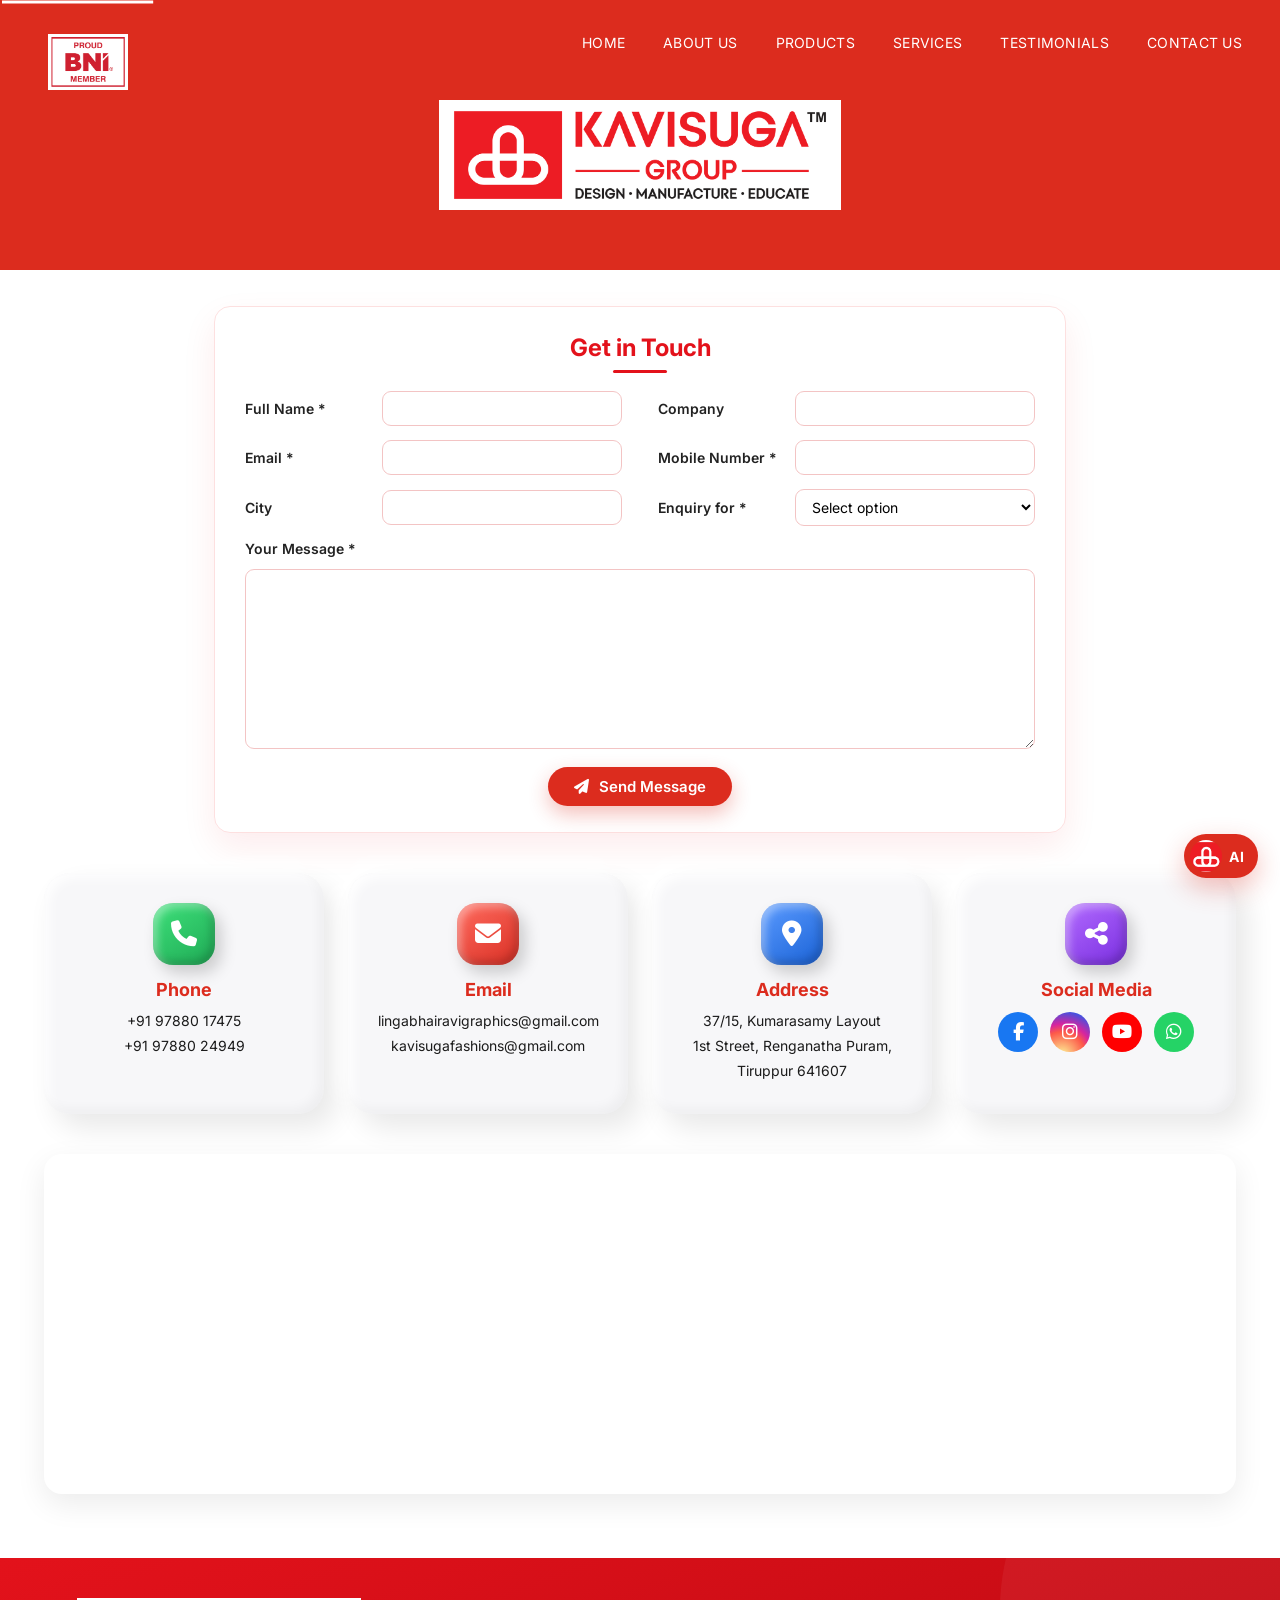
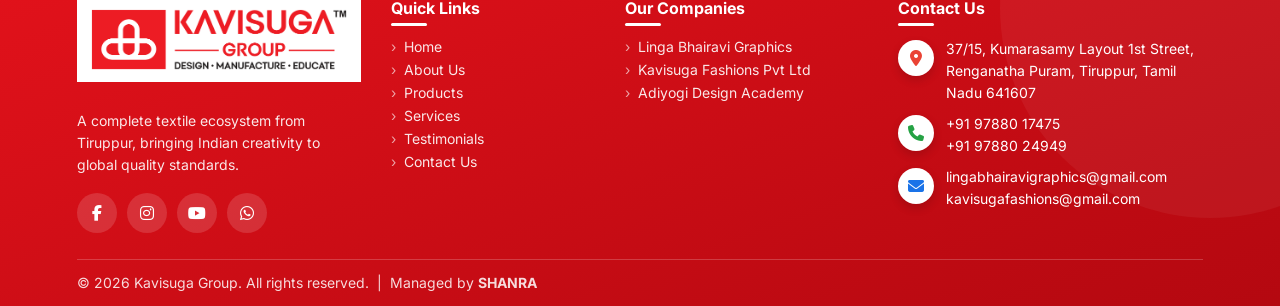
==== commit e1c7a73a: "Contact form: taller message box Co-Authored-By: Claude Opus 5.5 <noreply@anthropic.com>" ====
--- a/contact.html
+++ b/contact.html
@@ -48,7 +48,7 @@
             <option>Other</option>
           </select>
         </label>
-        <label class="cf-full">Your Message *<textarea name="message" rows="4" required minlength="10"></textarea></label>
+        <label class="cf-full">Your Message *<textarea name="message" rows="7" required minlength="10"></textarea></label>
       </div>
       <button type="submit" class="learn-btn"><i class="fa-solid fa-paper-plane"></i> Send Message</button>
     </form>
--- a/css/style.css
+++ b/css/style.css
@@ -3403,3 +3403,403 @@
 .fd-panel .fd-quote { background: linear-gradient(90deg, var(--red-dark), var(--red), var(--red-dark)); background-size: 200% auto; -webkit-background-clip: text; background-clip: text; color: transparent; animation: fdShine 3s linear infinite; }
 @keyframes fdShine { to { background-position: 200% center; } }
 .vision .arrow-col p { -webkit-tap-highlight-color: transparent; }
+
+/* Company cards: smaller */
+.company-cards .c-card { padding: 14px 16px !important; }
+.company-cards .c-card img { height: 150px !important; padding: 4px !important; }
+.company-cards { max-width: 980px !important; }
+
+/* Mobile: Kavisuga & ADA sections stack in one column */
+@media (max-width: 900px) {
+  .ksf2-row { grid-template-columns: 1fr !important; row-gap: 20px; padding: 20px 16px !important; }
+  .ksf2-certs { display: flex; flex-wrap: wrap; justify-content: center; gap: 12px; }
+  #ada .ada-head { grid-template-columns: 1fr !important; gap: 20px; padding: 20px 16px !important; }
+  #ada .ada-head .biz-logo { min-height: 0 !important; height: auto !important; padding: 16px; }
+  #ada .ada-head .biz-logo img { max-height: 160px; margin: 0 auto; }
+}
+
+/* Mobile: Design / Manufacture / Educate on three rows */
+@media (max-width: 600px) {
+  .hero .pillars { display: flex !important; flex-direction: column; align-items: center; gap: 4px; }
+  .hero .pillars > span { display: none !important; }
+  .hero .pillars .pw { display: block; }
+}
+
+/* Mobile tap: 5% grey instead of the browser's blue */
+* { -webkit-tap-highlight-color: rgba(0,0,0,.05) !important; }
+a:focus, button:focus, [tabindex]:focus, div:focus, p:focus { outline: none; }
+a:focus-visible, button:focus-visible, [tabindex]:focus-visible { outline: 2px solid #bdbdbd; outline-offset: 2px; }
+
+/* Founders: plain white background */
+.founders { background: #fff !important; }
+.founders::before, .founders::after { display: none !important; }
+
+/* LBG slider: show the full image, no cropping */
+#lbg .lbg-track img { aspect-ratio: 3 / 2 !important; object-fit: contain !important; object-position: center !important; background: #fff; }
+
+/* Brands: third row on mobile only */
+.ln-stream.ln-mobile { display: none; }
+@media (max-width: 700px) {
+  .ln-stream.ln-mobile { display: block; }
+  .ln-stream.ln-mobile .ln-track { --spd: 38s; }
+  .ln-streams { gap: 10px !important; }
+}
+
+/* Stats + eco-text boxes: no box animations */
+.eco-text, .exp-stats, .exp-card,
+.eco-text:hover, .exp-card:hover, .exp-card:focus, .exp-card:active {
+  animation: none !important; transition: none !important; transform: none !important; opacity: 1 !important; filter: none !important; }
+.exp-card::before, .exp-card::after, .eco-text::before, .eco-text::after { animation: none !important; display: none !important; }
+
+/* Stats + eco-text: no boxes, plain text */
+.eco-text, .exp-card, .exp-card:hover, .exp-card:focus, .exp-card:active {
+  background: transparent !important; border: 0 !important; box-shadow: none !important; }
+
+/* Stats: text animations */
+.exp-stats:not(.tx-in) .exp-card p, .exp-stats:not(.tx-in) .exp-card span { opacity: 0; }
+.exp-stats.tx-in .exp-card p { animation: stPop .8s cubic-bezier(.2,.9,.3,1.3) both !important; }
+.exp-stats.tx-in .exp-card span { animation: stUp .7s ease both !important; }
+.exp-stats.tx-in .exp-card:nth-child(1) p { animation-delay: .05s !important; } .exp-stats.tx-in .exp-card:nth-child(1) span { animation-delay: .35s !important; }
+.exp-stats.tx-in .exp-card:nth-child(2) p { animation-delay: .25s !important; } .exp-stats.tx-in .exp-card:nth-child(2) span { animation-delay: .55s !important; }
+.exp-stats.tx-in .exp-card:nth-child(3) p { animation-delay: .45s !important; } .exp-stats.tx-in .exp-card:nth-child(3) span { animation-delay: .75s !important; }
+.exp-card p strong, .exp-card p em { background: linear-gradient(90deg, var(--red) 40%, #ff6b5e 50%, var(--red) 60%); background-size: 250% auto;
+  -webkit-background-clip: text; background-clip: text; -webkit-text-fill-color: transparent; animation: stShine 4s linear infinite !important; }
+@keyframes stPop { from { opacity: 0; transform: translateY(30px) scale(.6); } to { opacity: 1; transform: none; } }
+@keyframes stUp { from { opacity: 0; transform: translateY(14px); letter-spacing: 3px; } to { opacity: 1; transform: none; letter-spacing: normal; } }
+@keyframes stShine { from { background-position: 120% center; } to { background-position: -120% center; } }
+
+/* Company cards: no back box, no animations, no corner lines; logo zooms lightly on hover */
+.company-cards .c-card, .companies.co-in .company-cards .c-card,
+.company-cards .c-card:hover, .company-cards .c-card:focus, .company-cards .c-card:active {
+  background: transparent !important; box-shadow: none !important; border: 0 !important; outline: none !important;
+  animation: none !important; transform: none !important; opacity: 1 !important; scale: none !important; }
+.company-cards .c-card::before, .company-cards .c-card::after { display: none !important; }
+.company-cards .c-card img, .companies.co-in .company-cards .c-card img {
+  animation: none !important; opacity: 1 !important; filter: none !important; transform: none !important; transition: transform .4s ease !important; }
+.company-cards .c-card:hover img { transform: scale(1.06) !important; }
+
+/* Company cards: light card, bigger Adiyogi logo, slow zoom */
+.company-cards .c-card, .company-cards .c-card:hover, .company-cards .c-card:focus, .company-cards .c-card:active {
+  background: rgba(0,0,0,.02) !important; border-radius: 18px !important; display: flex !important; align-items: center; justify-content: center; }
+.company-cards .c-card img, .companies.co-in .company-cards .c-card img { transition: transform 1.2s cubic-bezier(.2,.7,.2,1) !important; }
+.company-cards .c-card:hover img { transform: scale(1.06) !important; }
+.company-cards .c-card:nth-child(3) img { height: 185px !important; }
+
+/* Company cards: static; logo zooms OUT slowly on hover / click */
+.company-cards .c-card:hover img, .company-cards .c-card:focus img, .company-cards .c-card:active img { transform: scale(.92) !important; }
+
+/* LBG section: no boxes */
+#lbg .biz-logo, #lbg .biz-logo img, #lbg .biz-intro, #lbg .biz-intro h2, #lbg .lbg-image-section, #lbg .lbg-slider, #lbg .lbg-track img, #lbg .biz-list,
+#lbg .biz-logo:hover, #lbg .biz-intro:hover, #lbg .biz-intro h2:hover, #lbg .lbg-slider:hover, #lbg .biz-list:hover {
+  background: transparent !important; box-shadow: none !important; border: 0 !important; }
+#lbg .biz-intro h2 { padding-left: 0 !important; padding-right: 0 !important; }
+#lbg .lbg-slider { padding: 0 !important; }
+#lbg .biz-logo img { mix-blend-mode: multiply; }
+
+/* LBG section: no animations, no background cards anywhere */
+#lbg *:not(.lbg-dots):not(.lbg-dots *), #lbg *::before, #lbg *::after {
+  animation: none !important; box-shadow: none !important; }
+#lbg *:not(.lbg-dots):not(.lbg-dots *):not(.lbg-track) { transition: none !important; }
+#lbg .biz-head *:not(.lbg-dots *), #lbg .biz-body *:not(.lbg-dots *) { background-color: transparent !important; background-image: none !important; border-color: transparent !important; }
+#lbg *::before, #lbg *::after { display: none !important; }
+#lbg .biz-head *, #lbg .biz-body > *:not(.lbg-image-section) * { opacity: 1 !important; filter: none !important; }
+#lbg .biz-logo, #lbg .biz-logo img, #lbg .biz-intro, #lbg .biz-intro *, #lbg .biz-list, #lbg .biz-list * { transform: none !important; }
+#lbg .biz-logo img { mix-blend-mode: normal !important; border-radius: 0 !important; padding: 0 !important; }
+#lbg .biz-logo { overflow: visible !important; }
+#lbg .biz-logo img { width: 100% !important; max-width: 460px !important; height: auto !important; max-height: none !important; object-fit: contain !important; margin: 0 auto; transform: none !important; }
+#lbg .biz-logo .logo-card { overflow: visible !important; clip-path: none !important; max-width: 460px !important; width: 100% !important; padding: 0 !important; transform: none !important; scale: none !important; opacity: 1 !important; }
+#lbg .biz-logo .logo-card img { clip-path: none !important; max-width: 100% !important; width: 100% !important; opacity: 1 !important; scale: none !important; }
+
+/* LBG intro: text slides in (replays each time it scrolls into view) */
+#lbg .biz-head:not(.sl-in) .biz-intro > * { clip-path: inset(0 100% 0 0); }
+#lbg .biz-head.sl-in .biz-intro > * { animation: lbgSlide .9s cubic-bezier(.2,.8,.2,1) both !important; }
+#lbg .biz-head.sl-in .biz-intro > :nth-child(2) { animation-delay: .25s !important; }
+#lbg .biz-head.sl-in .biz-intro > :nth-child(3) { animation-delay: .5s !important; }
+@keyframes lbgSlide { from { translate: -60px 0; clip-path: inset(0 100% 0 0); } to { translate: 0 0; clip-path: inset(0 0 0 0); } }
+
+/* LBG head: full-width grey band, smaller logo */
+#lbg .biz-head.grey { background: #f3f3f3 !important; max-width: none !important; width: 100% !important; margin: 0 !important; border-radius: 0 !important;
+  padding: 36px 8% !important; gap: 50px !important; grid-template-columns: minmax(0,.8fr) minmax(0,1.2fr) !important; box-sizing: border-box; }
+#lbg .biz-logo img, #lbg .biz-logo .logo-card { max-width: 300px !important; }
+#lbg .biz-logo, #lbg .biz-logo .logo-card { margin: 0 auto !important; justify-self: center; }
+@media (max-width: 900px) { #lbg .biz-head.grey { grid-template-columns: 1fr !important; padding: 26px 18px !important; gap: 18px !important; }
+  #lbg .biz-logo img, #lbg .biz-logo .logo-card { max-width: 240px !important; } }
+#lbg .biz-logo img, #lbg .biz-logo .logo-card { max-width: 220px !important; }
+@media (max-width: 900px) { #lbg .biz-logo img, #lbg .biz-logo .logo-card { max-width: 190px !important; } }
+#lbg .biz-head.sl-in .biz-intro > * { animation-duration: 1s !important; }
+#lbg .biz-head.sl-in .biz-intro > :nth-child(2) { animation-delay: .45s !important; }
+#lbg .biz-head.sl-in .biz-intro > :nth-child(3) { animation-delay: .9s !important; }
+
+/* LBG body: shift left, bigger slider, one full slide at a time */
+#lbg .lbg-body { display: grid !important; grid-template-columns: minmax(0,1.15fr) minmax(0,.85fr) !important; gap: 50px !important; align-items: center;
+  max-width: 1300px !important; margin: 0 auto !important; padding: 30px 4% !important; box-sizing: border-box; }
+#lbg .lbg-image-section { justify-content: flex-start !important; }
+#lbg .lbg-slider { width: 100% !important; max-width: 640px !important; margin: 0 !important; border: 1px solid #e3e3e3 !important; border-radius: 22px !important; overflow: hidden !important; }
+#lbg .lbg-track { display: flex !important; width: 100% !important; gap: 0 !important; transition: transform .6s ease !important; }
+#lbg .lbg-track img { flex: 0 0 100% !important; min-width: 100% !important; width: 100% !important; margin: 0 !important; border-radius: 0 !important; padding: 0 !important; }
+@media (max-width: 900px) { #lbg .lbg-body { grid-template-columns: 1fr !important; gap: 22px !important; padding: 20px 16px !important; } }
+#lbg .lbg-body { grid-template-columns: minmax(0,1fr) minmax(0,1fr) !important; max-width: 1150px !important; gap: 40px !important; }
+#lbg .lbg-image-section { justify-content: center !important; }
+#lbg .lbg-slider { max-width: 520px !important; }
+#lbg .biz-list { justify-self: center; }
+@media (max-width: 900px) { #lbg .lbg-body { grid-template-columns: 1fr !important; } }
+
+/* Kavisuga section: no boxes */
+#kavisuga .ksf2-logo, #kavisuga .ksf2-intro, #kavisuga .ksf2-intro h2, #kavisuga .ksf2-media, #kavisuga .ksf2-gif,
+#kavisuga .ksf2-certs > *, #kavisuga .ksf2-focus, #kavisuga .ksf2-focus li, #kavisuga .ksf2-cert-text,
+#kavisuga .ksf2-logo:hover, #kavisuga .ksf2-intro:hover, #kavisuga .ksf2-focus li:hover, #kavisuga .ksf2-certs > *:hover {
+  background: transparent !important; box-shadow: none !important; border-color: transparent !important; }
+#kavisuga .ksf2-logo::before, #kavisuga .ksf2-logo::after, #kavisuga .ksf2-intro::before, #kavisuga .ksf2-intro::after,
+#kavisuga .ksf2-focus::before, #kavisuga .ksf2-focus::after { display: none !important; }
+#kavisuga .ksf2-intro h2 { padding-left: 0 !important; padding-right: 0 !important; }
+#kavisuga .ksf2-gif { padding: 0 !important; }
+#kavisuga .ksf2-gif img { border-radius: 16px; }
+#kavisuga .ksf2-logo img { mix-blend-mode: normal !important; max-width: 280px; }
+#kavisuga .ksf2-cert-text { padding-left: 0 !important; }
+
+/* Kavisuga: plain white background; Focus Areas highlight like LBG Core Services (red text, no pill) */
+#kavisuga, #kavisuga .ksf2-row, #kavisuga .ksf2-focus { background: #fff !important; background-image: none !important; }
+#kavisuga .ksf2-head { background: #f3f3f3 !important; background-image: none !important; }
+#kavisuga::before, #kavisuga::after, #kavisuga .ksf2-row::before, #kavisuga .ksf2-row::after { display: none !important; }
+#kavisuga .ksf2-focus li, #kavisuga .ksf2-focus li.on, #kavisuga .ksf2-focus li:hover {
+  background: transparent !important; box-shadow: none !important; border: 0 !important; transition: color .35s, transform .35s !important; }
+#kavisuga .ksf2-focus li.on, #kavisuga .ksf2-focus li:hover { color: var(--red) !important; transform: translateX(4px); }
+#kavisuga .ksf2-head, #kavisuga .ksf2-head .ksf2-row, #kavisuga .ksf2-head * { background-color: #f3f3f3 !important; }
+#kavisuga .ksf2-head .ksf2-logo img { background: transparent !important; }
+
+/* ADA: cards stay, but no card/box animations */
+#ada .ada-head .biz-logo, #ada .ada-head .biz-intro, #ada .ada-head h2, #ada .ada-img, #ada .course-box, #ada .course-list li,
+#ada .ada-head .biz-logo:hover, #ada .ada-head .biz-intro:hover, #ada .ada-img:hover, #ada .course-box:hover,
+#ada.tx-in .ada-head .biz-logo, #ada.tx-in .ada-head .biz-intro, #ada.tx-in .ada-head h2 {
+  animation: none !important; transform: none !important; scale: none !important; opacity: 1 !important; }
+#ada .ada-head .biz-logo::before, #ada .ada-head .biz-logo::after, #ada .ada-img::before, #ada .ada-img::after,
+#ada .course-box::before, #ada .course-box::after { animation: none !important; display: none !important; }
+/* ADA section: no boxes */
+#ada .ada-head, #ada .ada-head .biz-logo, #ada .ada-head .biz-intro, #ada .ada-head h2,
+#ada .ada-head .biz-logo:hover, #ada .ada-head .biz-intro:hover { box-shadow: none !important; border-color: transparent !important; }
+#ada .ada-head { background: #f3f3f3 !important; }
+#ada .ada-head .biz-logo, #ada .ada-head .biz-intro, #ada .ada-head h2 { background: transparent !important; background-image: none !important; animation: none !important; transform: none !important; }
+#ada .ada-head .biz-logo::before, #ada .ada-head .biz-logo::after, #ada .ada-head .biz-intro::before, #ada .ada-head .biz-intro::after, #ada .ada-head h2::before, #ada .ada-head h2::after { display: none !important; }
+#ada .ada-head h2 { padding-left: 0 !important; padding-right: 0 !important; }
+#ada .ada-head .biz-logo img { mix-blend-mode: normal !important; max-width: 220px !important; }
+#ada .ada-course, #ada .ada-img, #ada .course-box, #ada .course-list li, #ada .course-list li.on, #ada .course-list li:hover, #ada .ada-img:hover, #ada .course-box:hover {
+  background: transparent !important; box-shadow: none !important; border-color: transparent !important; }
+#ada .ada-img { padding: 0 !important; }
+#ada .ada-img img { border-radius: 18px; }
+#ada .course-list li.on, #ada .course-list li:hover { color: var(--red) !important; }
+
+/* ADA head: full-width grey band */
+#ada .ada-head { max-width: none !important; width: 100% !important; margin: 0 !important; border-radius: 0 !important; box-sizing: border-box;
+  padding: 36px max(4%, calc((100% - 1240px) / 2)) !important; }
+
+/* ADA course: shift left, plain image (no frame/box/animation) */
+#ada .ada-course { display: grid !important; grid-template-columns: minmax(0,1.1fr) minmax(0,.9fr) !important; gap: 50px !important; max-width: 1240px !important;
+  margin: 0 auto !important; padding: 30px 4% !important; box-sizing: border-box; justify-items: start; }
+#ada .ada-img, #ada .ada-img img, #ada .ada-img:hover, #ada .ada-img:hover img {
+  background: transparent !important; border: 0 !important; box-shadow: none !important; padding: 0 !important; outline: 0 !important;
+  animation: none !important; transform: none !important; transition: none !important; filter: none !important; }
+#ada .ada-img::before, #ada .ada-img::after { display: none !important; }
+#ada .ada-img { width: 100%; max-width: 600px; margin: 0 !important; }
+#ada .ada-img img { width: 100%; height: auto; border-radius: 18px !important; }
+#ada .course-box { margin: 0 !important; padding-left: 0 !important; }
+@media (max-width: 900px) { #ada .ada-course { grid-template-columns: 1fr !important; gap: 22px !important; padding: 20px 16px !important; } }
+#ada .ada-img, #ada .ada-img img, #ada .ada-course .ada-img img { opacity: 1 !important; visibility: visible !important; clip-path: none !important; }
+#lbg .lbg-image-section { justify-content: flex-start !important; }
+#lbg .lbg-body { padding-left: 2% !important; }
+@media (min-width: 901px) { #lbg .lbg-body { margin-left: max(1%, calc((100% - 1150px) / 2 - 80px)) !important; margin-right: auto !important; } }
+#lbg .lbg-slider, #lbg .lbg-slider:hover { border: 0 !important; box-shadow: none !important; background: transparent !important; outline: 0 !important; animation: none !important; border-radius: 0 !important; }
+#lbg .lbg-track img { background: transparent !important; border: 0 !important; box-shadow: none !important; }
+#lbg .biz-list.plain ul { list-style: disc outside !important; padding-left: 22px !important; }
+#lbg .biz-list.plain li { display: list-item !important; list-style: inherit !important; }
+#lbg .biz-list.plain li::marker { color: var(--red); font-size: .7em; }
+
+/* LBG Core Services: same look as Kavisuga Focus Areas (small grey dot, grey pill on active) */
+#lbg .biz-list.plain ul { list-style: none !important; padding-left: 0 !important; }
+#lbg .biz-list.plain ul li { display: block !important; position: relative; padding: 8px 18px 8px 34px !important; margin: 0 0 6px !important;
+  border: 1px solid transparent !important; border-radius: 14px !important; transition: background-color .35s, color .35s, border-color .35s !important; }
+#lbg .biz-list.plain ul li::marker { content: ""; }
+#lbg .biz-list.plain ul li::before { display: block !important; content: "·" !important; position: absolute; left: 16px; top: 50%; transform: translateY(-55%) !important;
+  color: #9a9a9a !important; font-size: 18px; }
+#lbg .biz-list.plain ul li.on { background-color: #f2f2f2 !important; border-color: #e0e0e0 !important; color: var(--red) !important; }
+#kavisuga .ksf2-gif, #kavisuga .ksf2-gif img, #kavisuga .ksf2-media, #kavisuga .ksf2-media > * { border-radius: 0 !important; box-shadow: none !important; border: 0 !important; }
+#kavisuga .ksf2-gif { max-width: 560px !important; width: 100% !important; padding: 0 !important; background: transparent !important; justify-self: start !important; }
+#kavisuga .ksf2-gif img { inset: 0 !important; width: 100% !important; height: 100% !important; object-fit: cover !important; }
+#kavisuga .ksf2-focus, #kavisuga .ksf2-focus h3, #kavisuga .ksf2-focus ul, #kavisuga .ksf2-focus li, #kavisuga .ksf2-cert-text { text-align: left !important; }
+#kavisuga .ksf2-focus ul { padding-left: 0 !important; margin-left: 0 !important; }
+@media (min-width: 901px) { #lbg .biz-list.plain { justify-self: start !important; margin-left: 51px !important; } }
+@media (min-width: 901px) { #lbg .biz-head .biz-intro { margin-left: 40px !important; } }
+#lbg .biz-intro, #lbg .biz-intro:active, #lbg .biz-intro:hover, #lbg .biz-intro h2:active, #lbg .biz-intro h2:hover, #lbg .biz-intro h2.clay-pop { scale: none !important; box-shadow: none !important; background: transparent !important; cursor: default; }
+
+/* Founders: no card, square photo beside the details */
+.fd-grid { grid-template-columns: 1fr !important; max-width: 1000px !important; gap: 50px !important; }
+.fd-card, .fd-card:hover, .fd-card:focus-visible { background: transparent !important; border: 0 !important; box-shadow: none !important;
+  backdrop-filter: none !important; -webkit-backdrop-filter: none !important; transform: none !important; padding: 0 !important;
+  display: grid; grid-template-columns: 260px 1fr; grid-template-rows: auto auto 1fr; column-gap: 40px; text-align: left; align-items: start; }
+.fd-card .fd-photo { grid-row: 1 / 4; width: 260px; height: 260px !important; aspect-ratio: 1 / 1; border-radius: 14px !important; margin: 0 !important; background: none !important; }
+.fd-card .fd-photo img { object-fit: cover !important; object-position: top center; }
+.fd-card h3 { margin: 6px 0 4px; font-size: 24px; }
+.fd-card .fd-role { margin-bottom: 14px; }
+.fd-summary p { color: var(--text); font-size: 15px; line-height: 1.7; margin: 0 0 10px; }
+.fd-more { color: var(--red); font-weight: 600; font-size: 14px; }
+.fd-card:hover .fd-more { text-decoration: underline; }
+@media (max-width: 720px) {
+  .fd-card, .fd-card:hover { grid-template-columns: 1fr; text-align: center; }
+  .fd-card .fd-photo { grid-row: auto; width: 220px; height: 220px !important; margin: 0 auto 16px !important; }
+  .fd-summary p { text-align: left; }
+}
+
+/* Founders: two side-by-side, photo + details (no boxes) */
+.fd-grid { grid-template-columns: repeat(2, minmax(0,1fr)) !important; max-width: 1150px !important; gap: 50px !important; }
+.fd-card, .fd-card:hover, .fd-card:focus-visible { grid-template-columns: 210px 1fr !important; grid-template-rows: auto auto auto 1fr; column-gap: 28px !important; align-items: start; }
+.fd-card .fd-photo { grid-row: 1 / 5 !important; width: 210px !important; height: 250px !important; aspect-ratio: auto !important; border-radius: 14px !important;
+  background: #fbeeed !important; border-top-right-radius: 26px !important; }
+.fd-card .fd-photo img { object-fit: cover !important; object-position: top center; }
+.fd-card h3 { text-transform: uppercase; font-size: 24px !important; line-height: 1.15; font-weight: 800; letter-spacing: .5px; margin: 10px 0 10px !important; }
+.fd-card h3 span { display: block; color: var(--text); }
+.fd-card h3 b { display: block; color: var(--red); font-weight: 800; }
+.fd-card .fd-role { font-weight: 500 !important; color: var(--muted) !important; font-size: 14px !important; line-height: 1.5; margin-bottom: 0 !important; }
+.fd-line { display: block; width: 34px; height: 2px; background: var(--red); margin: 14px 0 16px; opacity: .6; }
+.fd-summary p { font-size: 14px !important; color: var(--text) !important; line-height: 1.7 !important; margin: 0 !important; }
+.fd-panel h3 .ch { color: var(--red); }
+@media (max-width: 900px) { .fd-grid { grid-template-columns: 1fr !important; } }
+@media (max-width: 520px) {
+  .fd-card, .fd-card:hover { grid-template-columns: 1fr !important; text-align: center; }
+  .fd-card .fd-photo { grid-row: auto !important; margin: 0 auto 14px !important; }
+  .fd-line { margin: 12px auto 14px; }
+}
+
+/* Founders: bigger square photo, full red name, text vertically centred beside photo */
+.fd-grid { max-width: 1240px !important; gap: 60px !important; }
+.fd-card, .fd-card:hover, .fd-card:focus-visible { grid-template-columns: 280px 1fr !important; grid-template-rows: 1fr auto auto auto auto 1fr !important; column-gap: 32px !important; }
+.fd-card .fd-photo { grid-column: 1; grid-row: 1 / 7 !important; width: 280px !important; height: 280px !important; border-radius: 0 !important; }
+.fd-card h3 { grid-column: 2; grid-row: 2; margin-top: 0 !important; }
+.fd-card .fd-role { grid-column: 2; grid-row: 3; }
+.fd-card .fd-line { grid-column: 2; grid-row: 4; }
+.fd-card .fd-summary { grid-column: 2; grid-row: 5; }
+.fd-card h3 span, .fd-card h3 b { color: var(--red) !important; }
+@media (max-width: 1100px) { .fd-card, .fd-card:hover { grid-template-columns: 220px 1fr !important; } .fd-card .fd-photo { width: 220px !important; height: 220px !important; } }
+@media (max-width: 520px) {
+  .fd-card, .fd-card:hover { grid-template-columns: 1fr !important; grid-template-rows: none !important; }
+  .fd-card .fd-photo, .fd-card h3, .fd-card .fd-role, .fd-card .fd-line, .fd-card .fd-summary { grid-column: 1 !important; grid-row: auto !important; }
+  .fd-card .fd-photo { width: 240px !important; height: 240px !important; }
+}
+.fd-grid { margin-top: 40px !important; }
+.fd-card:first-child .fd-photo { background: rgb(249,247,248) !important; }
+.fd-card:first-child .fd-photo img { object-fit: contain !important; object-position: center bottom !important; }
+.founders .fd-grid { padding-top: 30px !important; }
+
+/* Vision: smaller arrows + cards; description cards fully static */
+.vision .arrows { max-width: 1100px; margin-left: auto; margin-right: auto; }
+.vision .arrow { padding: 14px 20% 14px 22px !important; }
+.vision .arrow strong { font-size: 34px !important; }
+.vision .arrow span { font-size: 14px !important; }
+.vision .arrow-col p, .vision .arrow-col p:hover, .vision .arrow-col p:focus, .vision .arrow-col p:active {
+  font-size: 14px !important; padding: 14px 16px !important; margin-top: 14px !important; border-radius: 16px !important;
+  background: #fff !important; border-color: transparent !important; animation: none !important; transition: none !important; transform: none !important; opacity: 1 !important; }
+
+/* Vision: compact arrows, more space, plain description text (no boxes) */
+.vision .arrows { max-width: 1100px !important; gap: 90px !important; }
+.vision .arrow { min-height: 0 !important; padding: 16px 22% 16px 20px !important; }
+.vision .arrow strong { font-size: 30px !important; line-height: 1.1; }
+.vision .arrow span { font-size: 12.5px !important; margin-top: 4px; }
+.vision .arrow-col p, .vision .arrow-col p:hover, .vision .arrow-col p:focus, .vision .arrow-col p:active {
+  background: transparent !important; box-shadow: none !important; border: 0 !important; padding: 0 4px !important; margin: 16px 0 0 !important; cursor: default; }
+.vision .mission, .vision .mission:hover { background: transparent !important; border: 0 !important; box-shadow: none !important; padding-left: 0 !important; padding-right: 0 !important; }
+.vision .mission::before, .vision .mission::after { display: none !important; }
+.svs-head > span { background: #f2f2f2 !important; background-image: none !important; }
+
+/* Services: plain text panel (no card/border), smaller text, bigger image */
+@media (min-width: 901px) {
+  .svs-split { grid-template-columns: minmax(0, .9fr) minmax(0, 640px) !important; gap: 50px !important; max-width: 1250px !important; }
+  .svs-split .svc-grid.svc-slider { width: min(100%, 640px, calc(100vh - 200px)) !important; }
+}
+.svs-panel, .svs-panel:hover { background: transparent !important; border: 0 !important; box-shadow: none !important; transform: none !important;
+  padding: 0 !important; backdrop-filter: none !important; }
+.svs-panel::before, .svs-panel::after { display: none !important; }
+.svs-ptitle { font-size: clamp(26px, 2.8vw, 40px) !important; }
+.svs-pdesc { font-size: 15px !important; }
+.svs-split .svc-grid.svc-slider, .svs-split .svc-card { border: 0 !important; box-shadow: none !important; outline: 0 !important; }
+@media (min-width: 901px) {
+  .svs-split { grid-template-columns: minmax(0, .8fr) minmax(0, 720px) !important; }
+  .svs-split .svc-grid.svc-slider { width: min(100%, 720px) !important; }
+}
+.svs-split .svc-grid.svc-slider, .svs-split .svc-card, .svs-split .svc-card img { border-radius: 0 !important; }
+@media (min-width: 901px) {
+  .svs-split { grid-template-columns: minmax(0, .75fr) minmax(0, 820px) !important; max-width: 1400px !important; padding-right: 2%; box-sizing: border-box; }
+  .svs-split .svc-grid.svc-slider { width: 100% !important; max-width: 820px !important; aspect-ratio: 4 / 3 !important; justify-self: end; }
+}
+
+/* Services: square frame sized to fit the screen, full image (no cropping) */
+@media (min-width: 901px) {
+  .svs-split { grid-template-columns: minmax(0, 1fr) auto !important; max-width: 1250px !important; padding-right: 0; }
+  .svs-split .svc-grid.svc-slider { aspect-ratio: 1 / 1 !important; width: min(600px, calc(100vh - 200px)) !important; max-width: 600px !important; justify-self: end; }
+}
+.svs-split .svc-card img, #services .svc-slider .svc-card img { object-fit: contain !important; background: #fff; }
+@media (min-width: 901px) { .svs-panel { margin-left: 60px !important; } }
+@media (min-width: 901px) { .svs-split { margin-top: 4px !important; } .svs-split .svc-grid.svc-slider { margin-top: -24px !important; } }
+@media (min-width: 901px) {
+  .svs-split .svc-grid.svc-slider { width: min(540px, calc(100vh - 230px)) !important; max-width: 540px !important; }
+}
+.svs-split .svc-grid.svc-slider { overflow: hidden !important; padding: 0 !important; background: #fff; }
+.svs-split .svc-card { inset: 0 !important; height: 100% !important; overflow: hidden !important; }
+@media (min-width: 901px) { .svs-split .svc-grid.svc-slider { width: min(480px, calc(100vh - 260px)) !important; max-width: 480px !important; } }
+@media (min-width: 901px) { .svs-split .svc-grid.svc-slider { margin-top: 10px !important; } }
+@media (min-width: 901px) { .svs-split .svc-grid.svc-slider { position: relative; left: -95px; } }
+.svs-split .svc-grid.svc-slider { clip-path: inset(0) !important; }
+.svs-split .svc-card::before, .svs-split .svc-card::after { display: none !important; }
+.svs-split .svc-card .svc-info { display: none !important; }
+
+/* Brands: unique logos per row, grey tiles, no borders, equal small size */
+.ln-stream.ln-mobile { display: none !important; }
+@media (max-width: 700px) { .ln-stream.ln-desk { display: none !important; } .ln-stream.ln-mobile { display: block !important; } }
+.ln-stream .ln-track { animation-duration: var(--spd) !important; gap: 22px !important; }
+.ln-stream .ln-logo, .ln-stream .ln-logo.hl, .ln-stream .ln-logo:hover {
+  width: 150px !important; height: 80px !important; padding: 12px 16px !important; flex: 0 0 150px !important; box-sizing: border-box;
+  background: #f2f2f2 !important; border: 0 !important; box-shadow: none !important; border-radius: 14px !important;
+  animation: none !important; transform: none !important; display: flex; align-items: center; justify-content: center; }
+.ln-stream .ln-logo::after { display: none !important; }
+.ln-stream .ln-logo img { height: auto !important; max-height: 44px !important; width: auto !important; max-width: 110px !important; object-fit: contain; mix-blend-mode: multiply; }
+@media (max-width: 700px) { .ln-stream .ln-logo, .ln-stream .ln-logo:hover { width: 110px !important; height: 62px !important; flex-basis: 110px !important; padding: 8px 10px !important; }
+  .ln-stream .ln-logo img { max-height: 34px !important; max-width: 84px !important; } }
+.live-net .ln-stream { padding: 6px 0 !important; }
+
+/* Brands: bigger logos; rows keep moving on hover/click; clicked logo pops */
+.ln-streams:hover .ln-track, .ln-streams:active .ln-track { animation-play-state: running !important; }
+.ln-stream .ln-logo, .ln-stream .ln-logo.hl, .ln-stream .ln-logo:hover { width: 180px !important; height: 96px !important; flex-basis: 180px !important; padding: 12px 18px !important; cursor: pointer; }
+.ln-stream .ln-logo img { max-height: 62px !important; max-width: 144px !important; transition: transform .35s ease; }
+.ln-stream .ln-logo.pick img { transform: scale(1.18); }
+@media (max-width: 700px) { .ln-stream .ln-logo, .ln-stream .ln-logo:hover { width: 128px !important; height: 72px !important; flex-basis: 128px !important; }
+  .ln-stream .ln-logo img { max-height: 44px !important; max-width: 104px !important; } }
+.ln-stream.held .ln-track { animation-play-state: paused !important; }
+.ln-stream .ln-logo.pick { background: #e8e8e8 !important; }
+/* Brands: picked logo stays put as a floating tile, its row keeps flowing */
+.ln-streams { position: relative; }
+.ln-stream .ln-logo.picked { visibility: hidden; }
+.ln-streams .ln-ghost { position: absolute; z-index: 5; width: 180px; height: 96px; padding: 12px 18px; box-sizing: border-box; display: flex; align-items: center; justify-content: center;
+  background: #e8e8e8; border-radius: 14px; box-shadow: 0 12px 30px rgba(0,0,0,.12); cursor: pointer; transform: scale(1); transition: transform .3s ease; }
+.ln-streams .ln-ghost.on { transform: scale(1.1); }
+.ln-streams .ln-ghost img { max-height: 62px; max-width: 144px; object-fit: contain; mix-blend-mode: multiply; }
+@media (max-width: 700px) { .ln-streams .ln-ghost { width: 128px; height: 72px; } .ln-streams .ln-ghost img { max-height: 44px; max-width: 104px; } }
+.ln-stream .ln-logo, .ln-stream .ln-logo.hl, .ln-stream .ln-logo:hover, .ln-streams .ln-ghost { border-radius: 0 !important; }
+
+/* Global reach: no headline, no card/border, square-cornered map */
+.reach .reach-head { display: none !important; }
+.reach .reach-card { background: transparent !important; border: 0 !important; box-shadow: none !important; padding: 0 !important; border-radius: 0 !important; }
+.reach .map-wrap, .reach #world-map, .reach .leaflet-container { border-radius: 0 !important; border: 0 !important; box-shadow: none !important; }
+
+/* Ratings: 1 star red, 2-3 yellow, 4-5 green */
+.rate-low  { --rate: #dc2c1e; }
+.rate-mid  { --rate: #f2b705; }
+.rate-good { --rate: #22a447; }
+.rate-low .fa-star:not(.off), .rate-mid .fa-star:not(.off), .rate-good .fa-star:not(.off) { color: var(--rate) !important; }
+.rv-bar.rate-low .rv-track b, .rv-bar.rate-mid .rv-track b, .rv-bar.rate-good .rv-track b { background: var(--rate) !important; background-image: none !important; }
+#testimonials, #testimonials.testimonials { background: #fff !important; background-image: none !important; }
+#testimonials::before, #testimonials::after { display: none !important; }
+#testimonials .rv-summary, #testimonials .rv-card, #testimonials .rv-card:hover { background: #f2f2f2 !important; background-image: none !important; border: 0 !important; box-shadow: none !important; }
+#testimonials .rv-summary::before, #testimonials .rv-summary::after, #testimonials .rv-card::before, #testimonials .rv-card::after { display: none !important; }
+#testimonials .rv-card > *:last-child, #testimonials .rv-card [class*="foot"] { border-color: #e2e2e2 !important; }
+#testimonials .rv-track { background: #e3e3e3 !important; background-image: none !important; }
+#testimonials .rv-tag { background: #f2f2f2 !important; background-image: none !important; }
+.ft-logo .group-logo { transform: none !important; margin: 0 0 18px !important; padding: 10px 14px !important; display: inline-flex !important; background: #fff; }
+.ft-logo .group-logo-img { height: 64px !important; width: auto !important; max-width: 100% !important; aspect-ratio: auto !important; object-fit: contain !important; display: block; }
+.cf-full textarea { min-height: 180px !important; }
